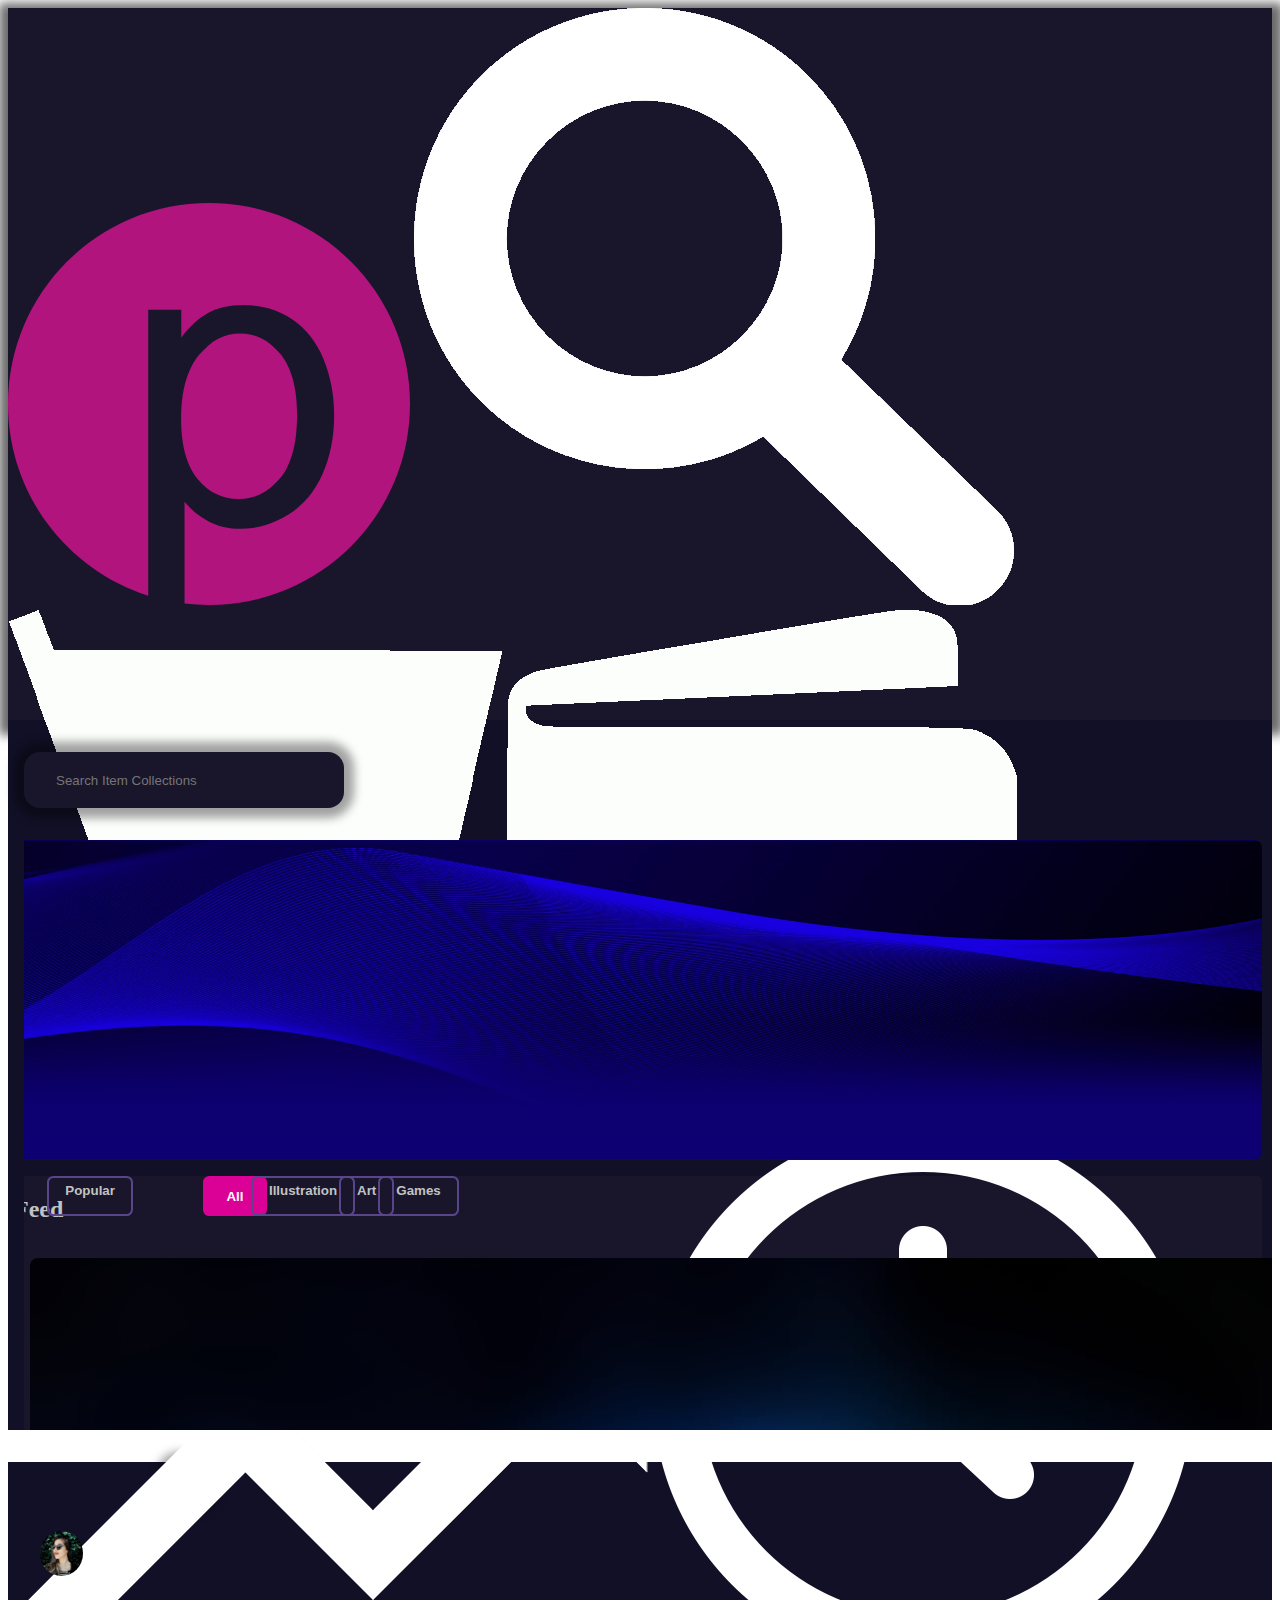
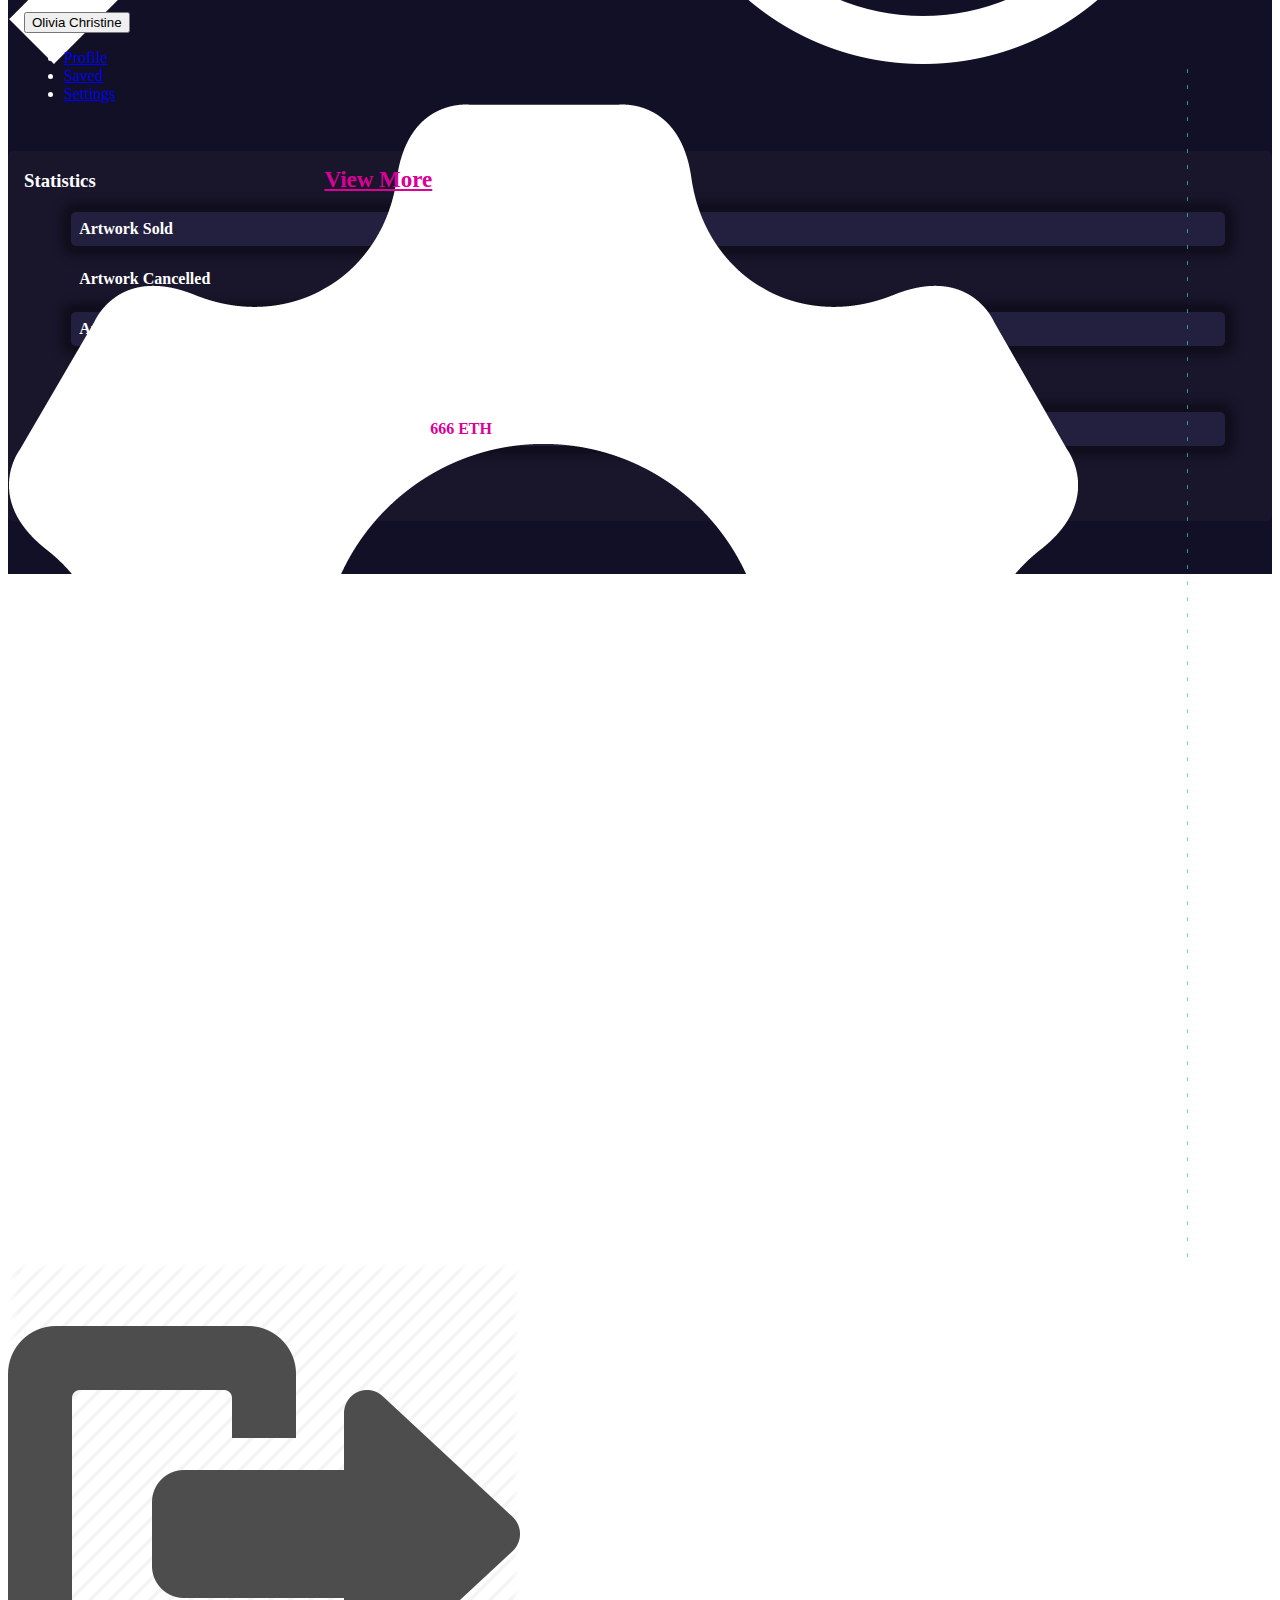
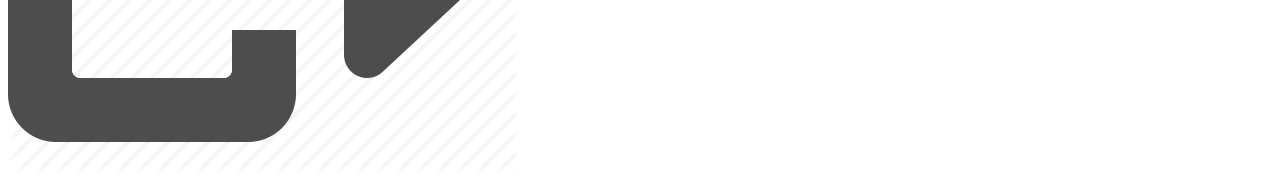
==== index.html @ 1043d075 "Card" ====
<!doctype html>
<html lang="en">
  <head>
    <meta charset="utf-8">
    <meta name="viewport" content="width=device-width, initial-scale=1">
    <title>Resopnsive Explicit</title>
    <link href="https://cdn.jsdelivr.net/npm/bootstrap@5.2.0-beta1/dist/css/bootstrap.min.css" rel="stylesheet" integrity="sha384-0evHe/X+R7YkIZDRvuzKMRqM+OrBnVFBL6DOitfPri4tjfHxaWutUpFmBp4vmVor" crossorigin="anonymous">
    <link rel="stylesheet" href="exp.css">
  </head>
  <body>
    <div class="container-fluid">

      <div class="row">

        <div class="col-lg-1 one">
          <img src="./Img/logo.png" alt="" class="logo w-75 mt-3 mx-3">

          <img src="./Img/kindpng_254250.png" alt="" class="w-25 mt-5  mx-5">

          <img src="./Img/pngaaa.com-3531843.png" alt="" class="w-25 mt-5  mx-5">

          <img src="./Img/pngaaa.com-4803532.png" alt="" class="w-25 mt-5  mx-5">

          <img src="./Img/pinpng.com-axa-logo-png-4471346.png" alt="" class="w-25 mt-5  mx-5">

          <img src="./Img/pngaaa.com-3626933.png" alt="" class="w-25 mt-5  mx-5">

          <img src="./Img/pngaaa.com-6824654.png" alt="" class="w-25 mt-5 pt-5  mx-5">

          <img src="./Img/exit-icon-9.jpg" alt="" class="w-25 mt-5  mx-5">

        </div>

        <div class="col-lg-7  two">
          <input type="search" name="" id="" class="search" placeholder="Search Item Collections">


          <section class="container-fluid sec">
            <div class="banner">
              <img src="./Img/Royal Blue Wavy Abstract Web Background Wallpaper.jpg" alt="" class="web">
            </div>

            <div class="con">

              <div class="flex">
                  <h2 class="mt-3 mx-4" style="color:rgb(194, 194, 194);">Feed</h2>

                  <button class="pop mt-4 mx-2">Popular</button>

                  <button class="all mt-4">All</button>

                  <button class="pop mt-4 mx-4">Illustration</button>

                  <button class="pop mt-4 mx-0">Art</button>

                  <button class="pop mt-4 mx-4">Games</button>
              </div>

              <div class="grid">

                <div class="red">
                  <img src="./Img/Cubic T.jpg" alt="" class="w-100 mag">

                  <h5 class="mx-3 mt-3" >Cubic Thunder <img src="./Img/Daco_2780076.png" alt="" class="ht" style="margin-left: 2.8rem;"><span style="font-size: 14px;margin-left: 0.3rem;">65</span></h5>

                  <div class="cut" style="display: flex;">
                    <p style="color: rgb(140, 138, 149);" class="mx-3">Current Bid <br><span style="color:  rgb(219, 0, 150);">1.2 ETH</span></p>

                    <p style="color: rgb(140, 138, 149);">Ending in <br> <span style="color:  rgb(219, 0, 150);">1day:12h:30mins</span></p>

                  </div>

                  <div class="btn d-flex">
                    <button class="alli">Place a bid</button>

                    <button class="popi">History</button>

                  </div>

                </div>

                <div class="red">
                  <img src="./Img/Pyramid.jpg" alt="" class="w-100 mag">

                  <h5 class="mx-3 mt-3">Pyramid God<img src="./Img/Daco_2780076.png" alt="" class="ht" style="margin-left: 2.8rem;"><span style="font-size: 14px;margin-left: 0.3rem;">25</span></h5>

                  <div class="cut" style="display: flex;">
                    <p style="color: rgb(140, 138, 149);" class="mx-3">Current Bid <br><span style="color:  rgb(219, 0, 150);">1.2 ETH</span></p>

                    <p style="color: rgb(140, 138, 149);">Ending in <br> <span style="color:  rgb(219, 0, 150);">1day:12h:30mins</span></p>

                  </div>

                  <div class="btn d-flex">
                    <button class="alli">Place a bid</button>

                    <button class="popi">History</button>

                  </div>

                </div>

                <div class="red">
                  <img src="./Img/Pokemon.jpg" alt="" class="w-100 mag">

                  <h5 class="mx-3 mt-3">Pokemon Ball <img src="./Img/Daco_2780076.png" alt="" class="ht" style="margin-left: 2.8rem;"><span style="font-size: 14px;margin-left: 0.3rem;">55</span></h5>

                  <div class="cut" style="display: flex;">
                    <p style="color: rgb(140, 138, 149);" class="mx-3">Current Bid <br><span style="color:  rgb(219, 0, 150);">1.2 ETH</span></p>

                    <p style="color: rgb(140, 138, 149);">Ending in <br> <span style="color:  rgb(219, 0, 150);">1day:12h:30mins</span></p>

                  </div>

                  <div class="btn d-flex">
                    <button class="alli">Place a bid</button>

                    <button class="popi">History</button>

                  </div>

                </div>

                <div class="red">
                  <img src="./Img/Stun.jpg" alt="" class="w-100 mag">

                  <h5 class="mx-3 mt-3" style="font-size: 17px;">Stunning Cube <img src="./Img/Daco_2780076.png" alt="" class="ht" style="margin-left: 2.8rem;"><span style="font-size: 14px;margin-left: 0.3rem;">65</span></h5>

                  <div class="cut" style="display: flex;">
                    <p style="color: rgb(140, 138, 149);" class="mx-3">Current Bid <br><span style="color:  rgb(219, 0, 150);">1.2 ETH</span></p>

                    <p style="color: rgb(140, 138, 149);">Ending in <br> <span style="color:  rgb(219, 0, 150);">1day:12h:30mins</span></p>

                  </div>

                  <div class="btn d-flex pb-5">
                    <button class="alli">Place a bid</button>

                    <button class="popi">History</button>

                  </div>

                </div>

                <div class="red">
                  <img src="./Img/Star.jpg" alt="" class="w-100 mag">

                  <h5 class="mx-3 mt-3" style="font-size: 18x;">Star Crystal <img src="./Img/Daco_2780076.png" alt="" class="ht" style="margin-left: 2.8rem;"><span style="font-size: 14px;margin-left: 0.3rem;">75</span></h5>

                  <div class="cut" style="display: flex;">
                    <p style="color: rgb(140, 138, 149);" class="mx-3">Current Bid <br><span style="color:  rgb(219, 0, 150);">1.2 ETH</span></p>

                    <p style="color: rgb(140, 138, 149);">Ending in <br> <span style="color:  rgb(219, 0, 150);">1day:12h:30mins</span></p>

                  </div>

                  <div class="btn d-flex">
                    <button class="alli">Place a bid</button>

                    <button class="popi">History</button>

                  </div>

                </div>

                <div class="red">
                  <img src="./Img/Crystal.jpg" alt="" class="w-100 mag">

                  <h5 class="mx-3 mt-3" style="font-size: 18x;">Crystal Bird<img src="./Img/Daco_2780076.png" alt="" class="ht" style="margin-left: 2.8rem;"><span style="font-size: 14px;margin-left: 0.3rem;">55</span></h5>

                  <div class="cut" style="display: flex;">
                    <p style="color: rgb(140, 138, 149);" class="mx-3">Current Bid <br><span style="color:  rgb(219, 0, 150);">1.2 ETH</span></p>

                    <p style="color: rgb(140, 138, 149);">Ending in <br> <span style="color:  rgb(219, 0, 150);">1day:12h:30mins</span></p>

                  </div>

                  <div class="btn d-flex">
                    <button class="alli">Place a bid</button>

                    <button class="popi">History</button>

                  </div>

                </div>
 
              </div>

            </div>
          </section>
        </div>

        <div class="col-lg-4 three">

          <div class="d-flex">
            <div class="bell">
              <img src="./Img/notifications-services-89415.png" alt="" style="height: 20px; margin-left: 10px;margin-top: 7px;">
            </div>
  
            <img src="./Img/Olivia.jpg" alt="" style="height: 45px; border-radius: 100%;margin-top: 1.8rem;margin-left: 2rem;">

            <div class="dropdown" style="margin-top: 2rem; margin-left: 1rem;">
              <button class="btn text-light dropdown-toggle" type="button" id="dropdownMenuButton1" data-bs-toggle="dropdown">
                Olivia Christine
              </button>
              <ul class="dropdown-menu">
                <li><a class="dropdown-item" href="#">Profile</a></li>
                <li><a class="dropdown-item" href="#">Saved</a></li>
                <li><a class="dropdown-item" href="#">Settings</a></li>
              </ul>
            </div>
            
          </div>


          <section class="stats">
              <h3 style="padding-top: 1rem;margin-left: 1rem;">Statistics <span style="margin-left:14rem;"><a href="" style="color: rgb(219, 0, 150);font-size: 23px;">View More</a></span></h3>

              <p class="art">Artwork Sold <span style="margin-left: 17rem; margin-top: 2rem;">123</span></p>

              <p class="arty">Artwork Cancelled<span style="margin-left: 15rem;">123</span></p>

              <p class="art">Artwork Pending <span style="margin-left: 15.4rem;">123</span></p>

              <p class="arty">Artwork Delivered<span style="margin-left: 15.2rem;">123</span></p>

              <p class="art">Total Earning<span style="margin-left: 16rem; margin-bottom: 13px;color: rgb(219, 0, 150);">666 ETH</span></p>

          </section>

          <section>
            
          </section>
        </div>

      </div>

    </div>
    <script src="https://cdn.jsdelivr.net/npm/bootstrap@5.2.0-beta1/dist/js/bootstrap.bundle.min.js" integrity="sha384-pprn3073KE6tl6bjs2QrFaJGz5/SUsLqktiwsUTF55Jfv3qYSDhgCecCxMW52nD2" crossorigin="anonymous"></script>
  </body>
</html>
---- exp.css ----
.one{
    background-color: rgb(25, 22, 44);
    color: white; 
    box-shadow: 1px 5px 10px 10px rgba(0, 0, 0, 0.584);
    top: 0;
    left: 0;
    height: 44.5rem;

}

.two{
    background-color: rgb(18, 16, 38);
    color: white; 
}

.three{
    background-color: rgb(18, 16, 38);
    color: white; 
    height: 44.5rem;
}

.search{
    width: 20rem;
    margin-left: 1rem;
    margin-top: 2rem;
    color: white;
    box-shadow: 0px 0px 10px 10px rgba(0, 0, 0, 0.367);
    border-radius: 1rem;
    height: 3.5rem;
    outline: none;
    border: none;
    padding-left: 2rem;
    background-color: rgb(25, 22, 44);
}

.sec{
    height: 590px;
    margin-left: 1rem;
    margin-top: 2rem;
    overflow-y: scroll;
}

.ht{
    height: 15px;
}

.banner{
    height: 20rem;
    width: 100%;
    margin-left: -10px
}

.web{
    width: 100%;
    height: 100%;
    border-radius: 0.5rem;
}

.con{
    width: 100%;
    height: auto;
    background-color: rgb(25, 22, 44);
    margin-left: -10px;
    margin-top: 1rem;
    border-radius: 0.3rem;
}

.flex{
    display: flex;
    height: 50px;
}

.pop{
    background-color: transparent;
    border: 2px solid rgb(90, 69, 139);
    padding: 1rem;
    font-weight: 600;
    height: 2.5rem;
    border-radius: 0.4rem;
    margin-left: -1rem;
    color: rgb(194, 194, 194);
    padding-top: 0.3rem;
}

.all{
    margin-left: 70px;
    color: white;
    background-color: rgb(219, 0, 150);
    height: 2.5rem;
    border-radius: 0.4rem;
    font-weight: 600;
    width: 4rem;
    border: 2px solid transparent;
}

.grid{
    display: grid;
    margin-left: 1rem;
    margin-right: 1rem;
    margin-top: 2rem;
    grid-template-columns: 1fr 1fr 1fr;
    grid-auto-rows: 320px;
    gap: 20px;
    padding-bottom: 1rem;

}

.red{
   background-color: rgb(35, 31, 62); 
   border-radius: 0.5rem;
}

.mag{
    border-top-left-radius: 0.5rem;
    border-top-right-radius: 0.5rem;
}

.popi{
    background-color: transparent;
    border: 2px solid rgb(90, 69, 139);
    padding: 0.5rem;
    font-weight: 100;
    font-size: 15px;
    width: 5rem;
    height: 2rem;
    border-radius: 0.4rem;
    margin-left: 2rem;
    color: rgb(194, 194, 194);
    padding-top: 0.2rem;
}

.alli{
    color: white;
    background-color: rgb(219, 0, 150);
    height: 2rem;
    border-radius: 0.4rem;
    font-weight: 500;
    text-transform: uppercase;
    width: 7rem;
    border: 2px solid transparent;
}

.bell{
    background-color: rgb(25, 22, 44);
    box-shadow: 0px 0px 10px 10px rgba(0, 0, 0, 0.367);
    width:40px;
    height: 40px;
    border-radius: 10px;
    margin-top: 2rem;
    margin-left: 10rem;
}

.stats{
    background-color: rgb(25, 22, 44);
    border-radius: 0.3rem;
    height: 370px;
    margin-top: 3rem;
}

.art{
    background-color: rgb(35, 31, 62);
    padding: 0.5rem;
    border-radius: 0.3rem;
    box-shadow: 0px 0px 10px 10px rgba(0, 0, 0, 0.367);
    width: 90%;
    margin-left: 5%;
    margin-top: 0.7rem;
    font-weight: 600;
}


.arty{
    padding: 0.5rem;
    border-radius: 0.3rem;
    width: 90%;
    margin-left: 5%;
    margin-top: 0.7rem;
    font-weight: 600;
}
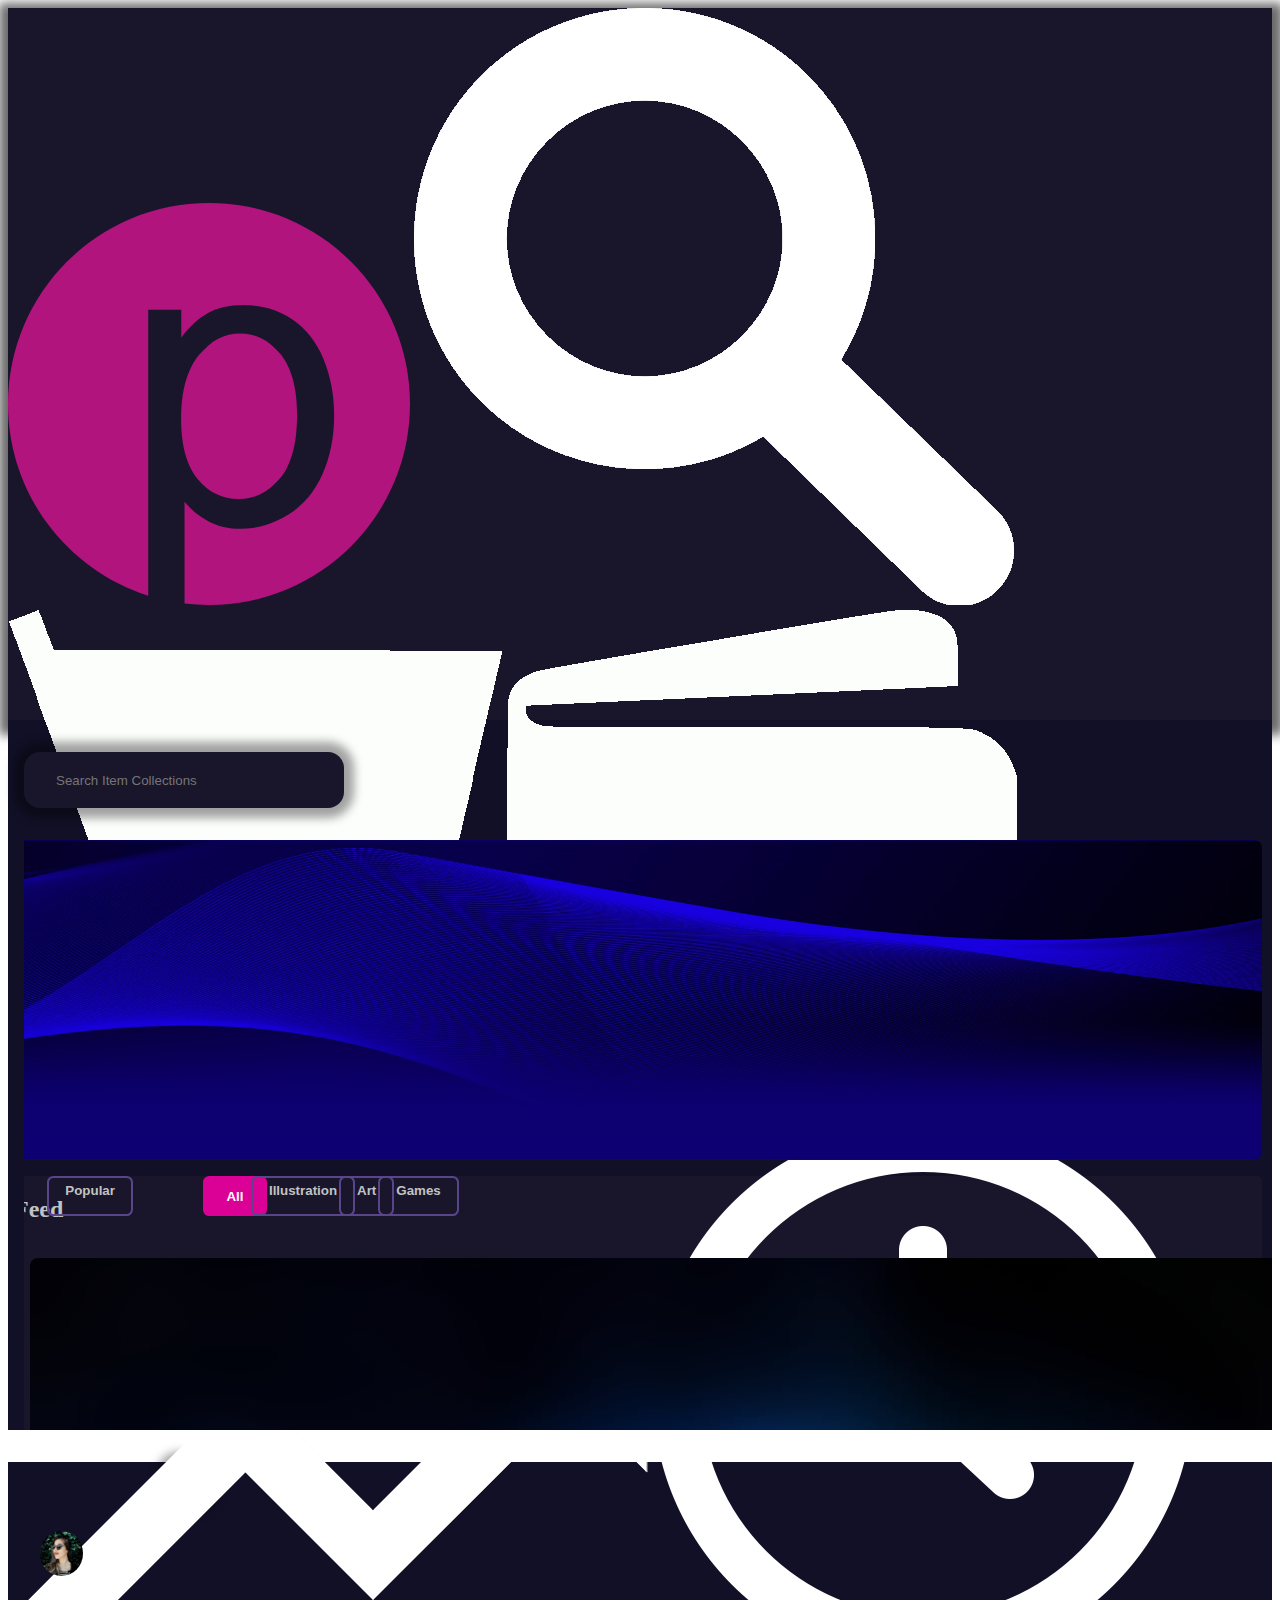
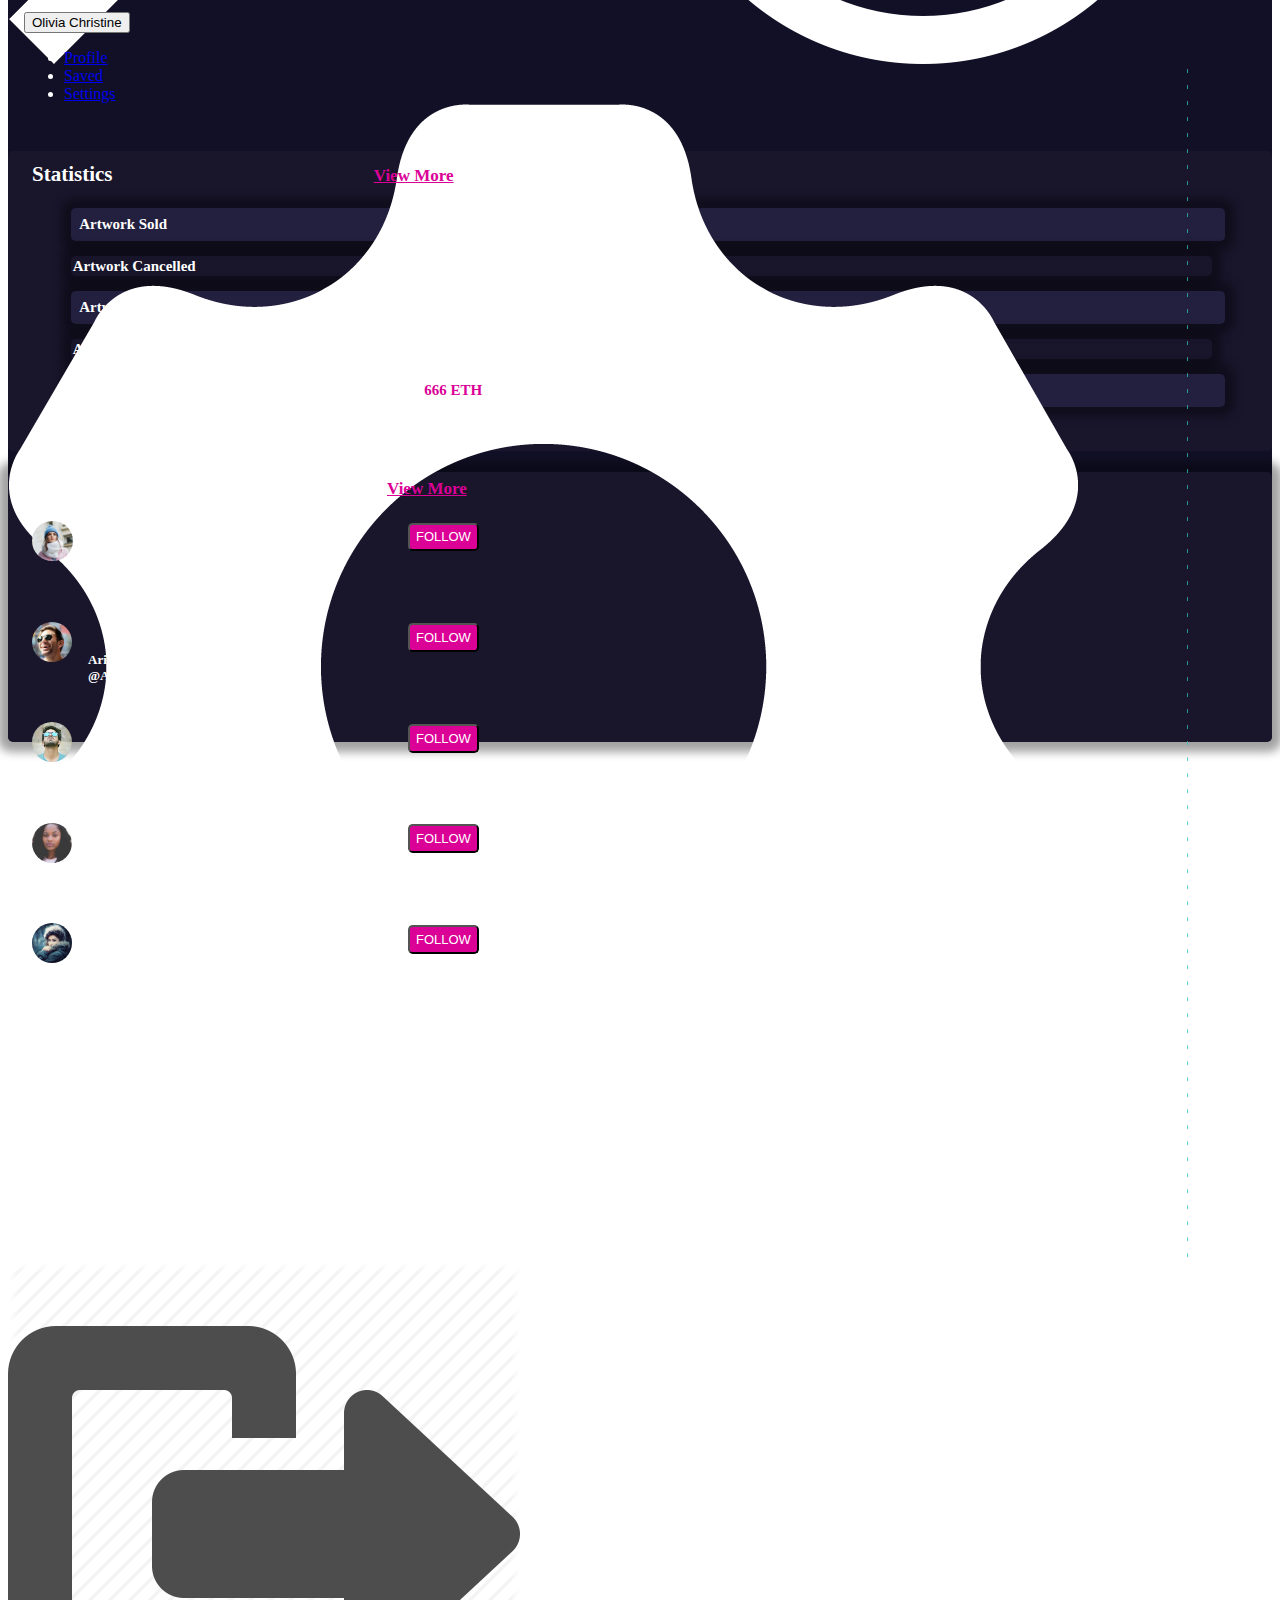
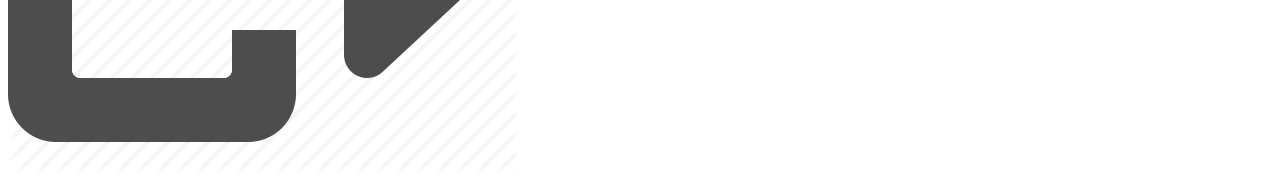
==== commit acce2c9c: "St3" ====
--- a/index.html
+++ b/index.html
@@ -12,7 +12,7 @@
 
       <div class="row">
 
-        <div class="col-lg-1 one">
+        <div class="col-1 col-lg-1 one">
           <img src="./Img/logo.png" alt="" class="logo w-75 mt-3 mx-3">
 
           <img src="./Img/kindpng_254250.png" alt="" class="w-25 mt-5  mx-5">
@@ -31,7 +31,7 @@
 
         </div>
 
-        <div class="col-lg-7  two">
+        <div class="col-11 col-lg-7  two">
           <input type="search" name="" id="" class="search" placeholder="Search Item Collections">
 
 
@@ -70,7 +70,7 @@
 
                   </div>
 
-                  <div class="btn d-flex">
+                  <div class="bt d-flex">
                     <button class="alli">Place a bid</button>
 
                     <button class="popi">History</button>
@@ -91,7 +91,7 @@
 
                   </div>
 
-                  <div class="btn d-flex">
+                  <div class="bt d-flex">
                     <button class="alli">Place a bid</button>
 
                     <button class="popi">History</button>
@@ -112,7 +112,7 @@
 
                   </div>
 
-                  <div class="btn d-flex">
+                  <div class="bt d-flex">
                     <button class="alli">Place a bid</button>
 
                     <button class="popi">History</button>
@@ -133,7 +133,7 @@
 
                   </div>
 
-                  <div class="btn d-flex pb-5">
+                  <div class="bt d-flex pb-5">
                     <button class="alli">Place a bid</button>
 
                     <button class="popi">History</button>
@@ -154,7 +154,7 @@
 
                   </div>
 
-                  <div class="btn d-flex">
+                  <div class="bt d-flex">
                     <button class="alli">Place a bid</button>
 
                     <button class="popi">History</button>
@@ -175,7 +175,7 @@
 
                   </div>
 
-                  <div class="btn d-flex">
+                  <div class="bt0 d-flex">
                     <button class="alli">Place a bid</button>
 
                     <button class="popi">History</button>
@@ -190,7 +190,7 @@
           </section>
         </div>
 
-        <div class="col-lg-4 three">
+        <div class="col-11 col-lg-4 three">
 
           <div class="d-flex">
             <div class="bell">
@@ -214,22 +214,63 @@
 
 
           <section class="stats">
-              <h3 style="padding-top: 1rem;margin-left: 1rem;">Statistics <span style="margin-left:14rem;"><a href="" style="color: rgb(219, 0, 150);font-size: 23px;">View More</a></span></h3>
+              <h3 style="padding-top: 0.7rem;margin-left: 1.5rem; font-size: 21px;">Statistics <span style="margin-left:16rem;"><a href="" style="color: rgb(219, 0, 150);font-size: 17px;">View More</a></span></h3>
 
               <p class="art">Artwork Sold <span style="margin-left: 17rem; margin-top: 2rem;">123</span></p>
 
-              <p class="arty">Artwork Cancelled<span style="margin-left: 15rem;">123</span></p>
+              <p class="arty">Artwork Cancelled<span style="margin-left: 15.5rem;">123</span></p>
 
               <p class="art">Artwork Pending <span style="margin-left: 15.4rem;">123</span></p>
 
-              <p class="arty">Artwork Delivered<span style="margin-left: 15.2rem;">123</span></p>
+              <p class="arty">Artwork Delivered<span style="margin-left: 15.5rem;">123</span></p>
 
               <p class="art">Total Earning<span style="margin-left: 16rem; margin-bottom: 13px;color: rgb(219, 0, 150);">666 ETH</span></p>
 
           </section>
 
-          <section>
-            
+          <section class="stat" style="margin-top: 10px;">
+            <h3 style="padding-top: 0.2rem;margin-left: 1.5rem; font-size: 21px;">Top Sellers<span style="margin-left:16rem;"><a href="" style="color: rgb(219, 0, 150);font-size: 17px;">View More</a></span></h3>
+
+              <div class="flow">
+                <img src="./Img/Jane.jpg" alt="" class="jane">
+
+                <h6 style="margin-left: 1rem; font-size: 13px;">Jane Cooper <br>@Jane</h6>
+
+                <button class="btnn">FOLLOW</button>
+              </div>
+
+              <div class="flow">
+                <img src="./Img/Ariane.jpg" alt="" class="jane">
+
+                <h6 style="margin-left: 1rem; font-size: 13px;">Ariane Maccoy <br>@Ariane</h6>
+
+                <button class="btnn">FOLLOW</button>
+              </div>
+
+              <div class="flow">
+                <img src="./Img/Edward.jpg" alt="" class="jane">
+
+                <h6 style="margin-left: 1rem; font-size: 13px;">Edward Fins <br>@Edward</h6>
+
+                <button class="btnn">FOLLOW</button>
+              </div>
+
+              <div class="flow">
+                <img src="./Img/Shaldon.jpg" alt="" class="jane">
+
+                <h6 style="margin-left: 1rem; font-size: 13px;">Shaldon Cooper <br>@Shaldon</h6>
+
+                <button class="btnn">FOLLOW</button>
+              </div>
+
+              <div class="flow">
+                <img src="./Img/Mikeway.jpg" alt="" class="jane">
+
+                <h6 style="margin-left: 1rem; font-size: 13px;">Jane Mikeway <br>@Mikeway</h6>
+
+                <button class="btnn">FOLLOW</button>
+              </div>
+
           </section>
         </div>
 
--- a/exp.css
+++ b/exp.css
@@ -91,6 +91,10 @@
     font-weight: 600;
     width: 4rem;
     border: 2px solid transparent;
+}
+
+.bt{
+    margin-left: 1rem00;
 }
 
 .grid{
@@ -153,7 +157,7 @@
 .stats{
     background-color: rgb(25, 22, 44);
     border-radius: 0.3rem;
-    height: 370px;
+    height: 300px;
     margin-top: 3rem;
 }
 
@@ -164,16 +168,51 @@
     box-shadow: 0px 0px 10px 10px rgba(0, 0, 0, 0.367);
     width: 90%;
     margin-left: 5%;
-    margin-top: 0.7rem;
+    margin-top: 0.5rem;
+    font-size: 15px;
     font-weight: 600;
 }
 
 
 .arty{
-    padding: 0.5rem;
-    border-radius: 0.3rem;
+    padding: 0.1rem;
+    border-radius: 0.3rem;
+    font-size: 15px;
     width: 90%;
     margin-left: 5%;
-    margin-top: 0.7rem;
-    font-weight: 600;
-}+    margin-top: 0.5rem;
+    box-shadow: 0px 0px 10px 10px rgba(0, 0, 0, 0.367);
+    font-weight: 600;
+}
+
+.stat{
+    background-color: rgb(25, 22, 44);
+    border-radius: 0.3rem;
+    height: 270px;
+    margin-top: 3rem;
+    box-shadow: 0px 0px 10px 10px rgba(0, 0, 0, 0.367);
+}
+
+.jane{
+    height: 40px;
+    border-radius: 100%;
+    margin-left: 1.5rem;
+}
+
+.flow{
+    display: flex;
+    margin-top: 0.5rem;
+}
+
+.btnn{
+    background-color: rgb(219, 0, 150);
+    color: white;
+    margin-left: 25rem;
+    height: 1.8rem;
+    position: absolute;
+    margin-top: 0.1rem;
+    font-size: 13px;
+    font-weight: 500;
+    border-radius: 0.3rem;
+}
+
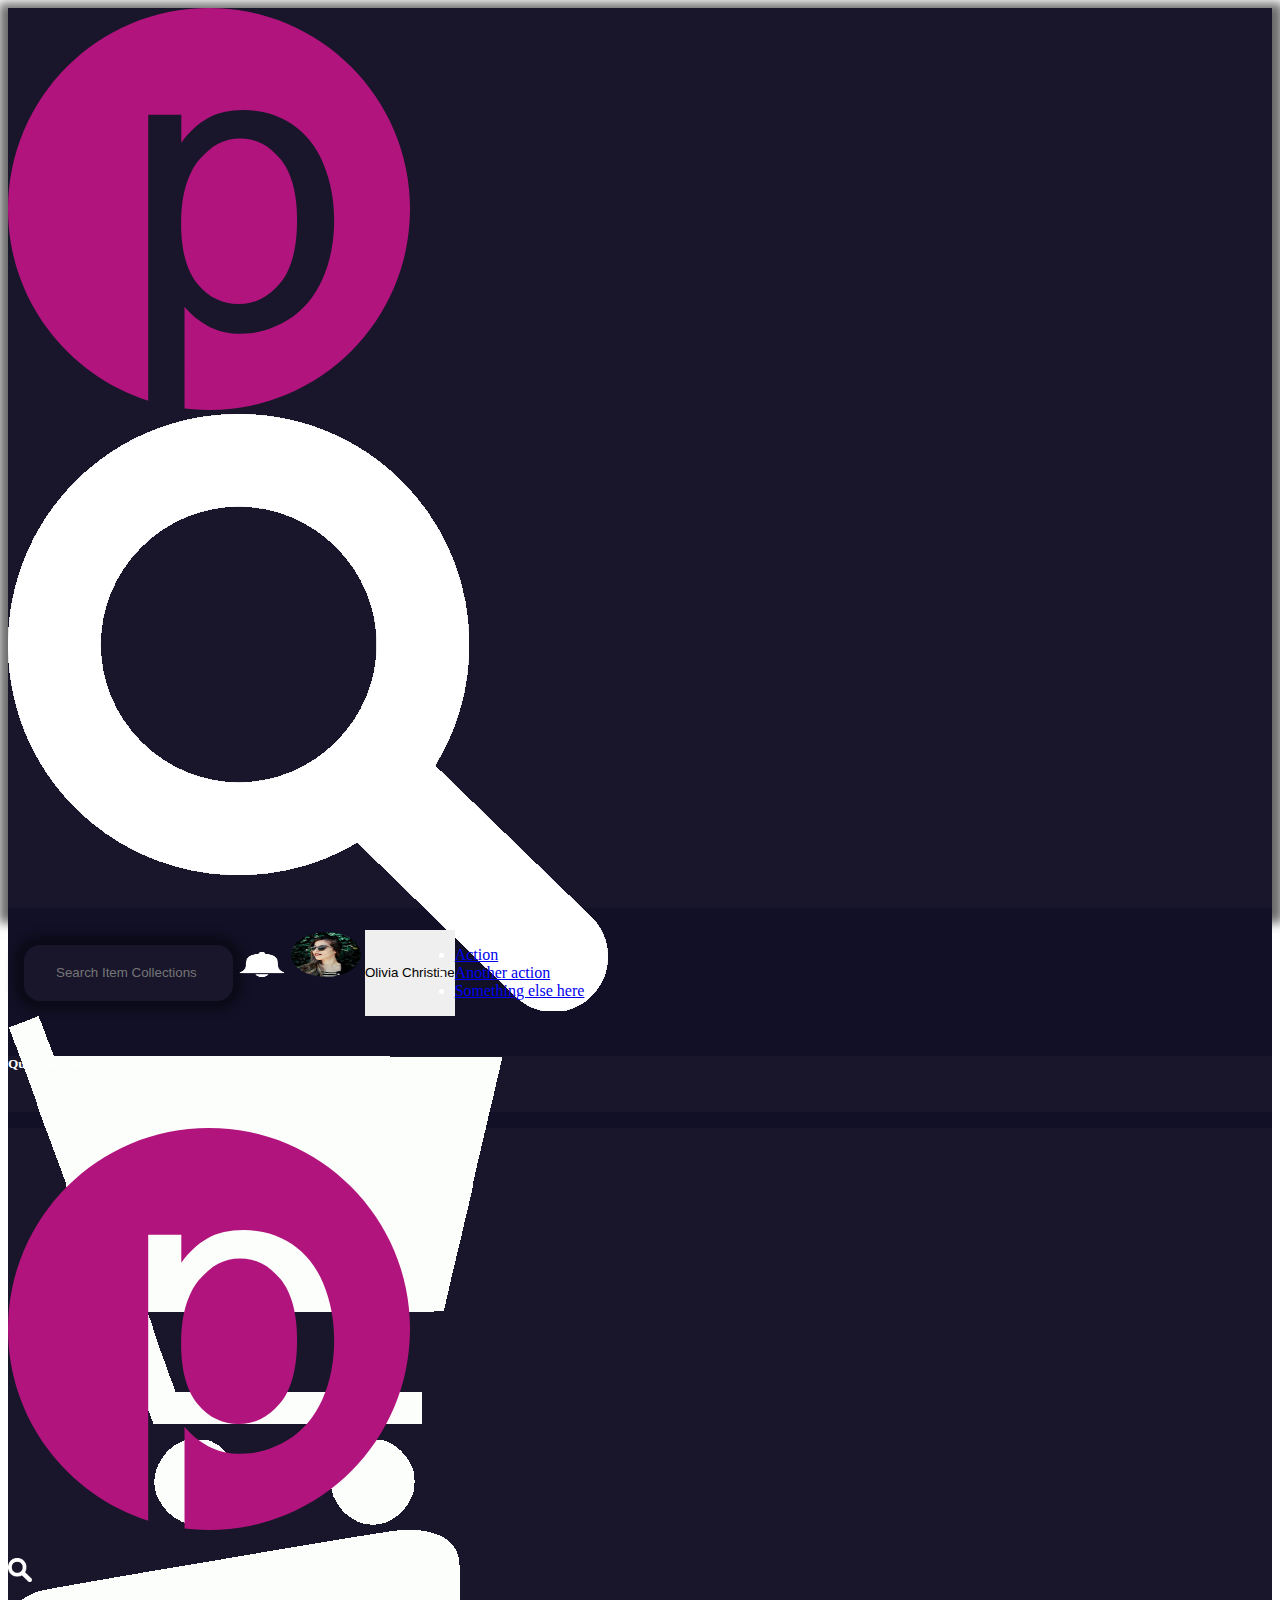
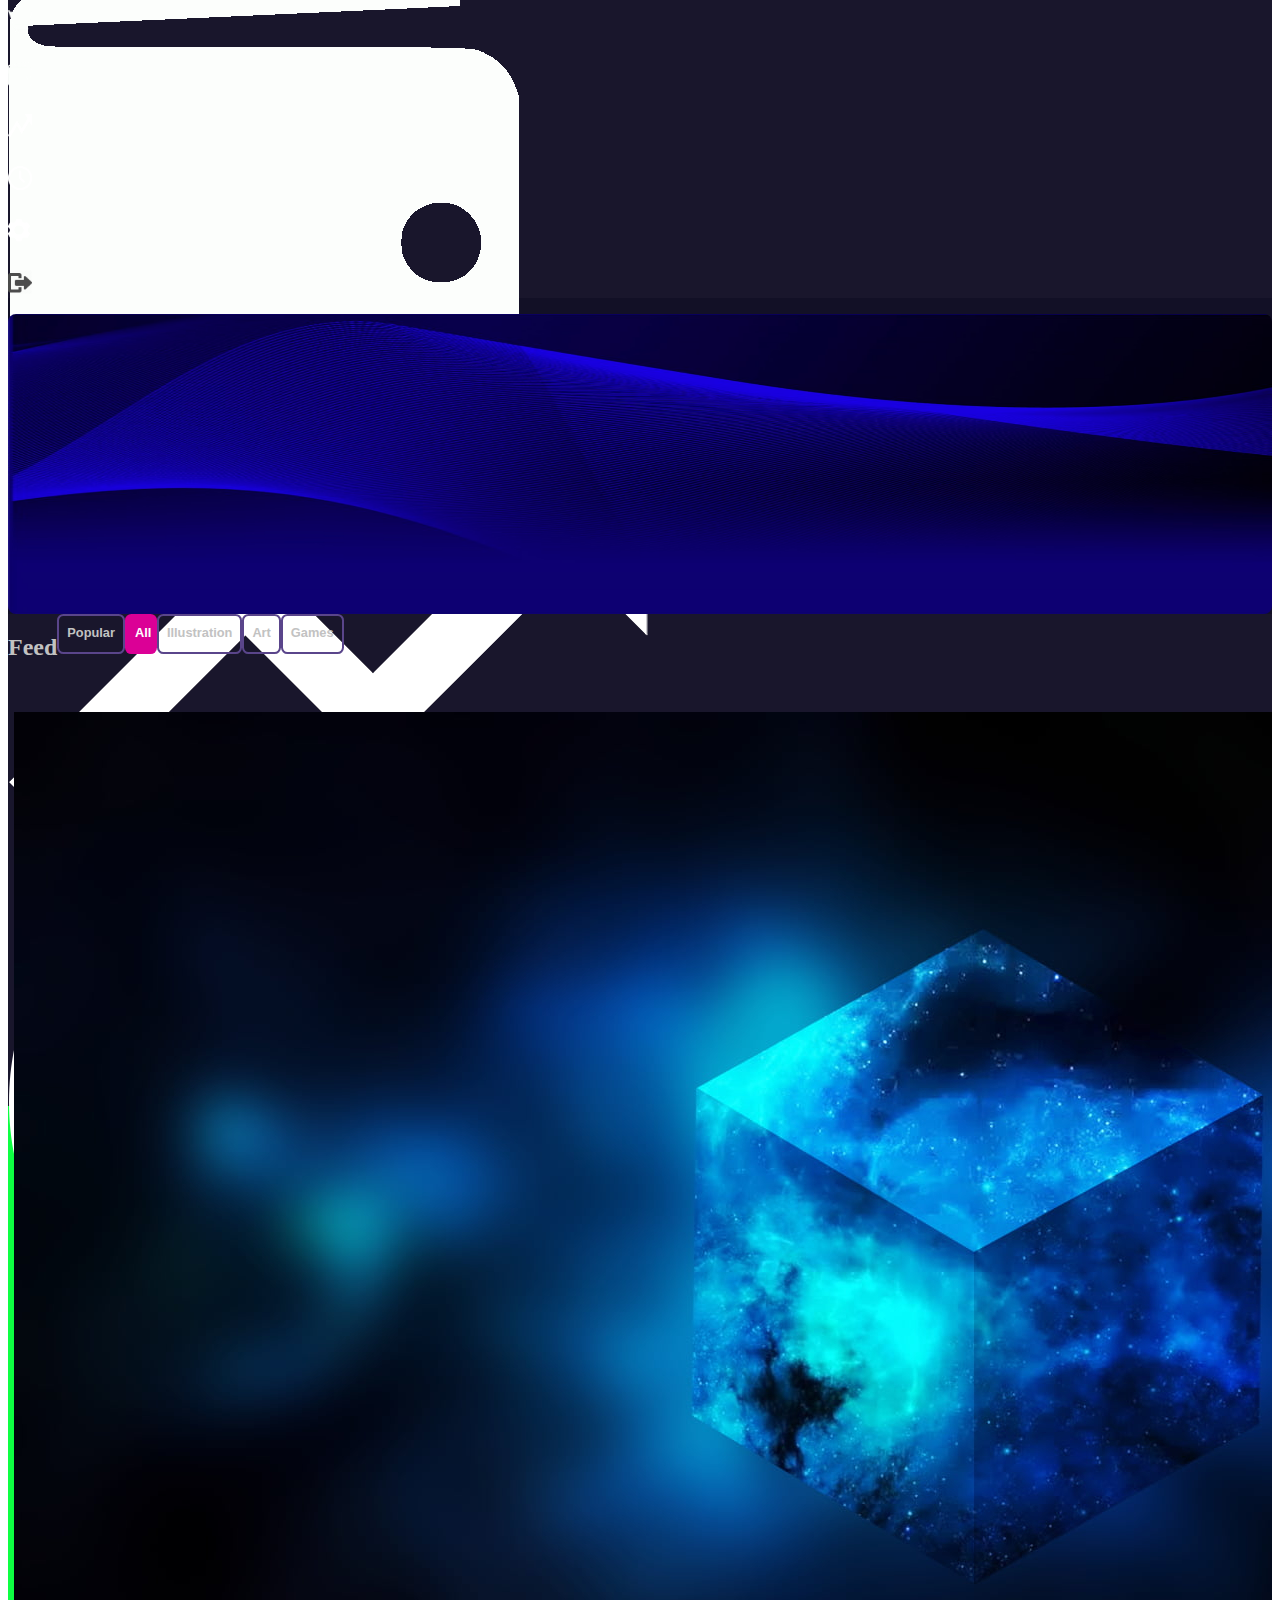
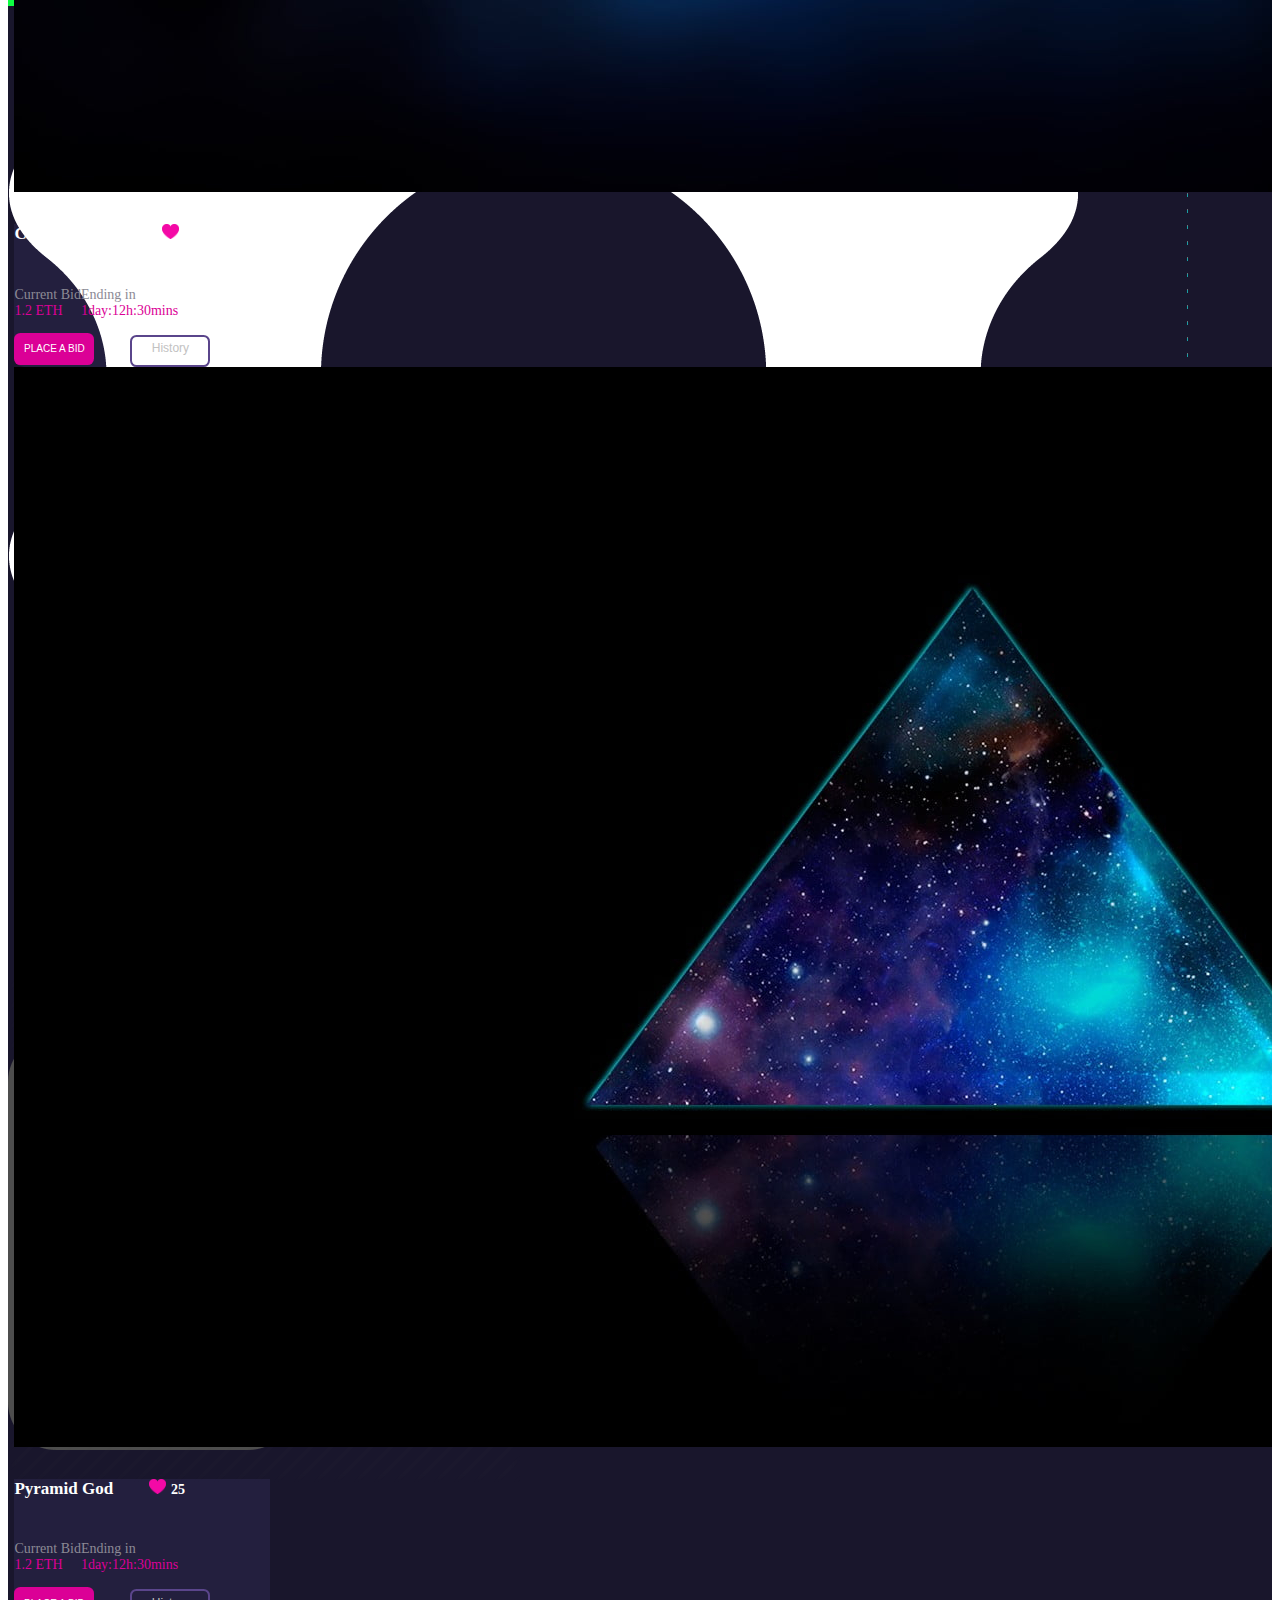
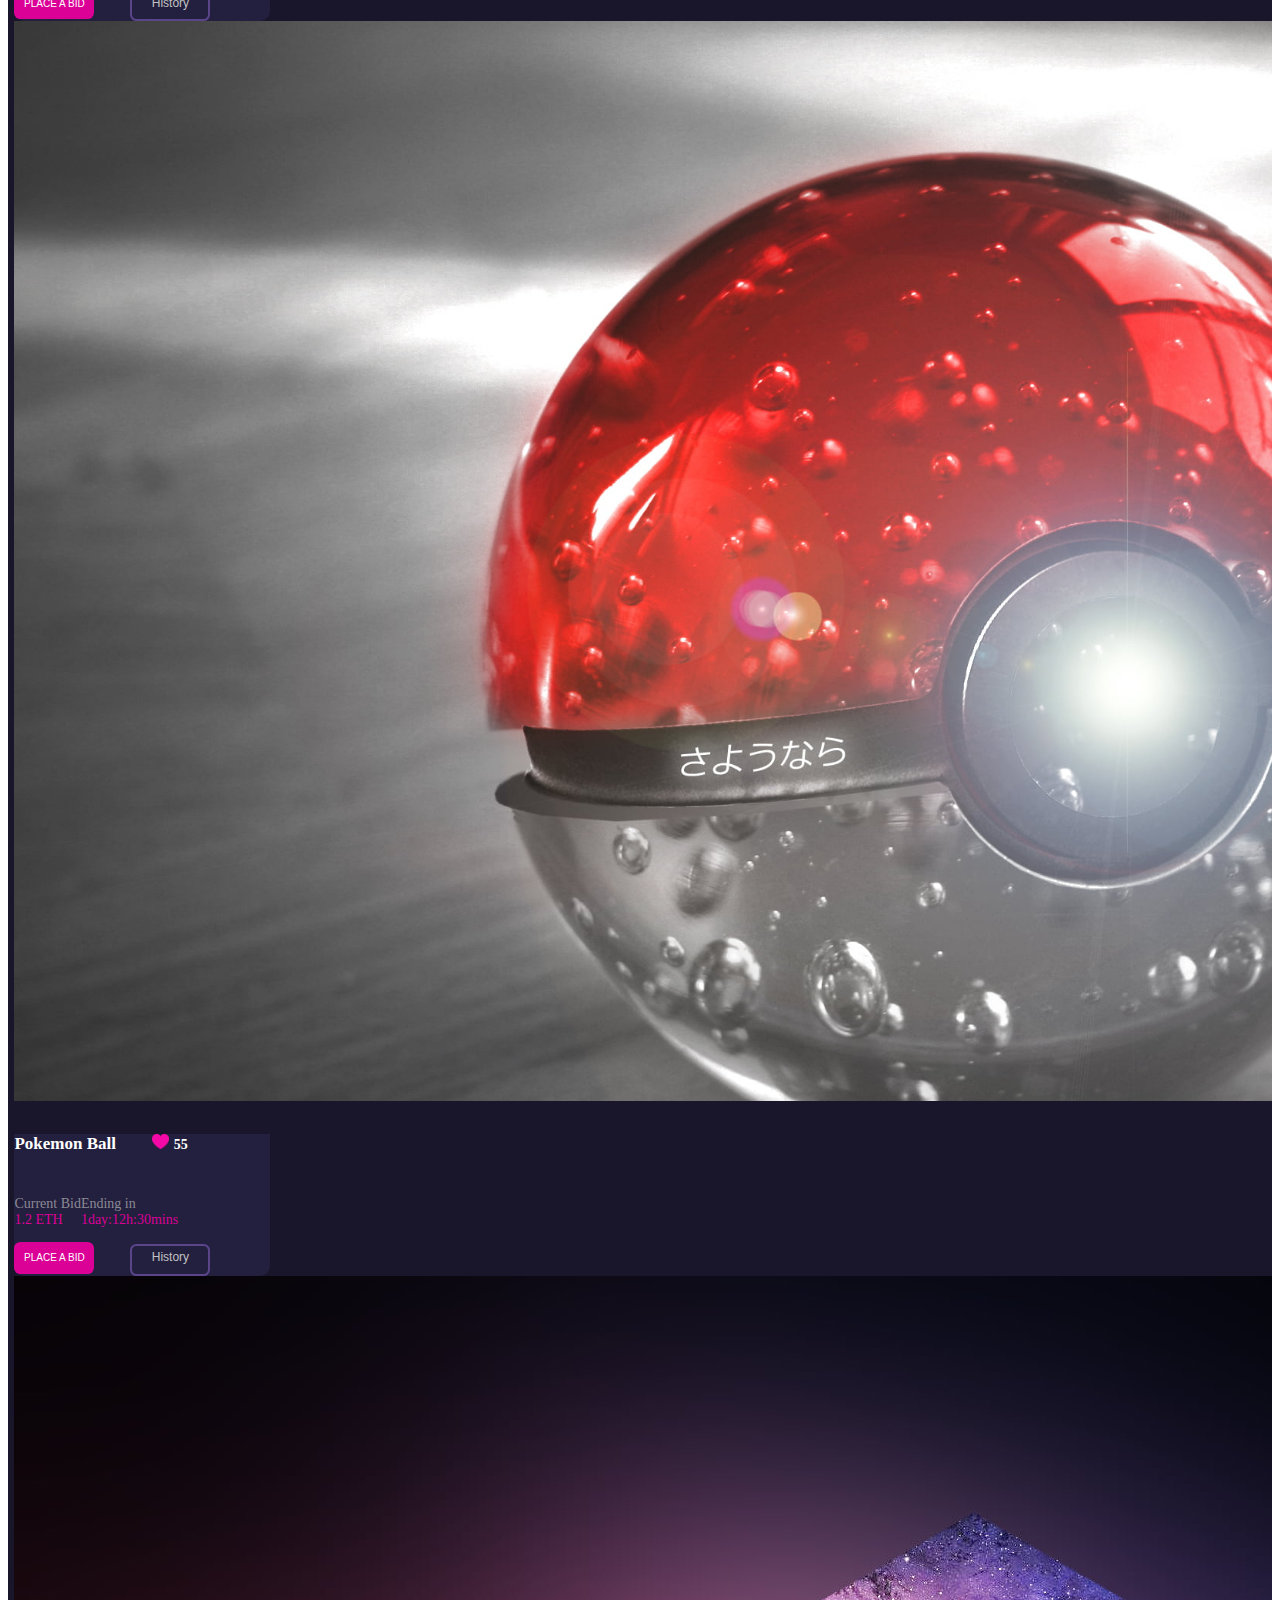
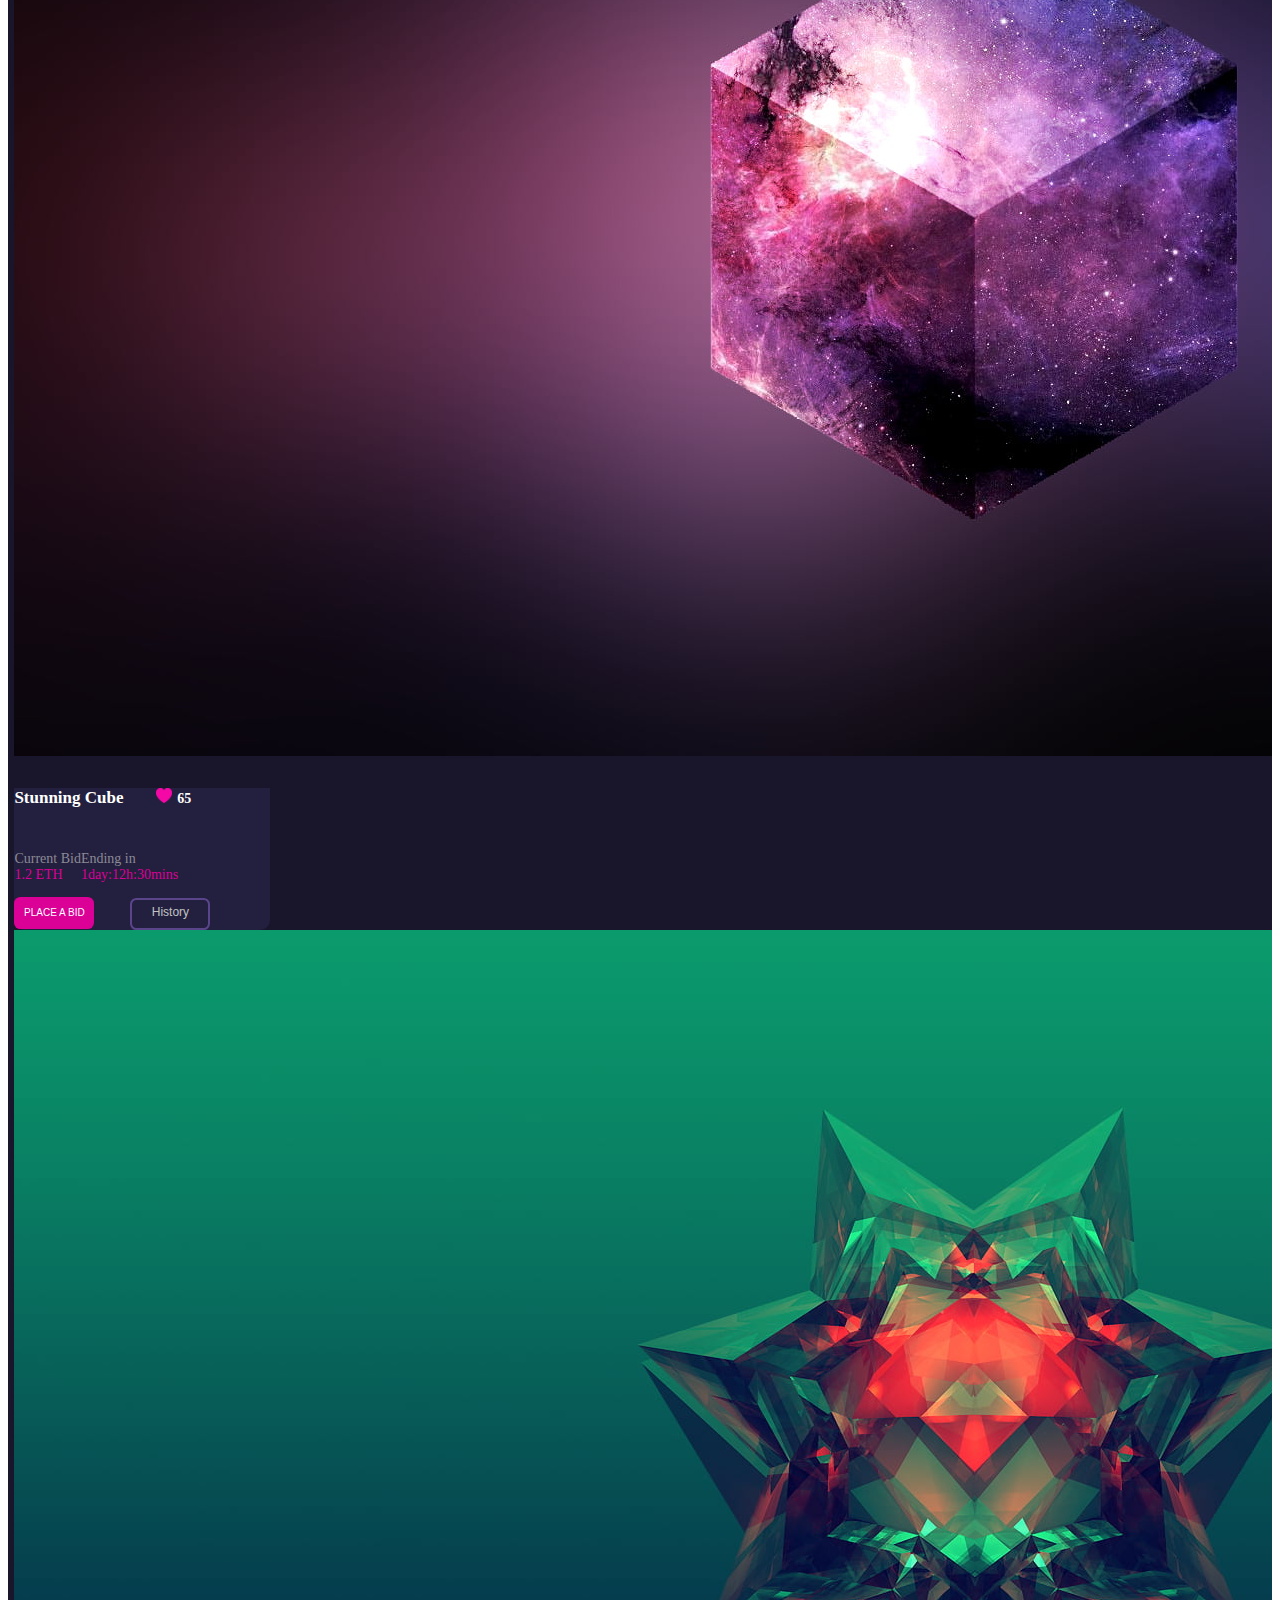
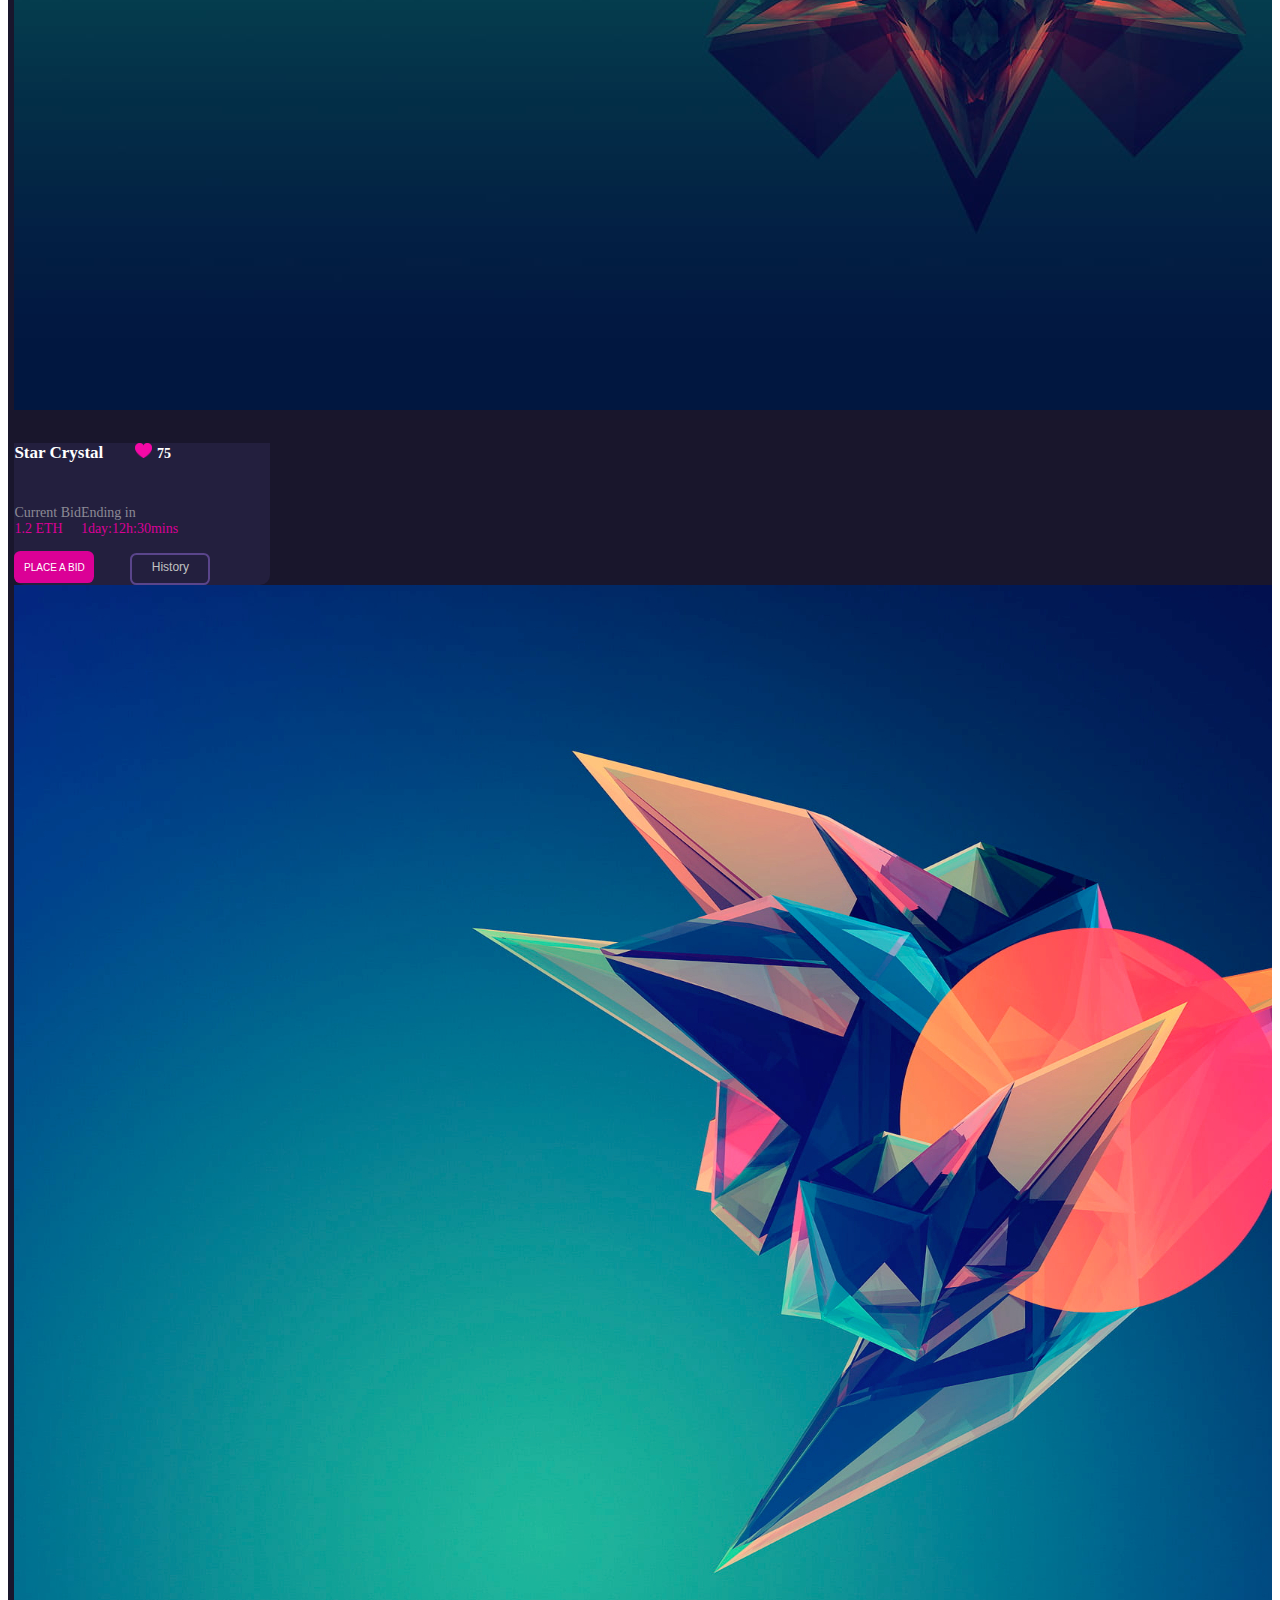
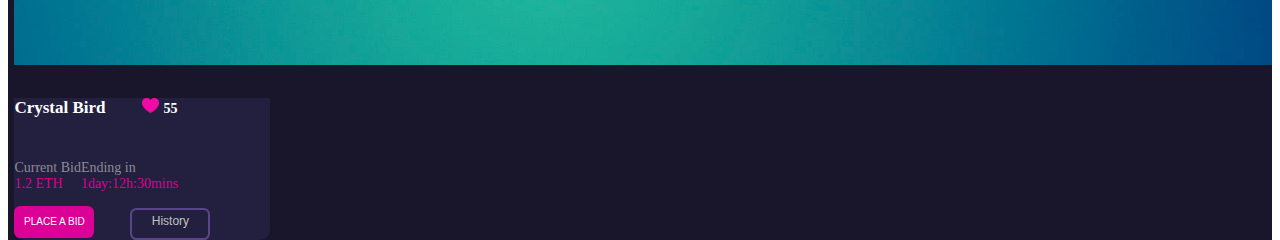
==== commit b3e9b3c9: "New" ====
--- a/index.html
+++ b/index.html
@@ -1,282 +1,316 @@
-<!doctype html>
+<!DOCTYPE html>
 <html lang="en">
-  <head>
-    <meta charset="utf-8">
-    <meta name="viewport" content="width=device-width, initial-scale=1">
-    <title>Resopnsive Explicit</title>
+<head>
+    <meta charset="UTF-8">
+    <meta http-equiv="X-UA-Compatible" content="IE=edge">
+    <meta name="viewport" content="width=device-width, initial-scale=1.0">
+    <title>Explicit : Dimension</title>
+    <link href="https://cdn.jsdelivr.net/npm/bootstrap@5.0.2/dist/css/bootstrap.min.css" rel="stylesheet" integrity="sha384-EVSTQN3/azprG1Anm3QDgpJLIm9Nao0Yz1ztcQTwFspd3yD65VohhpuuCOmLASjC" crossorigin="anonymous">
     <link href="https://cdn.jsdelivr.net/npm/bootstrap@5.2.0-beta1/dist/css/bootstrap.min.css" rel="stylesheet" integrity="sha384-0evHe/X+R7YkIZDRvuzKMRqM+OrBnVFBL6DOitfPri4tjfHxaWutUpFmBp4vmVor" crossorigin="anonymous">
-    <link rel="stylesheet" href="exp.css">
+    <link rel="stylesheet" href="style.css">
   </head>
-  <body>
+<body>
     <div class="container-fluid">
 
-      <div class="row">
-
-        <div class="col-1 col-lg-1 one">
-          <img src="./Img/logo.png" alt="" class="logo w-75 mt-3 mx-3">
-
-          <img src="./Img/kindpng_254250.png" alt="" class="w-25 mt-5  mx-5">
-
-          <img src="./Img/pngaaa.com-3531843.png" alt="" class="w-25 mt-5  mx-5">
-
-          <img src="./Img/pngaaa.com-4803532.png" alt="" class="w-25 mt-5  mx-5">
-
-          <img src="./Img/pinpng.com-axa-logo-png-4471346.png" alt="" class="w-25 mt-5  mx-5">
-
-          <img src="./Img/pngaaa.com-3626933.png" alt="" class="w-25 mt-5  mx-5">
-
-          <img src="./Img/pngaaa.com-6824654.png" alt="" class="w-25 mt-5 pt-5  mx-5">
-
-          <img src="./Img/exit-icon-9.jpg" alt="" class="w-25 mt-5  mx-5">
+        <div class="row">
+
+          <div class="col-lg-1 col-1 d-none d-lg-block logo">
+
+            <div class="text-center mt-4">
+                <img src="./Img/logo.png" class="rounded w-75" alt="...">
+            </div>
+
+            <div class="text-center mt-5">
+                <img src="./Img/kindpng_254250.png" class="rounded w-25" alt="...">
+            </div>
+
+            <div class="text-center mt-5">
+                <img src="./Img/pngaaa.com-3531843.png" class="rounded w-25" alt="...">
+            </div>
+
+            
+            <div class="text-center mt-5">
+                <img src="./Img/pngaaa.com-4803532.png" class="w-25" alt="...">
+            </div>
+
+            <div class="text-center mt-5">
+                <img src="./Img/pinpng.com-axa-logo-png-4471346.png" class=" w-25" alt="...">
+            </div>
+
+            <div class="text-center mt-5">
+              <img src="./Img/pngaaa.com-3626933.png" class="rounded w-25" alt="...">
+          </div>
+
+          <div class="text-center mt-5 pt-5">
+            <img src="./Img/pngaaa.com-6824654.png" class="rounded w-25" alt="...">
+          </div>
+
+          <div class="text-center mt-5">
+            <img src="./Img/exit-icon-9.jpg" class="rounded w-25" alt="...">
+          </div>
+
+          </div>
+
+
+          <div class="col-lg-7 col-12 two">
+
+            <div class="row">
+                <input type="search" name="" id="" class="search" placeholder="Search Item Collections">
+
+                <img src="./Img/notifications-services-89415.png" alt="" class="bell ml-lg-5">
+
+                <img src="./Img/Olivia.jpg" alt="" class="olly">
+
+                <div class="dropdown" style="display: inline-flex; width: auto;">
+                    <button class="btn text-light dropdown-toggle" type="button" id="dropdownMenuButton1" data-bs-toggle="dropdown" aria-expanded="false">
+                      Olivia Christine
+                    </button>
+                    <ul class="dropdown-menu" aria-labelledby="dropdownMenuButton1">
+                      <li><a class="dropdown-item" href="#">Action</a></li>
+                      <li><a class="dropdown-item" href="#">Another action</a></li>
+                      <li><a class="dropdown-item" href="#">Something else here</a></li>
+                    </ul>
+                </div>
+
+                <nav class="navbar bg-light w-25" >
+                  <div class="container" style="background-color: rgb(18, 16, 38);">
+                    <a class="navbar-brand" href="#"></a>
+                    <button class="navbar-toggler" type="button" data-bs-toggle="offcanvas" data-bs-target="#offcanvasNavbar" aria-controls="offcanvasNavbar" >
+                      <span class="navbar-toggler-icon bg-light" ></span>
+                    </button>
+                    <div class="offcanvas offcanvas-end" tabindex="-1" id="offcanvasNavbar" aria-labelledby="offcanvasNavbarLabel" >
+                      <div class="offcanvas-header" style="background-color: rgb(25, 22, 44)">
+                        <h5 class="offcanvas-title " id="offcanvasNavbarLabel">Quick Access</h5>
+                        <button type="button" class="btn-close" data-bs-dismiss="offcanvas" aria-label="Close"></button>
+                      </div>
+                      <div class="offcanvas-body" style="background-color: rgb(25, 22, 44)">
+                        <ul class="navbar-nav justify-content-end flex-grow-1 pe-3" style="background-color: rgb(25, 22, 44)">
+
+                          <li class="nav-item text-center">
+                            <a class="nav-link active" aria-current="page" href="#"><img src="./Img/logo.png" class="w-25" alt=""></a>
+                          </li>
+
+                          <li class="nav-item text-center">
+                            <a class="nav-link" href="#"><img src="./Img/kindpng_254250.png" alt="" class="wee"></a>
+                          </li>
+
+                          <li class="nav-item text-center">
+                            <a class="nav-link" href="#"><img src="./Img/pngaaa.com-3531843.png" alt="" class="wee"></a>
+                          </li>
+
+                          <li class="nav-item text-center">
+                            <a class="nav-link" href="#"><img src="./Img/pngaaa.com-4803532.png" alt="" class="wee"></a>
+                          </li>
+
+                          <li class="nav-item text-center">
+                            <a class="nav-link" href="#"><img src="./Img/pinpng.com-axa-logo-png-4471346.png" alt="" class="wee"></a>
+                          </li>
+
+                          <li class="nav-item text-center">
+                            <a class="nav-link" href="#"><img src="./Img/pngaaa.com-3626933.png" alt="" class="wee"></a>
+                          </li>
+
+                          <li class="nav-item text-center">
+                            <a class="nav-link" href="#"><img src="./Img/pngaaa.com-6824654.png" alt="" class="wee"></a>
+                          </li>
+
+                          <li class="nav-item text-center">
+                            <a class="nav-link" href="#"><img src="./Img/exit-icon-9.jpg" alt="" class="wee"></a>
+                          </li>
+
+                        </ul>
+                       
+                      </div>
+                    </div>
+                  </div>
+                </nav>
+
+            </div>
+
+            <div class="main d-flex container-fluid mt-5 mx-0 px-0" style="height: 80vh; width: 100%;">
+                            
+                <section class="col-12 col-lg-12 px-0" style="overflow-y: scroll;">
+
+                  <div class="row px-0 mx-0" style="height: 300px; width:100% ;">
+                      <img src="./Img/Royal Blue Wavy Abstract Web Background Wallpaper.jpg" class="web px-0" alt="">
+                  </div>
+
+                  <div class="row mt-3 px-0 feed-card" style=" height: auto; width:100%">
+          
+                        <div class="flex">
+                          <h2 class="mt-4 mx-lg-4 px-lg-1" style="color:rgb(194, 194, 194);font-size: 1.5rem;">Feed</h2>
+        
+                          <button class="pop mt-4 mx-lg-4 px-lg-4 mx-1">Popular</button>
+        
+                          <button class="all mt-4 mx-lg-4 px-lg-5">All</button>
+        
+                          <button class="pop mt-4 mx-lg-4 px-lg-3 mx-1">Illustration</button>
+        
+                          <button class="pop mt-4 mx-lg-4 px-lg-5">Art</button>
+        
+                          <button class="pop mt-4 mx-lg-4 px-lg-4 mx-1">Games</button>
+                      </div>
+
+
+                      <section class="row bod">
+
+                       <div class="col-12 col-sm-4 mx-0 my-3 mad">
+                        <div class="card border-0" style="width: 16rem;background-color: transparent;">
+                          <img src="./Img/Cubic T.jpg" class="card-img-top" alt="...">
+                          <div class="card-body" style="background-color: rgb(35, 31, 62); border-bottom-left-radius: 10px; border-bottom-right-radius: 10px;">                          
+                            <h5 class="mx-1 mt-2" style="font-size: 17px;">Cubic Thunder <img src="./Img/Daco_2780076.png" alt="" class="ht" style="margin-left: 2rem;"><span style="font-size: 14px;margin-left: 0.3rem;">65</span></h5>
+
+                            <div class="cut" style="display: flex;">
+                              <p style="color: rgb(140, 138, 149);font-size: 14px;" class="mx-1">Current Bid <br><span style="color:  rgb(219, 0, 150);">1.2 ETH</span></p>
+          
+                              <p style="color: rgb(140, 138, 149);font-size: 14px;"  class="mx-3">Ending in <br> <span style="color:  rgb(219, 0, 150);">1day:12h:30mins</span></p>
+                            </div>
+
+                            <div class="bt d-flex">
+                              <button class="alli">Place a bid</button>
+        
+                              <button class="popi">History</button>
+                            </div>
+                        </div>                    
+                       </div>
+                       </div>
+
+
+
+                       <div class="col-12 col-sm-4 mx-0 my-3 mad">
+                        <div class="card border-0" style="width: 16rem;background-color: transparent;">
+                          <img src="./Img/Pyramid.jpg" class="card-img-top" alt="...">
+                          <div class="card-body" style="background-color: rgb(35, 31, 62); border-bottom-left-radius: 10px; border-bottom-right-radius: 10px;">                          
+                            <h5 class="mx-1 mt-2" style="font-size: 17px;">Pyramid God <img src="./Img/Daco_2780076.png" alt="" class="ht" style="margin-left: 2rem;"><span style="font-size: 14px;margin-left: 0.3rem;">25</span></h5>
+
+                            <div class="cut" style="display: flex;">
+                              <p style="color: rgb(140, 138, 149);font-size: 14px;" class="mx-1">Current Bid <br><span style="color:  rgb(219, 0, 150);">1.2 ETH</span></p>
+          
+                              <p style="color: rgb(140, 138, 149);font-size: 14px;"  class="mx-3">Ending in <br> <span style="color:  rgb(219, 0, 150);">1day:12h:30mins</span></p>
+                            </div>
+
+                            <div class="bt d-flex">
+                              <button class="alli">Place a bid</button>
+        
+                              <button class="popi">History</button>
+                            </div>
+                        </div>                    
+                       </div>
+                       </div>
+
+                       <div class="col-12 col-sm-4 mx-0 my-3 mad">
+                        <div class="card border-0" style="width: 16rem;background-color: transparent;">
+                          <img src="./Img/Pokemon.jpg" class="card-img-top" alt="...">
+                          <div class="card-body" style="background-color: rgb(35, 31, 62); border-bottom-left-radius: 10px; border-bottom-right-radius: 10px;">                          
+                            <h5 class="mx-1 mt-2" style="font-size: 17px;">Pokemon Ball <img src="./Img/Daco_2780076.png" alt="" class="ht" style="margin-left: 2rem;"><span style="font-size: 14px;margin-left: 0.3rem;">55</span></h5>
+
+                            <div class="cut" style="display: flex;">
+                              <p style="color: rgb(140, 138, 149);font-size: 14px;" class="mx-1">Current Bid <br><span style="color:  rgb(219, 0, 150);">1.2 ETH</span></p>
+          
+                              <p style="color: rgb(140, 138, 149);font-size: 14px;"  class="mx-3">Ending in <br> <span style="color:  rgb(219, 0, 150);">1day:12h:30mins</span></p>
+                            </div>
+
+                            <div class="bt d-flex">
+                              <button class="alli">Place a bid</button>
+        
+                              <button class="popi">History</button>
+                            </div>
+                        </div>                    
+                       </div>
+                       </div>
+
+
+                       <div class="col-12 col-sm-4 mx-0 my-0 mad mb-3">
+                        <div class="card border-0" style="width: 16rem;background-color: transparent;">
+                          <img src="./Img/Stun.jpg" class="card-img-top" alt="...">
+                          <div class="card-body" style="background-color: rgb(35, 31, 62); border-bottom-left-radius: 10px; border-bottom-right-radius: 10px;">                          
+                            <h5 class="mx-1 mt-2" style="font-size: 17px;">Stunning Cube<img src="./Img/Daco_2780076.png" alt="" class="ht" style="margin-left: 2rem;"><span style="font-size: 14px;margin-left: 0.3rem;">65</span></h5>
+
+                            <div class="cut" style="display: flex;">
+                              <p style="color: rgb(140, 138, 149);font-size: 14px;" class="mx-1">Current Bid <br><span style="color:  rgb(219, 0, 150);">1.2 ETH</span></p>
+          
+                              <p style="color: rgb(140, 138, 149);font-size: 14px;"  class="mx-3">Ending in <br> <span style="color:  rgb(219, 0, 150);">1day:12h:30mins</span></p>
+                            </div>
+
+                            <div class="bt d-flex">
+                              <button class="alli">Place a bid</button>
+        
+                              <button class="popi">History</button>
+                            </div>
+                        </div>                    
+                       </div>
+                       </div>
+
+                       <div class="col-12 col-sm-4 mx-0 my-0 mad mb-3">
+                        <div class="card border-0" style="width: 16rem;background-color: transparent;">
+                          <img src="./Img/Star.jpg" class="card-img-top" alt="...">
+                          <div class="card-body" style="background-color: rgb(35, 31, 62); border-bottom-left-radius: 10px; border-bottom-right-radius: 10px;">                          
+                            <h5 class="mx-1 mt-2" style="font-size: 17px;">Star Crystal<img src="./Img/Daco_2780076.png" alt="" class="ht" style="margin-left: 2rem;"><span style="font-size: 14px;margin-left: 0.3rem;">75</span></h5>
+
+                            <div class="cut" style="display: flex;">
+                              <p style="color: rgb(140, 138, 149);font-size: 14px;" class="mx-1">Current Bid <br><span style="color:  rgb(219, 0, 150);">1.2 ETH</span></p>
+          
+                              <p style="color: rgb(140, 138, 149);font-size: 14px;"  class="mx-3">Ending in <br> <span style="color:  rgb(219, 0, 150);">1day:12h:30mins</span></p>
+                            </div>
+
+                            <div class="bt d-flex">
+                              <button class="alli">Place a bid</button>
+        
+                              <button class="popi">History</button>
+                            </div>
+                        </div>                    
+                       </div>
+                       </div>
+
+                       <div class="col-12 col-sm-4 mx-0 my-0 mad mb-3">
+                        <div class="card border-0" style="width: 16rem;background-color: transparent;">
+                          <img src="./Img/Crystal.jpg" class="card-img-top" alt="...">
+                          <div class="card-body" style="background-color: rgb(35, 31, 62); border-bottom-left-radius: 10px; border-bottom-right-radius: 10px;">                          
+                            <h5 class="mx-1 mt-2" style="font-size: 17px;">Crystal Bird <img src="./Img/Daco_2780076.png" alt="" class="ht" style="margin-left: 2rem;"><span style="font-size: 14px;margin-left: 0.3rem;">55</span></h5>
+
+                            <div class="cut" style="display: flex;">
+                              <p style="color: rgb(140, 138, 149);font-size: 14px;" class="mx-1">Current Bid <br><span style="color:  rgb(219, 0, 150);">1.2 ETH</span></p>
+          
+                              <p style="color: rgb(140, 138, 149);font-size: 14px;"  class="mx-3">Ending in <br> <span style="color:  rgb(219, 0, 150);">1day:12h:30mins</span></p>
+                            </div>
+
+                            <div class="bt d-flex">
+                              <button class="alli">Place a bid</button>
+        
+                              <button class="popi">History</button>
+                            </div>
+                        </div>                    
+                       </div>
+                       </div>
+
+                        
+
+                      </section>
+
+                      
+
+                  </div>
+                </section>
+
+                
+            </div>
+            
+          </div>
+
+          <div class="three col-lg-4 pt-lg-5">
+            <section class="col-12 col-lg-4"  style="background-color: rgb(14, 255, 66);height: 500px; width: 100%; margin-top: 4.5rem;">
+
+              
+                 
+            </section>
+          </div>
 
         </div>
 
-        <div class="col-11 col-lg-7  two">
-          <input type="search" name="" id="" class="search" placeholder="Search Item Collections">
-
-
-          <section class="container-fluid sec">
-            <div class="banner">
-              <img src="./Img/Royal Blue Wavy Abstract Web Background Wallpaper.jpg" alt="" class="web">
-            </div>
-
-            <div class="con">
-
-              <div class="flex">
-                  <h2 class="mt-3 mx-4" style="color:rgb(194, 194, 194);">Feed</h2>
-
-                  <button class="pop mt-4 mx-2">Popular</button>
-
-                  <button class="all mt-4">All</button>
-
-                  <button class="pop mt-4 mx-4">Illustration</button>
-
-                  <button class="pop mt-4 mx-0">Art</button>
-
-                  <button class="pop mt-4 mx-4">Games</button>
-              </div>
-
-              <div class="grid">
-
-                <div class="red">
-                  <img src="./Img/Cubic T.jpg" alt="" class="w-100 mag">
-
-                  <h5 class="mx-3 mt-3" >Cubic Thunder <img src="./Img/Daco_2780076.png" alt="" class="ht" style="margin-left: 2.8rem;"><span style="font-size: 14px;margin-left: 0.3rem;">65</span></h5>
-
-                  <div class="cut" style="display: flex;">
-                    <p style="color: rgb(140, 138, 149);" class="mx-3">Current Bid <br><span style="color:  rgb(219, 0, 150);">1.2 ETH</span></p>
-
-                    <p style="color: rgb(140, 138, 149);">Ending in <br> <span style="color:  rgb(219, 0, 150);">1day:12h:30mins</span></p>
-
-                  </div>
-
-                  <div class="bt d-flex">
-                    <button class="alli">Place a bid</button>
-
-                    <button class="popi">History</button>
-
-                  </div>
-
-                </div>
-
-                <div class="red">
-                  <img src="./Img/Pyramid.jpg" alt="" class="w-100 mag">
-
-                  <h5 class="mx-3 mt-3">Pyramid God<img src="./Img/Daco_2780076.png" alt="" class="ht" style="margin-left: 2.8rem;"><span style="font-size: 14px;margin-left: 0.3rem;">25</span></h5>
-
-                  <div class="cut" style="display: flex;">
-                    <p style="color: rgb(140, 138, 149);" class="mx-3">Current Bid <br><span style="color:  rgb(219, 0, 150);">1.2 ETH</span></p>
-
-                    <p style="color: rgb(140, 138, 149);">Ending in <br> <span style="color:  rgb(219, 0, 150);">1day:12h:30mins</span></p>
-
-                  </div>
-
-                  <div class="bt d-flex">
-                    <button class="alli">Place a bid</button>
-
-                    <button class="popi">History</button>
-
-                  </div>
-
-                </div>
-
-                <div class="red">
-                  <img src="./Img/Pokemon.jpg" alt="" class="w-100 mag">
-
-                  <h5 class="mx-3 mt-3">Pokemon Ball <img src="./Img/Daco_2780076.png" alt="" class="ht" style="margin-left: 2.8rem;"><span style="font-size: 14px;margin-left: 0.3rem;">55</span></h5>
-
-                  <div class="cut" style="display: flex;">
-                    <p style="color: rgb(140, 138, 149);" class="mx-3">Current Bid <br><span style="color:  rgb(219, 0, 150);">1.2 ETH</span></p>
-
-                    <p style="color: rgb(140, 138, 149);">Ending in <br> <span style="color:  rgb(219, 0, 150);">1day:12h:30mins</span></p>
-
-                  </div>
-
-                  <div class="bt d-flex">
-                    <button class="alli">Place a bid</button>
-
-                    <button class="popi">History</button>
-
-                  </div>
-
-                </div>
-
-                <div class="red">
-                  <img src="./Img/Stun.jpg" alt="" class="w-100 mag">
-
-                  <h5 class="mx-3 mt-3" style="font-size: 17px;">Stunning Cube <img src="./Img/Daco_2780076.png" alt="" class="ht" style="margin-left: 2.8rem;"><span style="font-size: 14px;margin-left: 0.3rem;">65</span></h5>
-
-                  <div class="cut" style="display: flex;">
-                    <p style="color: rgb(140, 138, 149);" class="mx-3">Current Bid <br><span style="color:  rgb(219, 0, 150);">1.2 ETH</span></p>
-
-                    <p style="color: rgb(140, 138, 149);">Ending in <br> <span style="color:  rgb(219, 0, 150);">1day:12h:30mins</span></p>
-
-                  </div>
-
-                  <div class="bt d-flex pb-5">
-                    <button class="alli">Place a bid</button>
-
-                    <button class="popi">History</button>
-
-                  </div>
-
-                </div>
-
-                <div class="red">
-                  <img src="./Img/Star.jpg" alt="" class="w-100 mag">
-
-                  <h5 class="mx-3 mt-3" style="font-size: 18x;">Star Crystal <img src="./Img/Daco_2780076.png" alt="" class="ht" style="margin-left: 2.8rem;"><span style="font-size: 14px;margin-left: 0.3rem;">75</span></h5>
-
-                  <div class="cut" style="display: flex;">
-                    <p style="color: rgb(140, 138, 149);" class="mx-3">Current Bid <br><span style="color:  rgb(219, 0, 150);">1.2 ETH</span></p>
-
-                    <p style="color: rgb(140, 138, 149);">Ending in <br> <span style="color:  rgb(219, 0, 150);">1day:12h:30mins</span></p>
-
-                  </div>
-
-                  <div class="bt d-flex">
-                    <button class="alli">Place a bid</button>
-
-                    <button class="popi">History</button>
-
-                  </div>
-
-                </div>
-
-                <div class="red">
-                  <img src="./Img/Crystal.jpg" alt="" class="w-100 mag">
-
-                  <h5 class="mx-3 mt-3" style="font-size: 18x;">Crystal Bird<img src="./Img/Daco_2780076.png" alt="" class="ht" style="margin-left: 2.8rem;"><span style="font-size: 14px;margin-left: 0.3rem;">55</span></h5>
-
-                  <div class="cut" style="display: flex;">
-                    <p style="color: rgb(140, 138, 149);" class="mx-3">Current Bid <br><span style="color:  rgb(219, 0, 150);">1.2 ETH</span></p>
-
-                    <p style="color: rgb(140, 138, 149);">Ending in <br> <span style="color:  rgb(219, 0, 150);">1day:12h:30mins</span></p>
-
-                  </div>
-
-                  <div class="bt0 d-flex">
-                    <button class="alli">Place a bid</button>
-
-                    <button class="popi">History</button>
-
-                  </div>
-
-                </div>
- 
-              </div>
-
-            </div>
-          </section>
-        </div>
-
-        <div class="col-11 col-lg-4 three">
-
-          <div class="d-flex">
-            <div class="bell">
-              <img src="./Img/notifications-services-89415.png" alt="" style="height: 20px; margin-left: 10px;margin-top: 7px;">
-            </div>
-  
-            <img src="./Img/Olivia.jpg" alt="" style="height: 45px; border-radius: 100%;margin-top: 1.8rem;margin-left: 2rem;">
-
-            <div class="dropdown" style="margin-top: 2rem; margin-left: 1rem;">
-              <button class="btn text-light dropdown-toggle" type="button" id="dropdownMenuButton1" data-bs-toggle="dropdown">
-                Olivia Christine
-              </button>
-              <ul class="dropdown-menu">
-                <li><a class="dropdown-item" href="#">Profile</a></li>
-                <li><a class="dropdown-item" href="#">Saved</a></li>
-                <li><a class="dropdown-item" href="#">Settings</a></li>
-              </ul>
-            </div>
-            
-          </div>
-
-
-          <section class="stats">
-              <h3 style="padding-top: 0.7rem;margin-left: 1.5rem; font-size: 21px;">Statistics <span style="margin-left:16rem;"><a href="" style="color: rgb(219, 0, 150);font-size: 17px;">View More</a></span></h3>
-
-              <p class="art">Artwork Sold <span style="margin-left: 17rem; margin-top: 2rem;">123</span></p>
-
-              <p class="arty">Artwork Cancelled<span style="margin-left: 15.5rem;">123</span></p>
-
-              <p class="art">Artwork Pending <span style="margin-left: 15.4rem;">123</span></p>
-
-              <p class="arty">Artwork Delivered<span style="margin-left: 15.5rem;">123</span></p>
-
-              <p class="art">Total Earning<span style="margin-left: 16rem; margin-bottom: 13px;color: rgb(219, 0, 150);">666 ETH</span></p>
-
-          </section>
-
-          <section class="stat" style="margin-top: 10px;">
-            <h3 style="padding-top: 0.2rem;margin-left: 1.5rem; font-size: 21px;">Top Sellers<span style="margin-left:16rem;"><a href="" style="color: rgb(219, 0, 150);font-size: 17px;">View More</a></span></h3>
-
-              <div class="flow">
-                <img src="./Img/Jane.jpg" alt="" class="jane">
-
-                <h6 style="margin-left: 1rem; font-size: 13px;">Jane Cooper <br>@Jane</h6>
-
-                <button class="btnn">FOLLOW</button>
-              </div>
-
-              <div class="flow">
-                <img src="./Img/Ariane.jpg" alt="" class="jane">
-
-                <h6 style="margin-left: 1rem; font-size: 13px;">Ariane Maccoy <br>@Ariane</h6>
-
-                <button class="btnn">FOLLOW</button>
-              </div>
-
-              <div class="flow">
-                <img src="./Img/Edward.jpg" alt="" class="jane">
-
-                <h6 style="margin-left: 1rem; font-size: 13px;">Edward Fins <br>@Edward</h6>
-
-                <button class="btnn">FOLLOW</button>
-              </div>
-
-              <div class="flow">
-                <img src="./Img/Shaldon.jpg" alt="" class="jane">
-
-                <h6 style="margin-left: 1rem; font-size: 13px;">Shaldon Cooper <br>@Shaldon</h6>
-
-                <button class="btnn">FOLLOW</button>
-              </div>
-
-              <div class="flow">
-                <img src="./Img/Mikeway.jpg" alt="" class="jane">
-
-                <h6 style="margin-left: 1rem; font-size: 13px;">Jane Mikeway <br>@Mikeway</h6>
-
-                <button class="btnn">FOLLOW</button>
-              </div>
-
-          </section>
-        </div>
-
       </div>
-
-    </div>
+    
+    
     <script src="https://cdn.jsdelivr.net/npm/bootstrap@5.2.0-beta1/dist/js/bootstrap.bundle.min.js" integrity="sha384-pprn3073KE6tl6bjs2QrFaJGz5/SUsLqktiwsUTF55Jfv3qYSDhgCecCxMW52nD2" crossorigin="anonymous"></script>
   </body>
+</body>
 </html>--- a/style.css
+++ b/style.css
@@ -0,0 +1,136 @@
+*{
+    border: 0;
+    padding: 0;
+    box-sizing: border-box;
+}
+
+.logo{
+    background-color: rgb(25, 22, 44);
+    color: white; 
+    box-shadow: 1px 5px 10px 10px rgba(0, 0, 0, 0.584);
+    height: 100vh;
+}
+
+.two{
+    background-color: rgb(18, 16, 38);
+    color: white; 
+}
+
+.search{
+    width: auto;
+    margin-left: 1rem;
+    margin-top: 1rem;
+    color: white;
+    box-shadow: 0px 0px 10px 10px rgba(0, 0, 0, 0.367);
+    border-radius: 1rem;
+    height: 3.5rem;
+    outline: none;
+    border: none;
+    padding-left: 2rem;
+    background-color: rgb(25, 22, 44);
+}
+
+.bell{
+    height: 25px;
+    width: 50px;
+    margin-top: 2rem;
+}
+
+.olly{
+    height: 45px;
+    width: 70px;
+    margin-top: 1.5rem;
+    border-radius: 100%;
+}
+
+.wee{
+    height: 1.5rem;
+    width: 1.5rem;
+    margin-top: 1.5rem;
+}
+
+.three{
+    background-color: rgb(18, 16, 38);
+}
+
+.web{
+    width:100%;
+    height: 100%;
+    border-radius: 0.5rem;
+}
+
+.feed-card{
+    background-color: rgb(25, 22, 44);
+}
+
+.flex{
+    display: flex;
+    height: 50px;
+}
+
+.pop{
+    background-color: transparent;
+    border: 2px solid rgb(90, 69, 139);
+    padding: 0.5rem;
+    font-weight: 600;
+    height: 2.5rem;
+    border-radius: 0.4rem;
+    font-size: .8rem;
+    color: rgb(194, 194, 194);
+    padding: auto;
+    width: auto;
+    padding-top: 0.3rem;
+}
+
+.all{
+    color: white;
+    background-color: rgb(219, 0, 150);
+    height: 2.5rem;
+    padding: 0.5rem;
+    border-radius: 0.4rem;
+    font-size: .8rem;
+    font-weight: 600;
+    width: 2rem;
+    padding-top: 0.3rem;
+    border: 2px solid transparent;
+}
+
+.ht{
+    height: 15px;
+}
+
+
+.popi{
+    background-color: transparent;
+    border: 2px solid rgb(90, 69, 139);
+    padding: 0.5rem;
+    font-weight: 100;
+    font-size: 12px;
+    width: 5rem;
+    height: 2rem;
+    border-radius: 0.4rem;
+    margin-left: 2rem;
+    color: rgb(194, 194, 194);
+    padding-top: 0.2rem;
+}
+
+.alli{
+    color: white;
+    background-color: rgb(219, 0, 150);
+    height: 2rem;
+    border-radius: 0.4rem;
+    font-weight: 500;
+    text-transform: uppercase;
+    width: 5rem;
+    font-size: 10px;
+    border: 2px solid transparent;
+}
+
+.mad{
+    margin-right: 2rem;
+}
+
+.bod{
+    margin-top: 3rem;
+    margin-left: .4rem;
+}
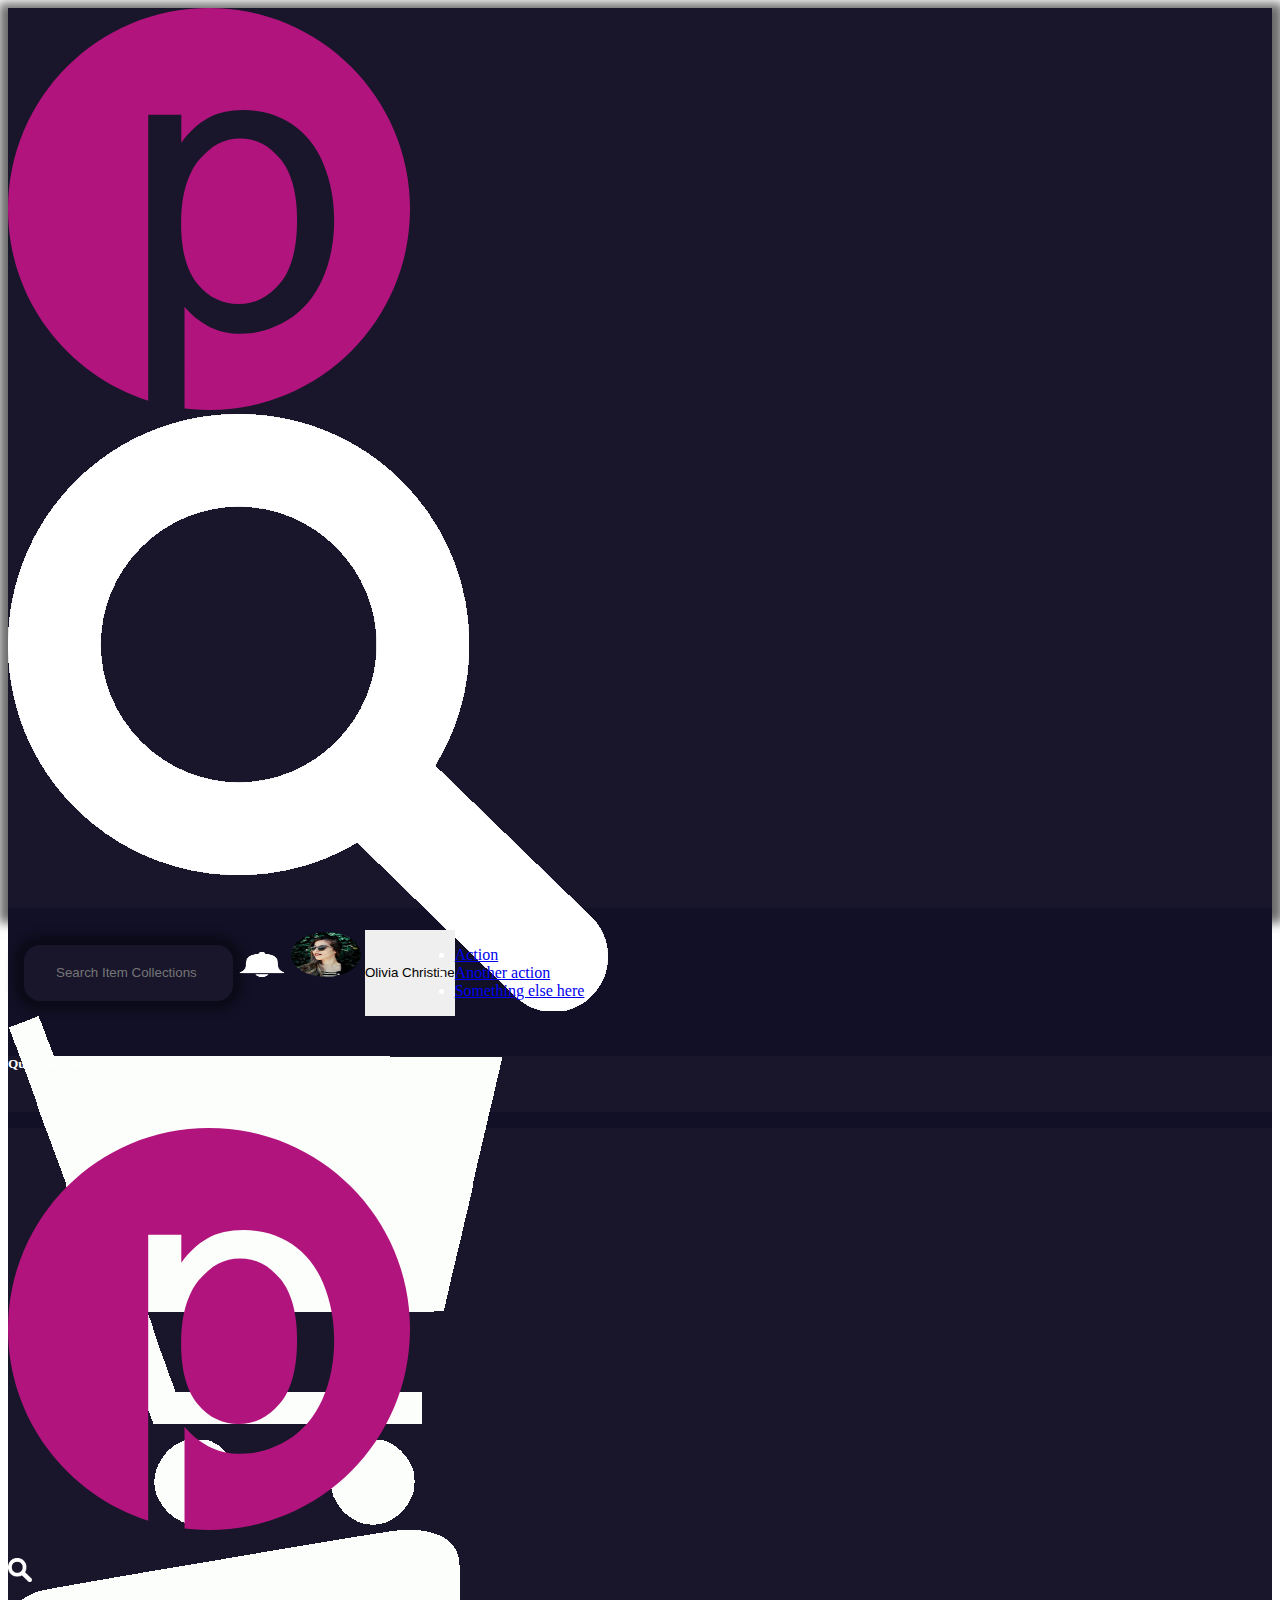
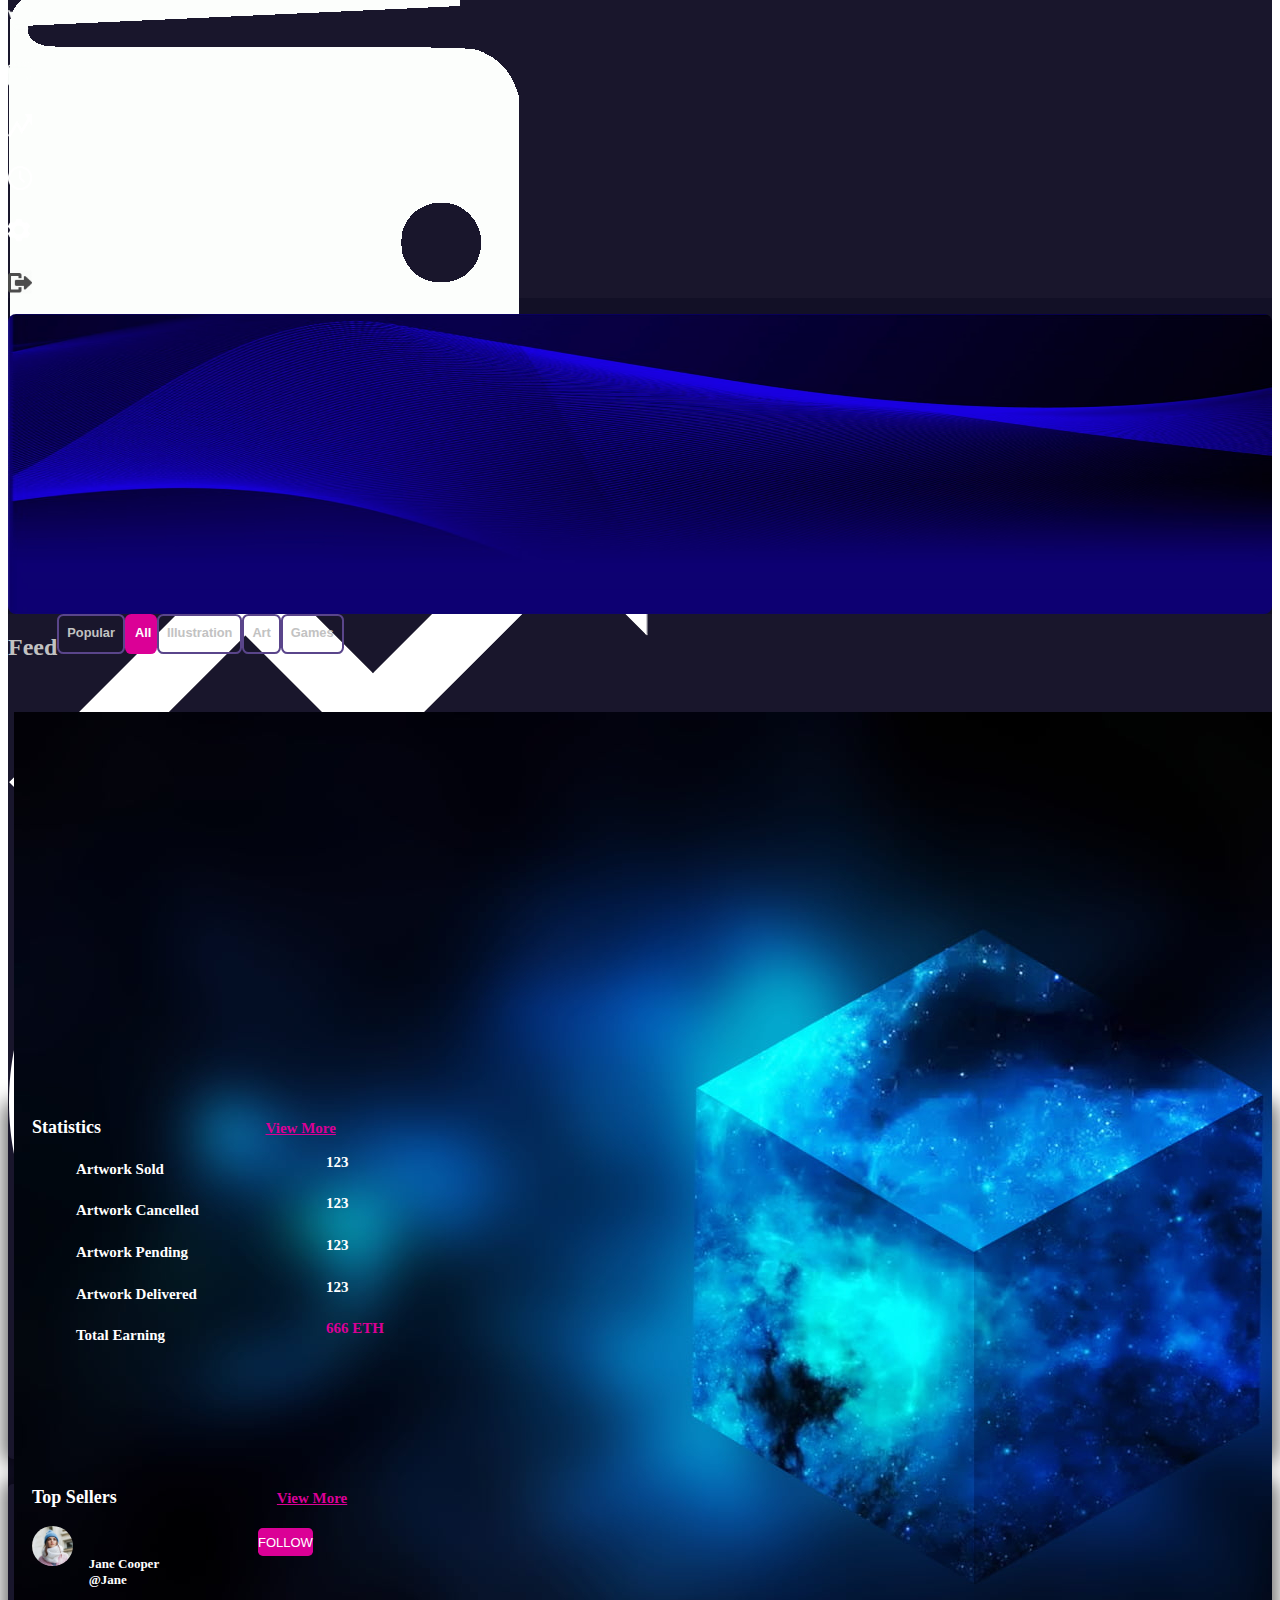
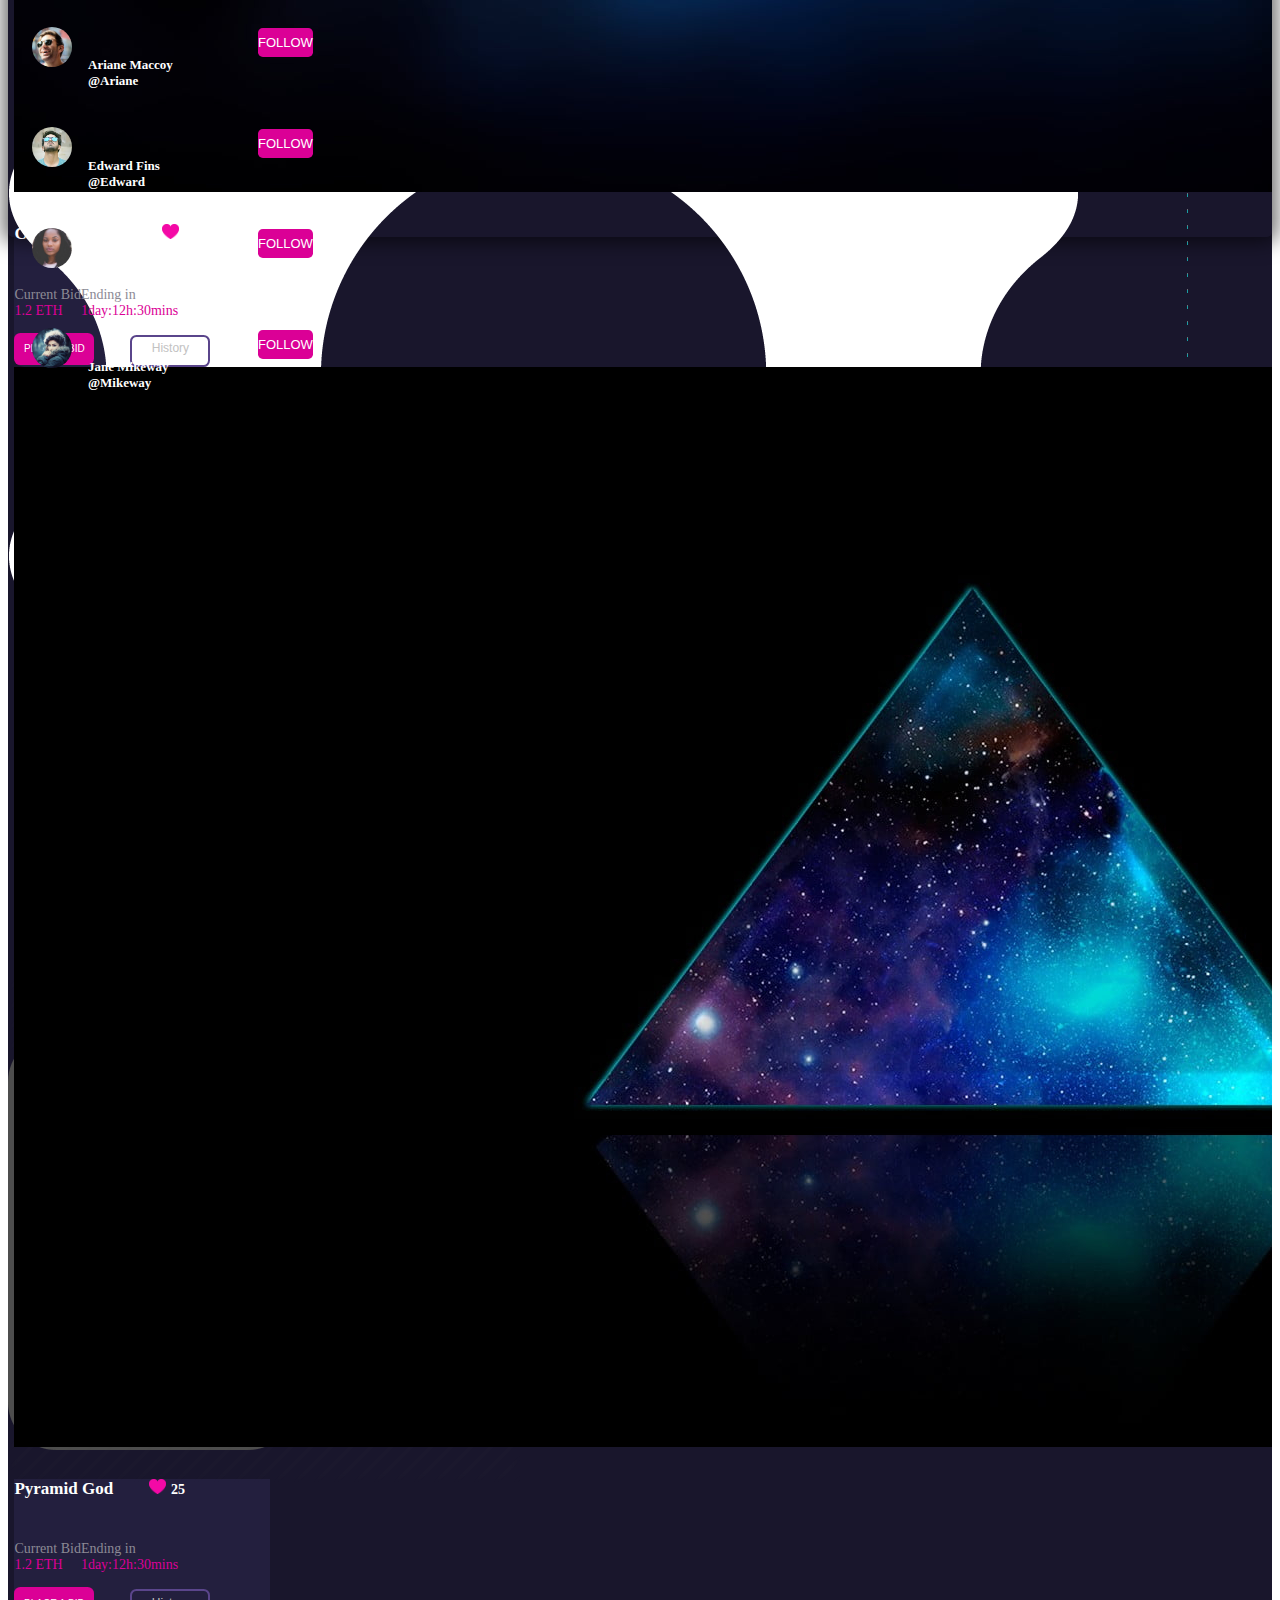
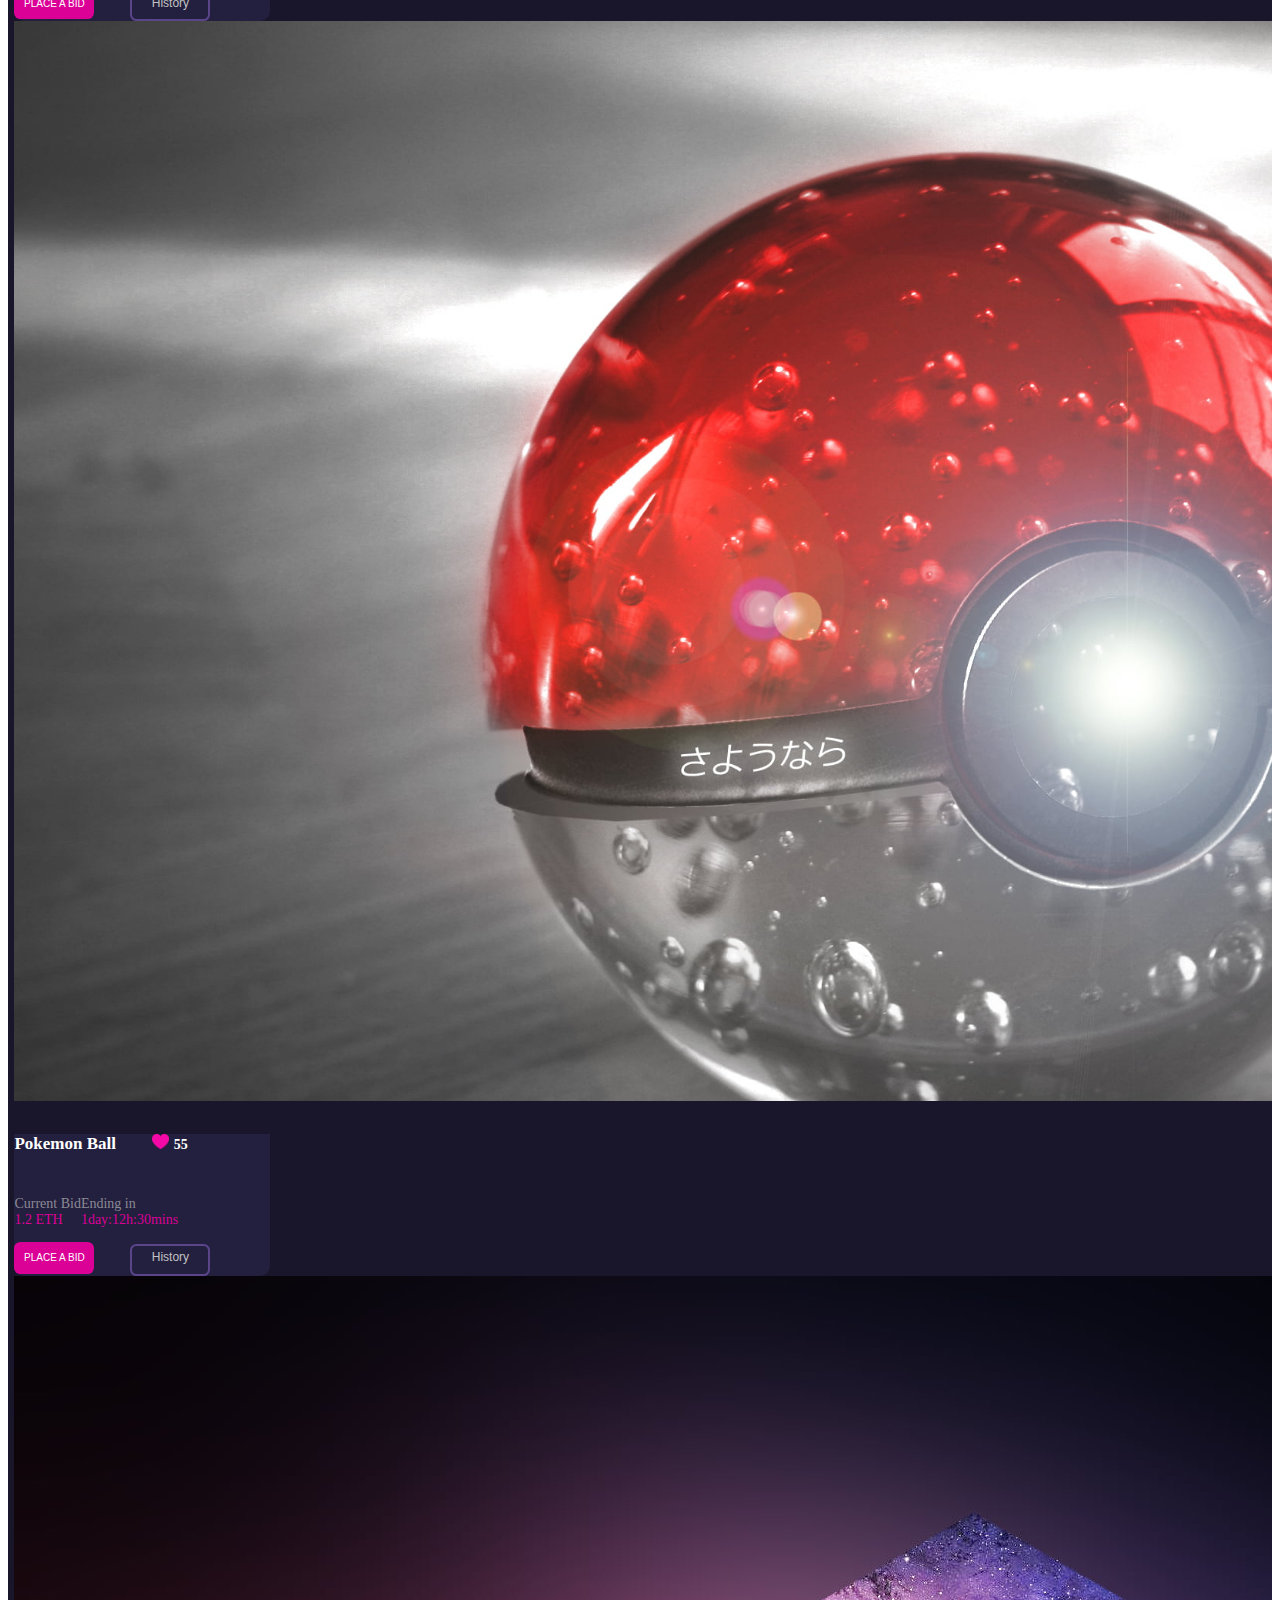
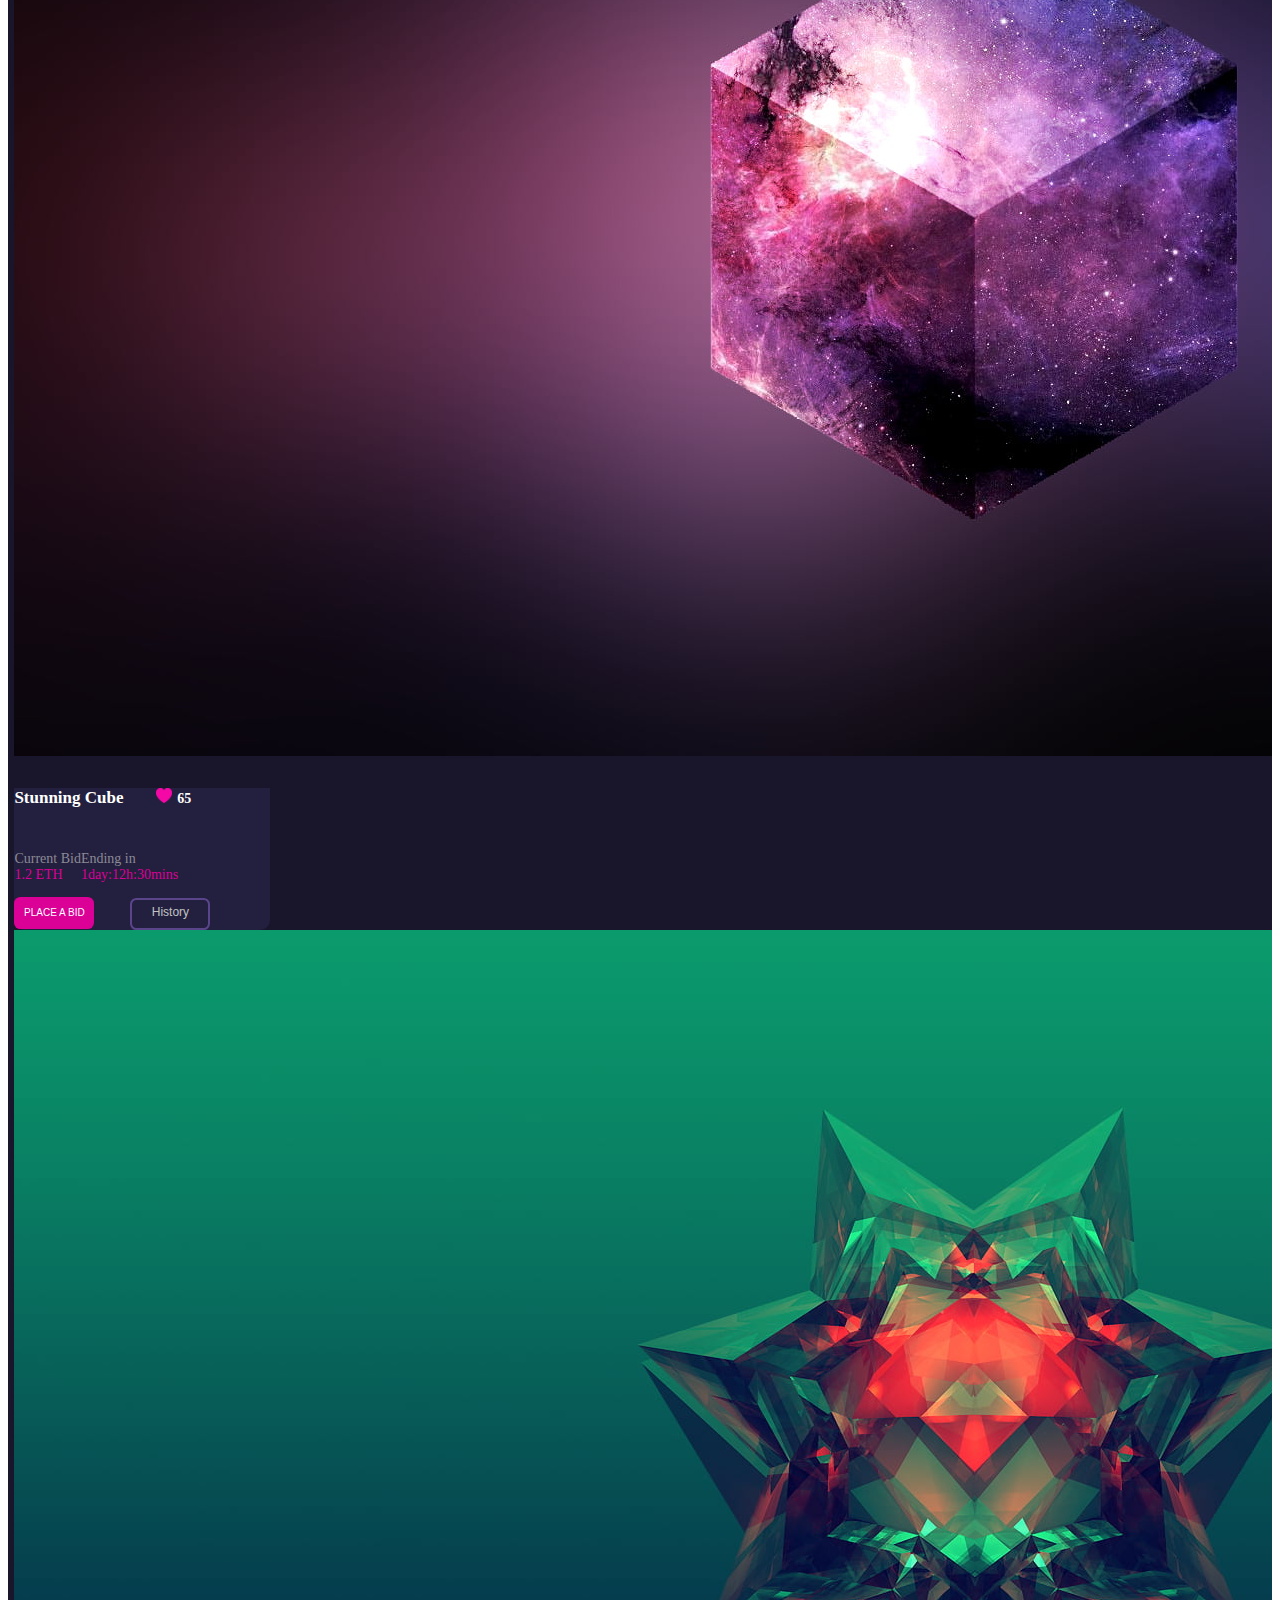
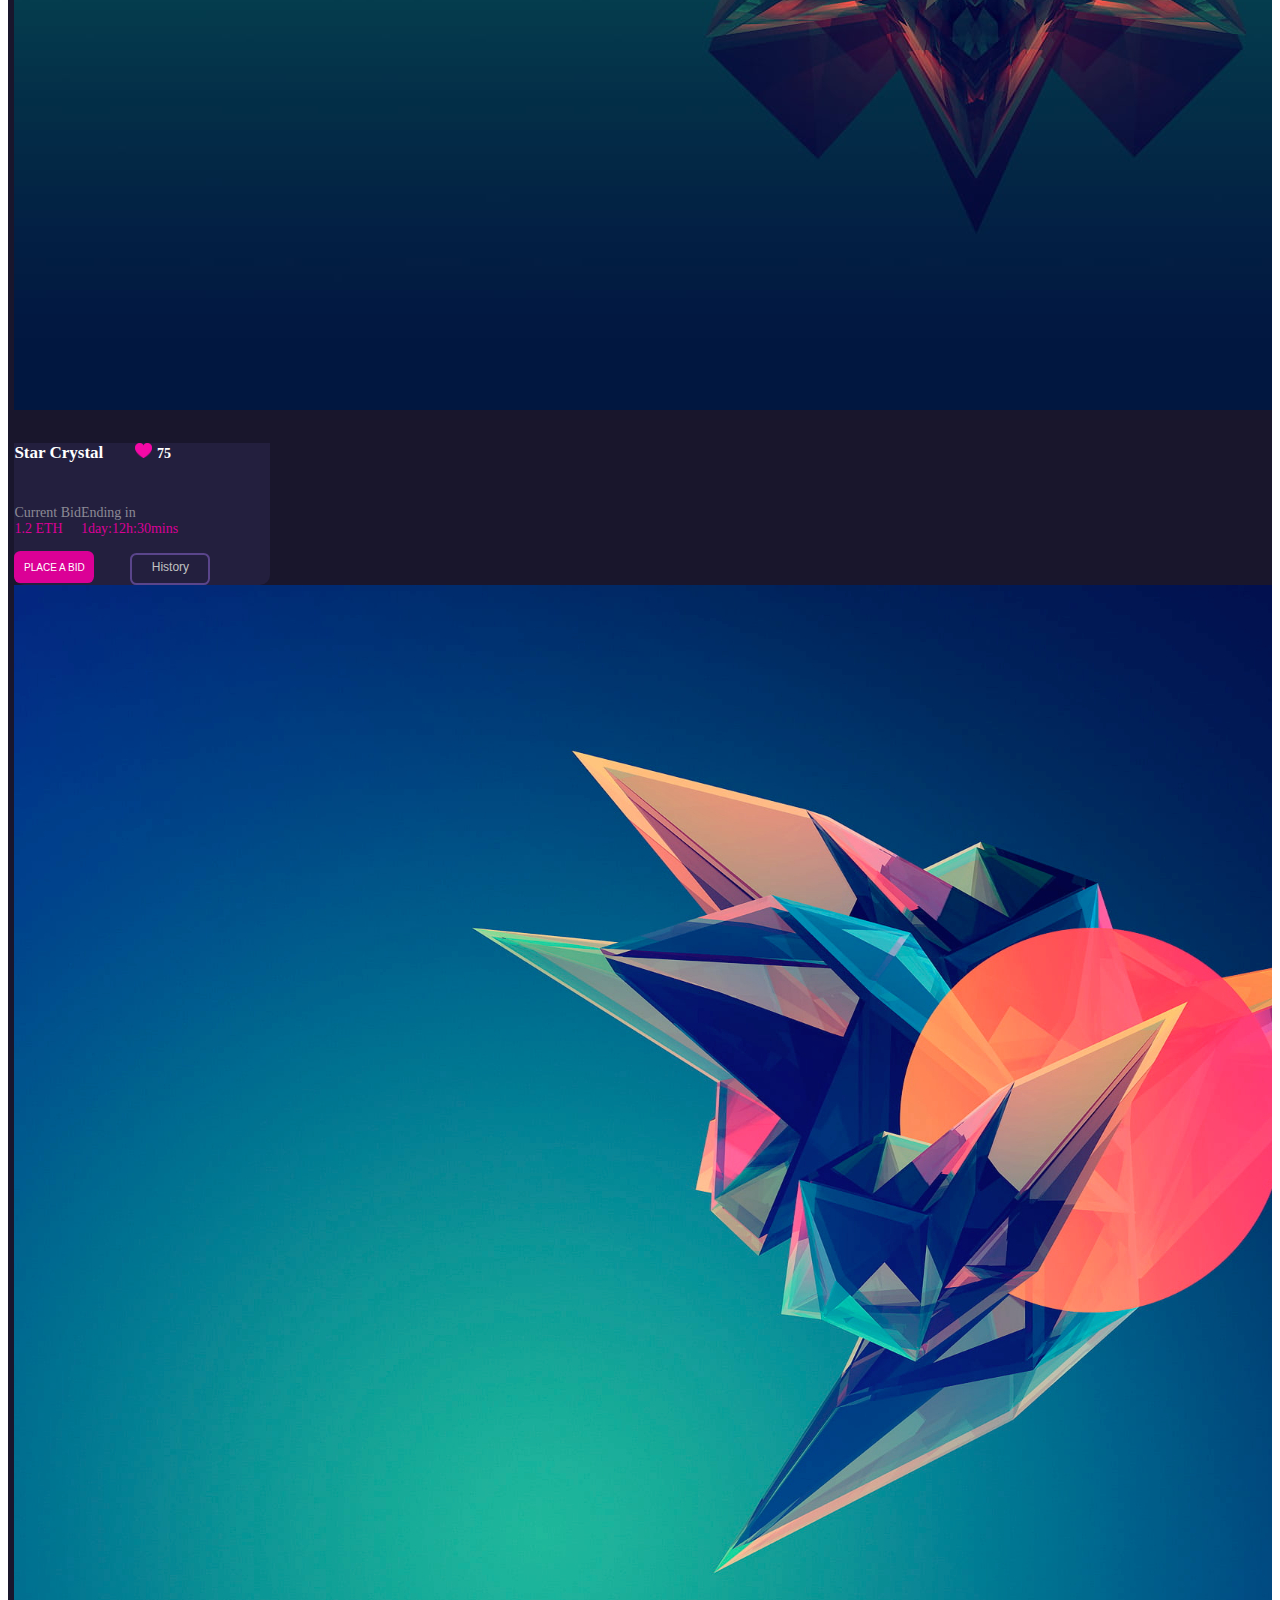
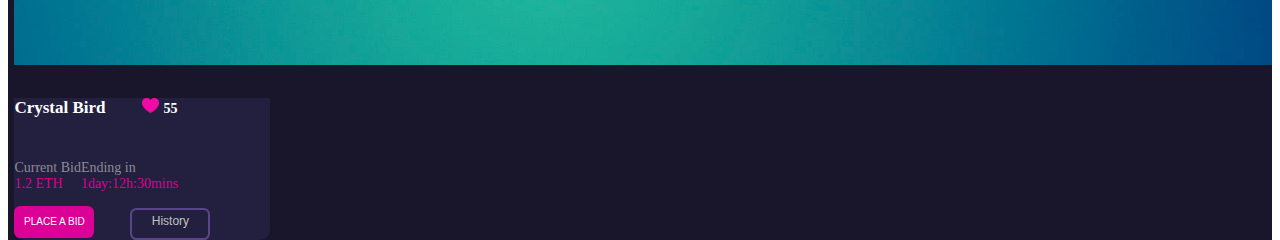
==== commit 012cee67: "F2" ====
--- a/index.html
+++ b/index.html
@@ -72,10 +72,10 @@
                     </ul>
                 </div>
 
-                <nav class="navbar bg-light w-25" >
-                  <div class="container" style="background-color: rgb(18, 16, 38);">
+                <nav class="navbar bg-light w-25 bg-transparent d-block d-lg-none" >
+                  <div class="container d-block d-lg-none" style="background-color: rgb(18, 16, 38);">
                     <a class="navbar-brand" href="#"></a>
-                    <button class="navbar-toggler" type="button" data-bs-toggle="offcanvas" data-bs-target="#offcanvasNavbar" aria-controls="offcanvasNavbar" >
+                    <button class="navbar-toggler " type="button" data-bs-toggle="offcanvas" data-bs-target="#offcanvasNavbar" aria-controls="offcanvasNavbar" >
                       <span class="navbar-toggler-icon bg-light" ></span>
                     </button>
                     <div class="offcanvas offcanvas-end" tabindex="-1" id="offcanvasNavbar" aria-labelledby="offcanvasNavbarLabel" >
@@ -154,7 +154,7 @@
 
                       <section class="row bod">
 
-                       <div class="col-12 col-sm-4 mx-0 my-3 mad">
+                       <div class="col-12 col-sm-4 mx-lg-0 my-3 mad mx-4">
                         <div class="card border-0" style="width: 16rem;background-color: transparent;">
                           <img src="./Img/Cubic T.jpg" class="card-img-top" alt="...">
                           <div class="card-body" style="background-color: rgb(35, 31, 62); border-bottom-left-radius: 10px; border-bottom-right-radius: 10px;">                          
@@ -177,7 +177,7 @@
 
 
 
-                       <div class="col-12 col-sm-4 mx-0 my-3 mad">
+                       <div class="col-12 col-sm-4 mx-lg-0 my-3 mad mx-4">
                         <div class="card border-0" style="width: 16rem;background-color: transparent;">
                           <img src="./Img/Pyramid.jpg" class="card-img-top" alt="...">
                           <div class="card-body" style="background-color: rgb(35, 31, 62); border-bottom-left-radius: 10px; border-bottom-right-radius: 10px;">                          
@@ -198,7 +198,7 @@
                        </div>
                        </div>
 
-                       <div class="col-12 col-sm-4 mx-0 my-3 mad">
+                       <div class="col-12 col-sm-4 mx-lg-0 my-3 mad mx-4">
                         <div class="card border-0" style="width: 16rem;background-color: transparent;">
                           <img src="./Img/Pokemon.jpg" class="card-img-top" alt="...">
                           <div class="card-body" style="background-color: rgb(35, 31, 62); border-bottom-left-radius: 10px; border-bottom-right-radius: 10px;">                          
@@ -220,7 +220,7 @@
                        </div>
 
 
-                       <div class="col-12 col-sm-4 mx-0 my-0 mad mb-3">
+                       <div class="col-12 col-sm-4 mx-lg-0 my-0 mad mb-3 mx-4">
                         <div class="card border-0" style="width: 16rem;background-color: transparent;">
                           <img src="./Img/Stun.jpg" class="card-img-top" alt="...">
                           <div class="card-body" style="background-color: rgb(35, 31, 62); border-bottom-left-radius: 10px; border-bottom-right-radius: 10px;">                          
@@ -241,7 +241,7 @@
                        </div>
                        </div>
 
-                       <div class="col-12 col-sm-4 mx-0 my-0 mad mb-3">
+                       <div class="col-12 col-sm-4 mx-lg-0 my-0 mad mb-3 mx-4">
                         <div class="card border-0" style="width: 16rem;background-color: transparent;">
                           <img src="./Img/Star.jpg" class="card-img-top" alt="...">
                           <div class="card-body" style="background-color: rgb(35, 31, 62); border-bottom-left-radius: 10px; border-bottom-right-radius: 10px;">                          
@@ -262,7 +262,7 @@
                        </div>
                        </div>
 
-                       <div class="col-12 col-sm-4 mx-0 my-0 mad mb-3">
+                       <div class="col-12 col-sm-4 mx-lg-0 my-0 mad mb-3 mx-4">
                         <div class="card border-0" style="width: 16rem;background-color: transparent;">
                           <img src="./Img/Crystal.jpg" class="card-img-top" alt="...">
                           <div class="card-body" style="background-color: rgb(35, 31, 62); border-bottom-left-radius: 10px; border-bottom-right-radius: 10px;">                          
@@ -298,10 +298,68 @@
           </div>
 
           <div class="three col-lg-4 pt-lg-5">
-            <section class="col-12 col-lg-4"  style="background-color: rgb(14, 255, 66);height: 500px; width: 100%; margin-top: 4.5rem;">
-
+            <section class="col-12 col-lg-4"  style="height: 80vh; width: 100%; margin-top: 4.5rem;">
+                <div class="num" style="height: 49%;">
+                  <h3 style="padding-top: 0.7rem;margin-left: 1.5rem; font-size: 18px;">Statistics <span style="margin-left:10rem;"><a href="" style="color: rgb(219, 0, 150);font-size: 15px;">View More</a></span></h3>
+
+                  <p class="art">Artwork Sold <span class="spa">123</span></p>
+    
+                  <p class="arty">Artwork Cancelled<span class="spa">123</span></p>
+    
+                  <p class="art">Artwork Pending <span class="spa">123</span></p>
+    
+                  <p class="arty">Artwork Delivered<span class="spa">123</span></p>
+    
+                  <p class="art">Total Earning<span style="margin-bottom: 13px;color: rgb(219, 0, 150);" class="spa">666 ETH</span></p>
+    
+                </div>
+
+                <div class="num" style="height: 49%;margin-top: 2%;">
+
+                  <h3 style="padding-top: 0.2rem;margin-left: 1.5rem; font-size: 18px;">Top Sellers<span style="margin-left:10rem;"><a href="" style="color: rgb(219, 0, 150);font-size: 15px;">View More</a></span></h3>
+
+                  <div class="flow">
+                    <img src="./Img/Jane.jpg" alt="" class="jane">
+    
+                    <h6 style="margin-left: 1rem; font-size: 13px;">Jane Cooper <br>@Jane</h6>
+    
+                    <button class="btnn px-lg-5" >FOLLOW</button>
+                  </div>
+    
+                  <div class="flow">
+                    <img src="./Img/Ariane.jpg" alt="" class="jane">
+    
+                    <h6 style="margin-left: 1rem; font-size: 13px;">Ariane Maccoy <br>@Ariane</h6>
+    
+                    <button class="btnn px-lg-5">FOLLOW</button>
+                  </div>
+    
+                  <div class="flow">
+                    <img src="./Img/Edward.jpg" alt="" class="jane">
+    
+                    <h6 style="margin-left: 1rem; font-size: 13px;">Edward Fins <br>@Edward</h6>
+    
+                    <button class="btnn px-lg-5">FOLLOW</button>
+                  </div>
+    
+                  <div class="flow">
+                    <img src="./Img/Shaldon.jpg" alt="" class="jane">
+    
+                    <h6 style="margin-left: 1rem; font-size: 13px;">Shaldon Cooper <br>@Shaldon</h6>
+    
+                    <button class="btnn px-lg-5">FOLLOW</button>
+                  </div>
+    
+                  <div class="flow">
+                    <img src="./Img/Mikeway.jpg" alt="" class="jane">
+    
+                    <h6 style="margin-left: 1rem; font-size: 13px;">Jane Mikeway <br>@Mikeway</h6>
+    
+                    <button class="btnn px-lg-5">FOLLOW</button>
+                  </div>
+    
+                </div>
               
-                 
             </section>
           </div>
 
--- a/style.css
+++ b/style.css
@@ -134,3 +134,65 @@
     margin-top: 3rem;
     margin-left: .4rem;
 }
+
+.num{
+    border-radius: 0.3rem;
+    background-color: rgb(25, 22, 44);
+    box-shadow: 0px 0px 20px 5px rgba(0, 0, 0, 0.584);
+    color: rgb(255, 255, 255);
+}
+
+.art{
+    background-color: rgb(35, 31, 62);
+    padding: 0.3rem;
+    border-radius: 0.3rem;
+    box-shadow: 0px 0px 10px 10px rgba(0, 0, 0, 0.367);
+    width: 90%;
+    margin-left: 5%;
+    margin-top: 0.3rem;
+    font-size: 15px;
+    font-weight: 600;
+}
+
+.arty{
+    padding: 0.3rem;
+    border-radius: 0.3rem;
+    font-size: 15px;
+    width: 90%;
+    margin-left: 5%;
+    margin-top: 0.3rem;
+    font-weight: 600;
+}
+
+.spa{
+    position: absolute;
+    margin-left: 250px;
+    display: block;
+    margin-top: -1.5rem;
+}
+
+
+.jane{
+    height: 40px;
+    border-radius: 100%;
+    margin-left: 1.5rem;
+}
+
+.flow{
+    display: flex;
+    margin-top: 0.5rem;
+}
+
+.btnn{
+    background-color: rgb(219, 0, 150);
+    color: white;
+    margin-left: 250px;
+    display: block;
+    height: 1.8rem;
+    position: absolute;
+    margin-top: 0.1rem;
+    font-size: 13px;
+    font-weight: 500;
+    border-radius: 0.3rem;
+}
+
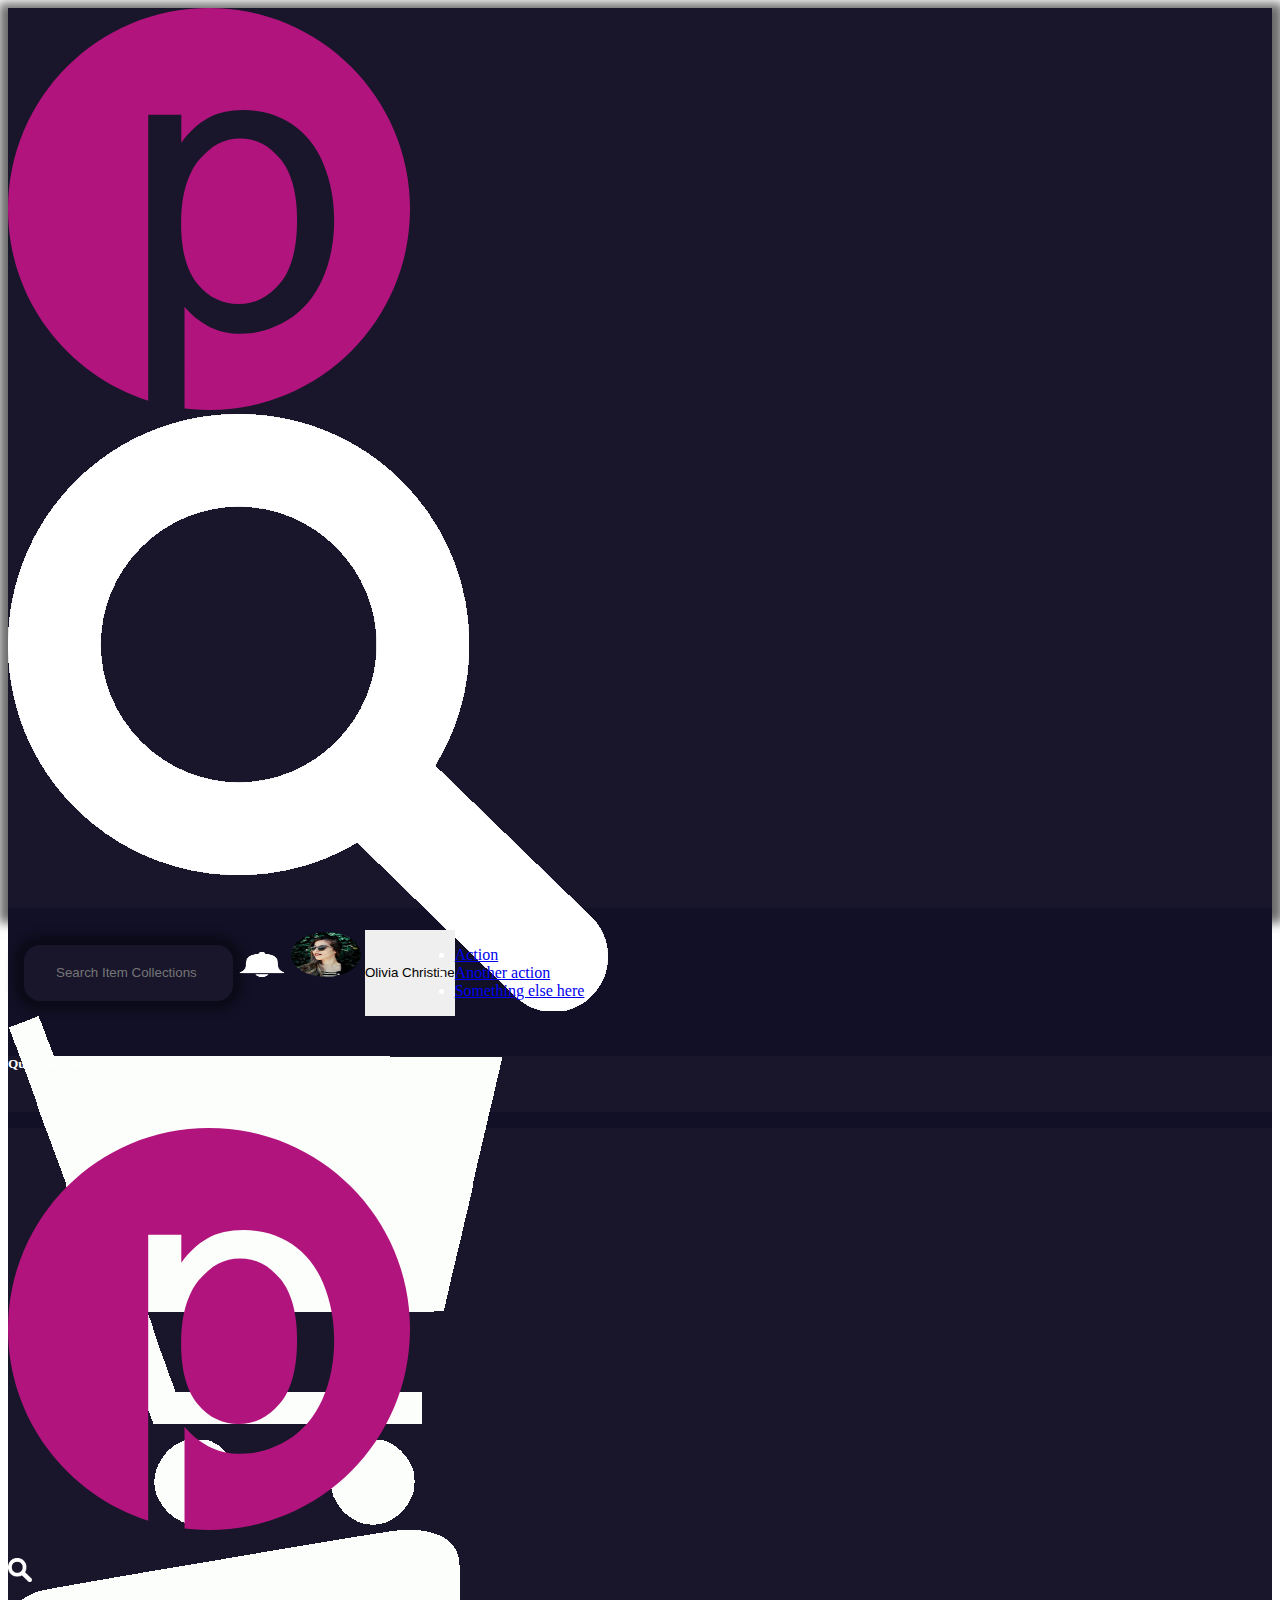
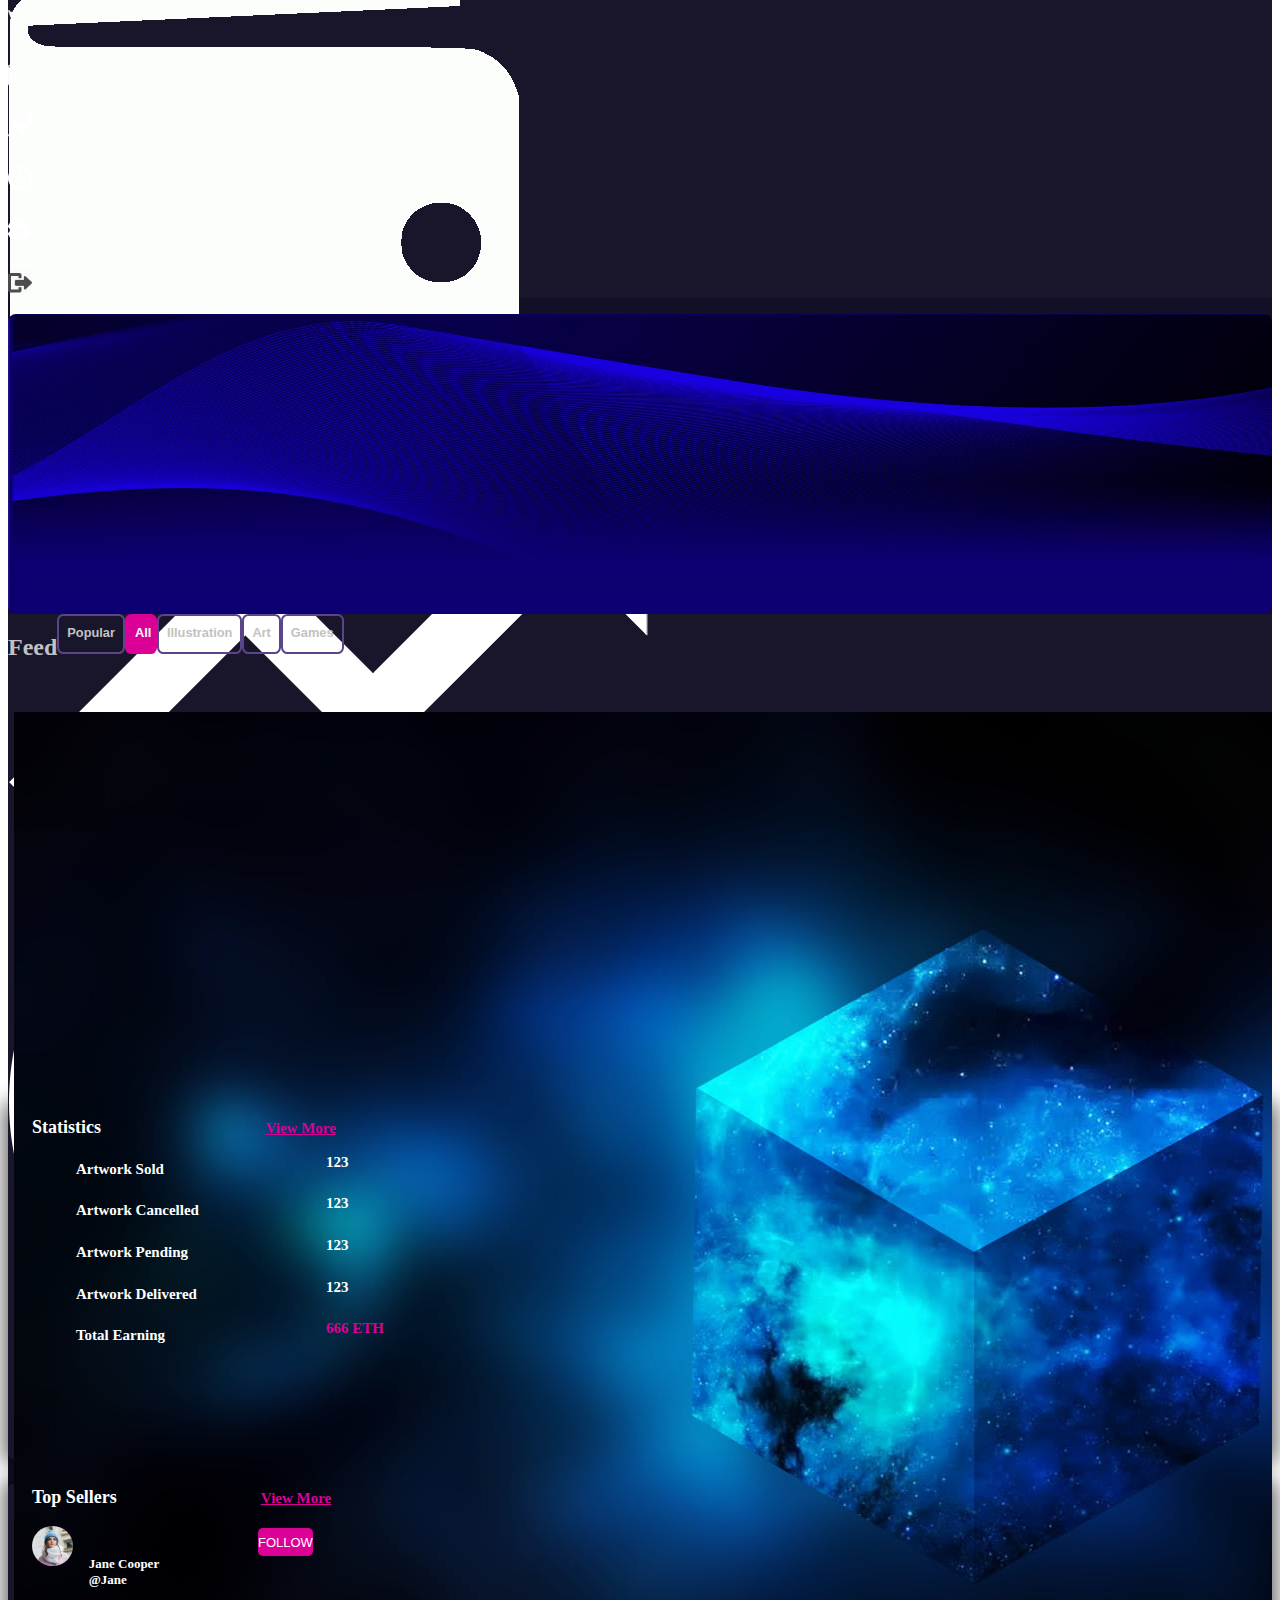
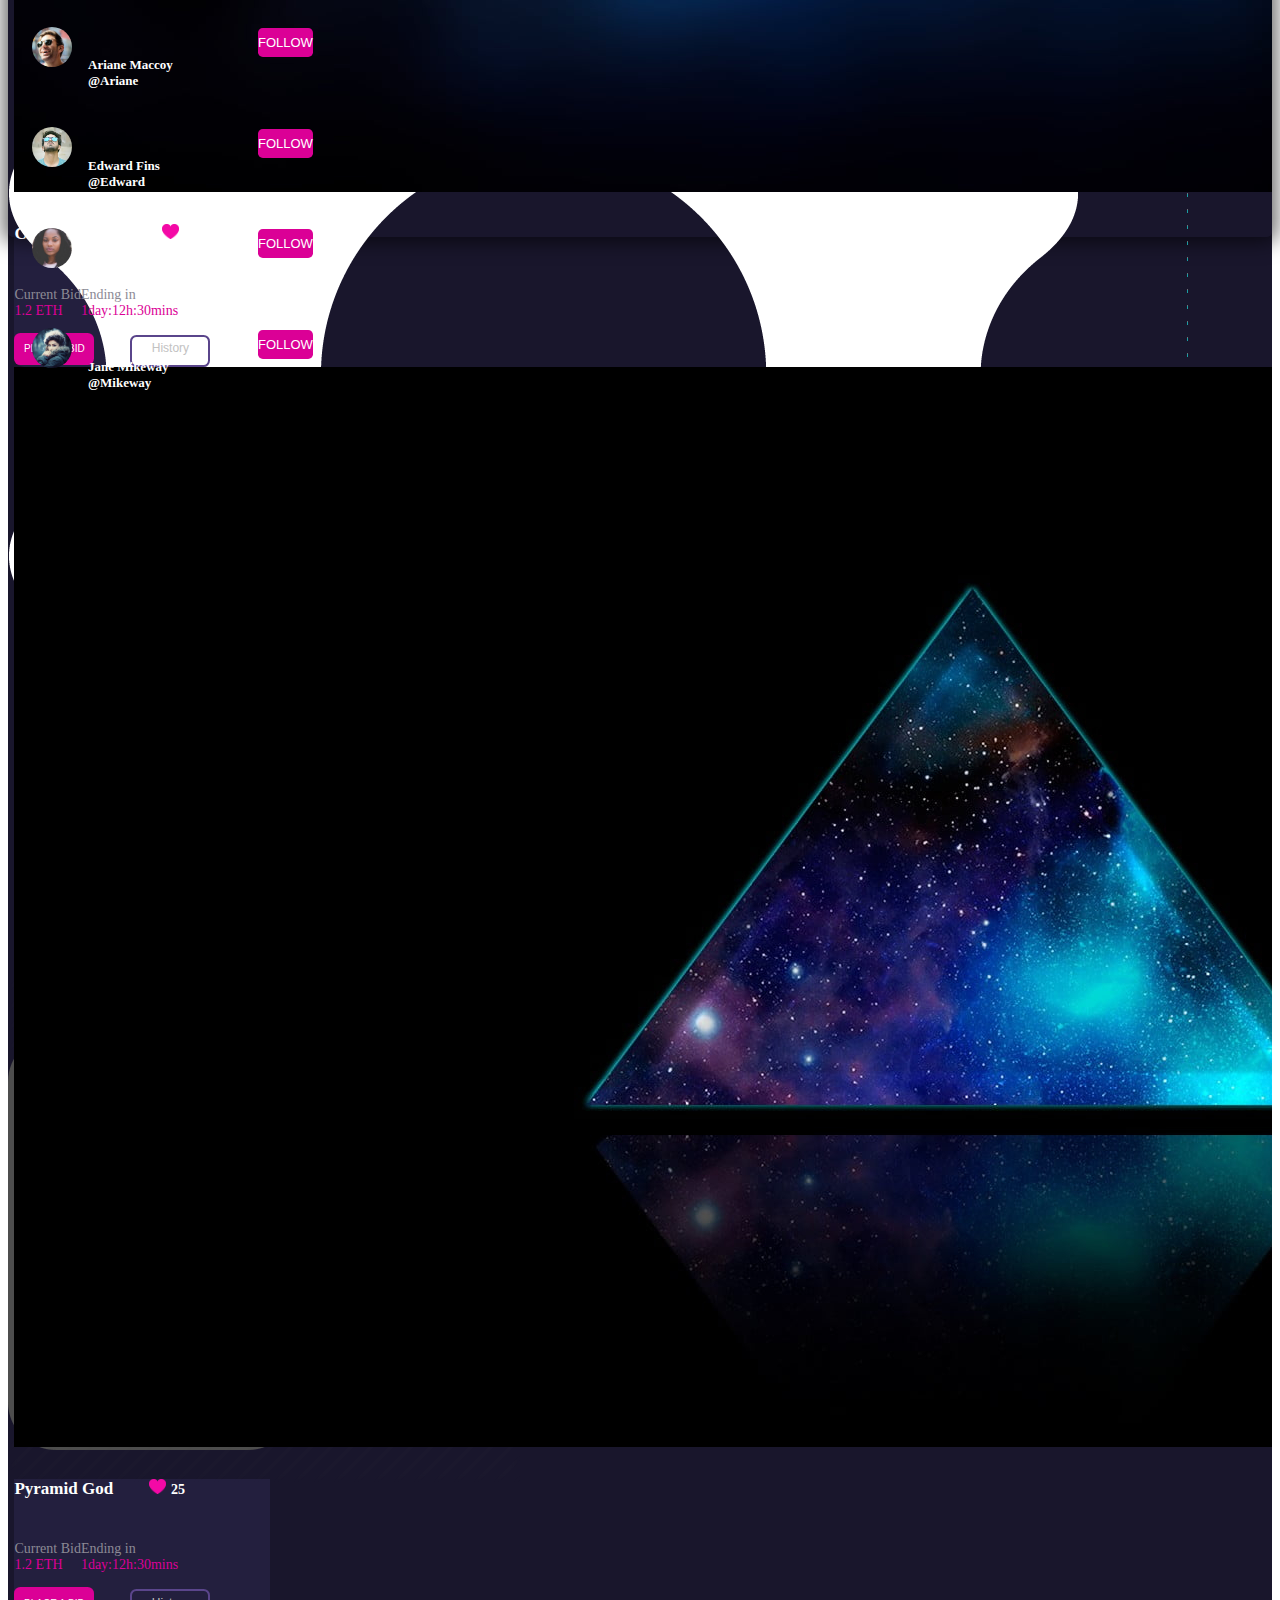
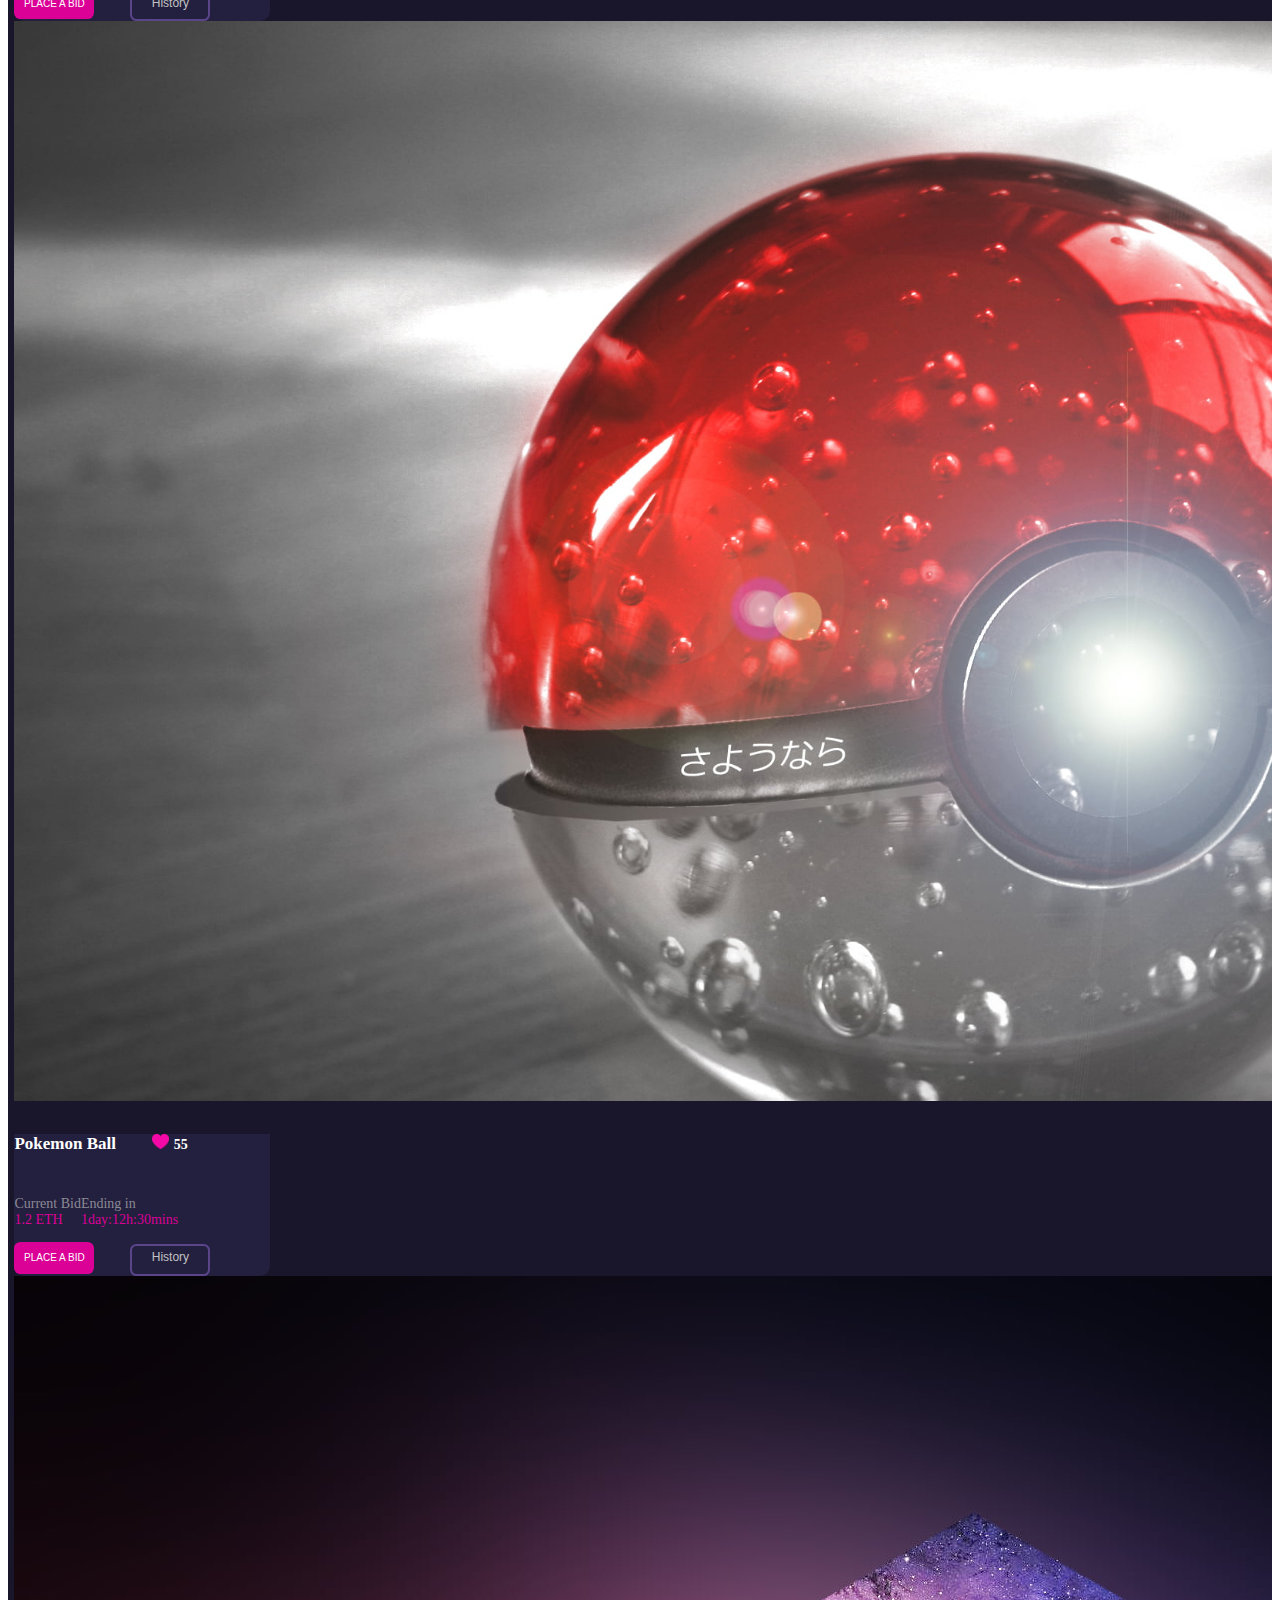
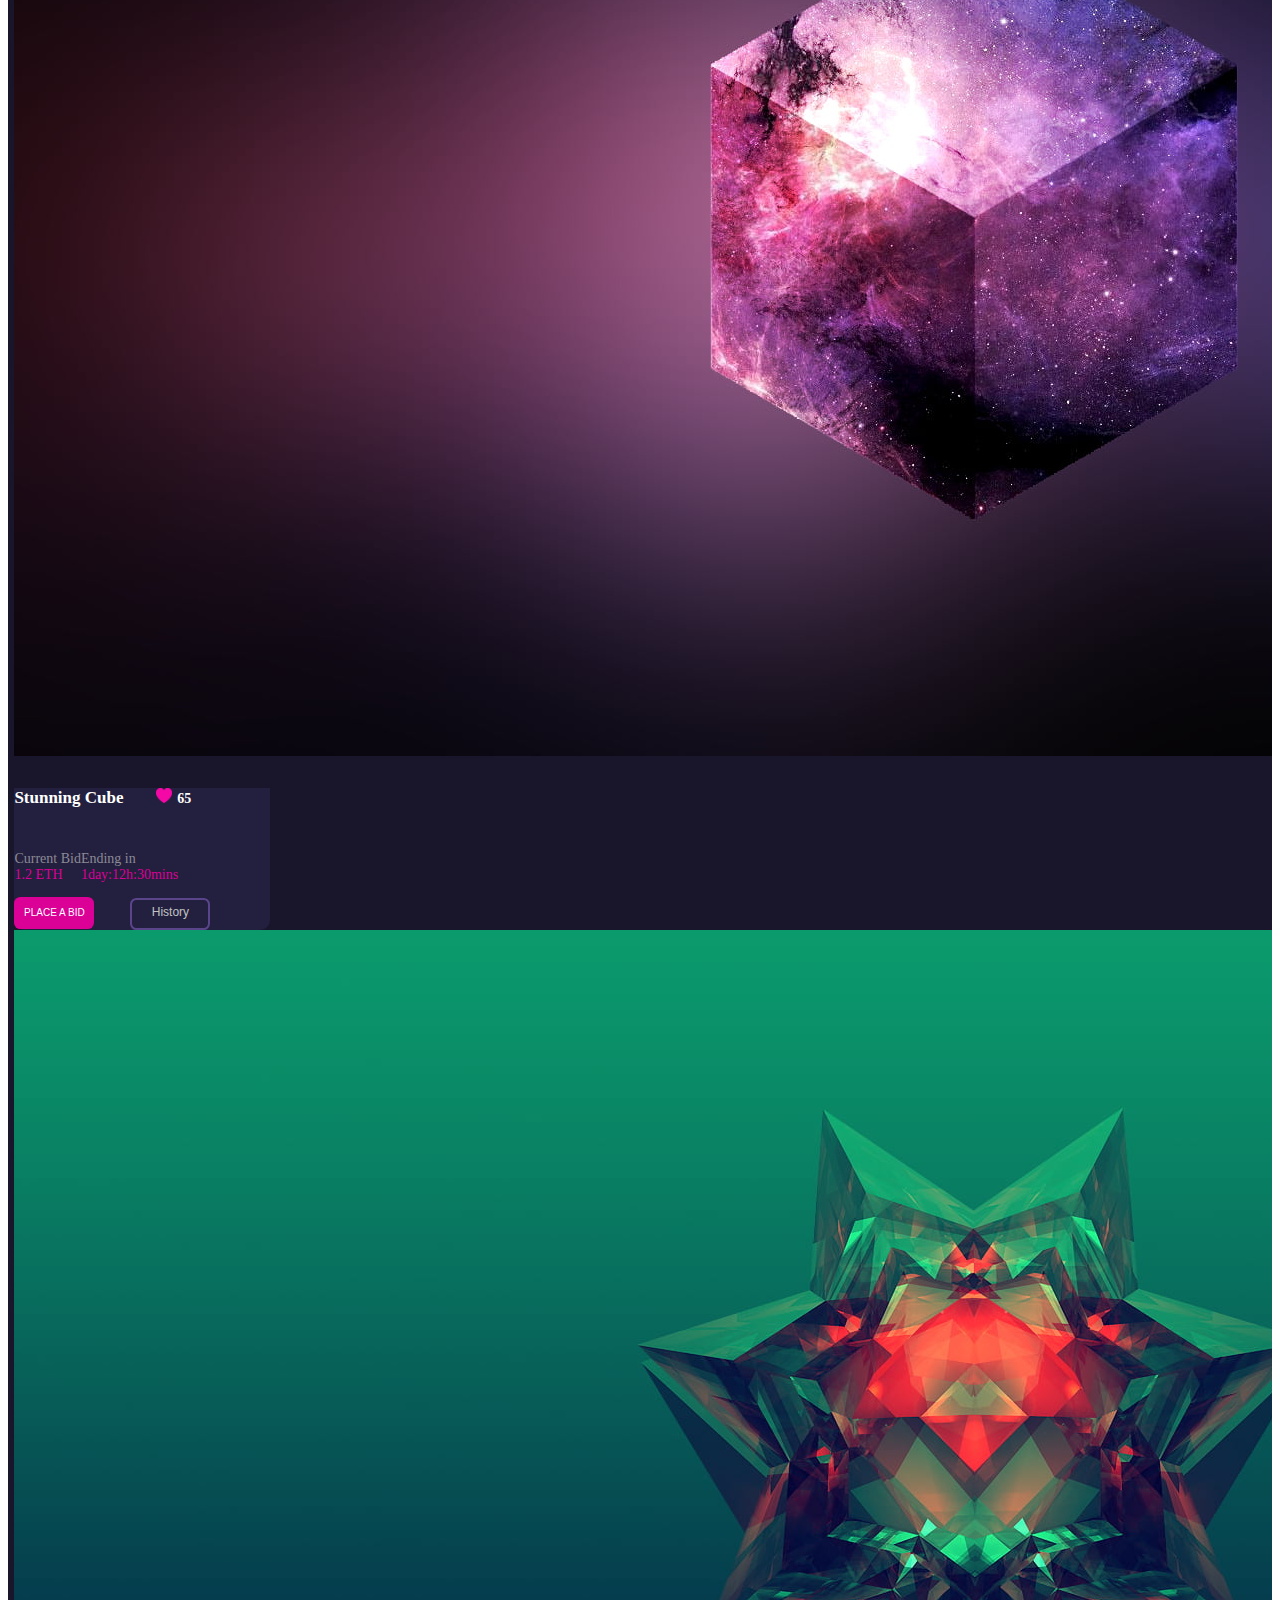
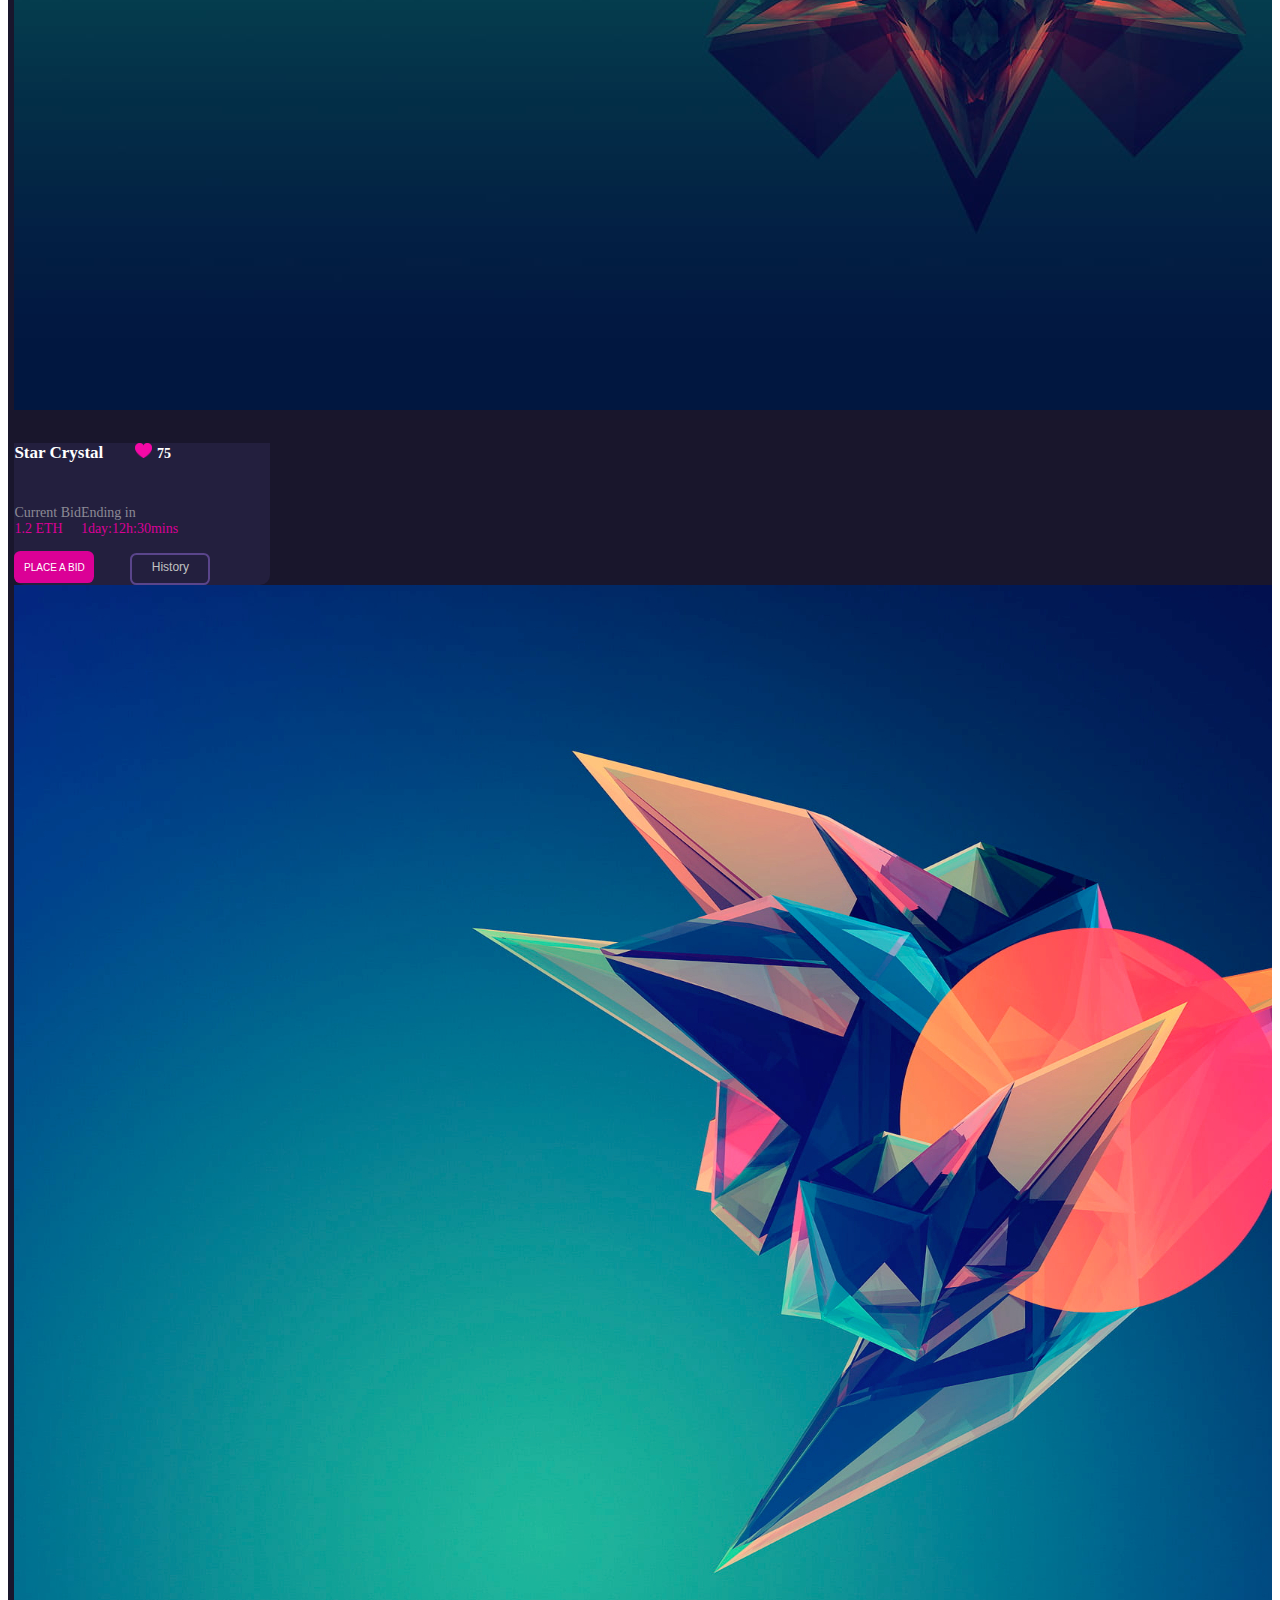
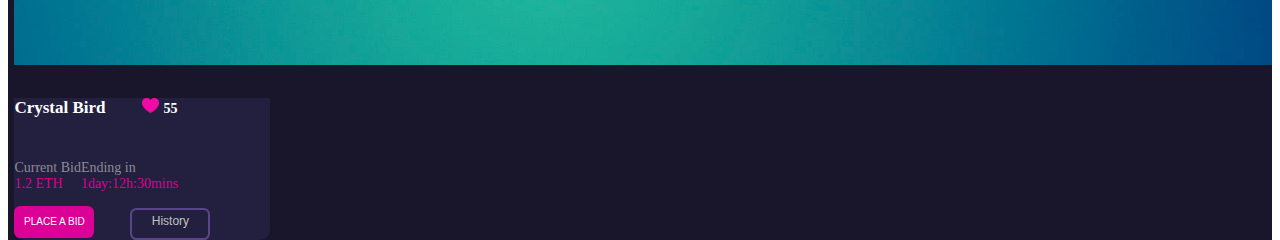
==== commit b5573885: "C2" ====
--- a/index.html
+++ b/index.html
@@ -316,14 +316,14 @@
 
                 <div class="num" style="height: 49%;margin-top: 2%;">
 
-                  <h3 style="padding-top: 0.2rem;margin-left: 1.5rem; font-size: 18px;">Top Sellers<span style="margin-left:10rem;"><a href="" style="color: rgb(219, 0, 150);font-size: 15px;">View More</a></span></h3>
+                  <h3 style="padding-top: 0.2rem;margin-left: 1.5rem; font-size: 18px;">Top Sellers<span style="margin-left:9rem;"><a href="" style="color: rgb(219, 0, 150);font-size: 15px;">View More</a></span></h3>
 
                   <div class="flow">
                     <img src="./Img/Jane.jpg" alt="" class="jane">
     
                     <h6 style="margin-left: 1rem; font-size: 13px;">Jane Cooper <br>@Jane</h6>
     
-                    <button class="btnn px-lg-5" >FOLLOW</button>
+                    <button class="btnn px-lg-5 px-3" >FOLLOW</button>
                   </div>
     
                   <div class="flow">
@@ -331,7 +331,7 @@
     
                     <h6 style="margin-left: 1rem; font-size: 13px;">Ariane Maccoy <br>@Ariane</h6>
     
-                    <button class="btnn px-lg-5">FOLLOW</button>
+                    <button class="btnn px-lg-5 px-3">FOLLOW</button>
                   </div>
     
                   <div class="flow">
@@ -339,7 +339,7 @@
     
                     <h6 style="margin-left: 1rem; font-size: 13px;">Edward Fins <br>@Edward</h6>
     
-                    <button class="btnn px-lg-5">FOLLOW</button>
+                    <button class="btnn px-lg-5 px-3">FOLLOW</button>
                   </div>
     
                   <div class="flow">
@@ -347,7 +347,7 @@
     
                     <h6 style="margin-left: 1rem; font-size: 13px;">Shaldon Cooper <br>@Shaldon</h6>
     
-                    <button class="btnn px-lg-5">FOLLOW</button>
+                    <button class="btnn px-lg-5 px-3">FOLLOW</button>
                   </div>
     
                   <div class="flow">
@@ -355,7 +355,7 @@
     
                     <h6 style="margin-left: 1rem; font-size: 13px;">Jane Mikeway <br>@Mikeway</h6>
     
-                    <button class="btnn px-lg-5">FOLLOW</button>
+                    <button class="btnn px-lg-5 px-3">FOLLOW</button>
                   </div>
     
                 </div>
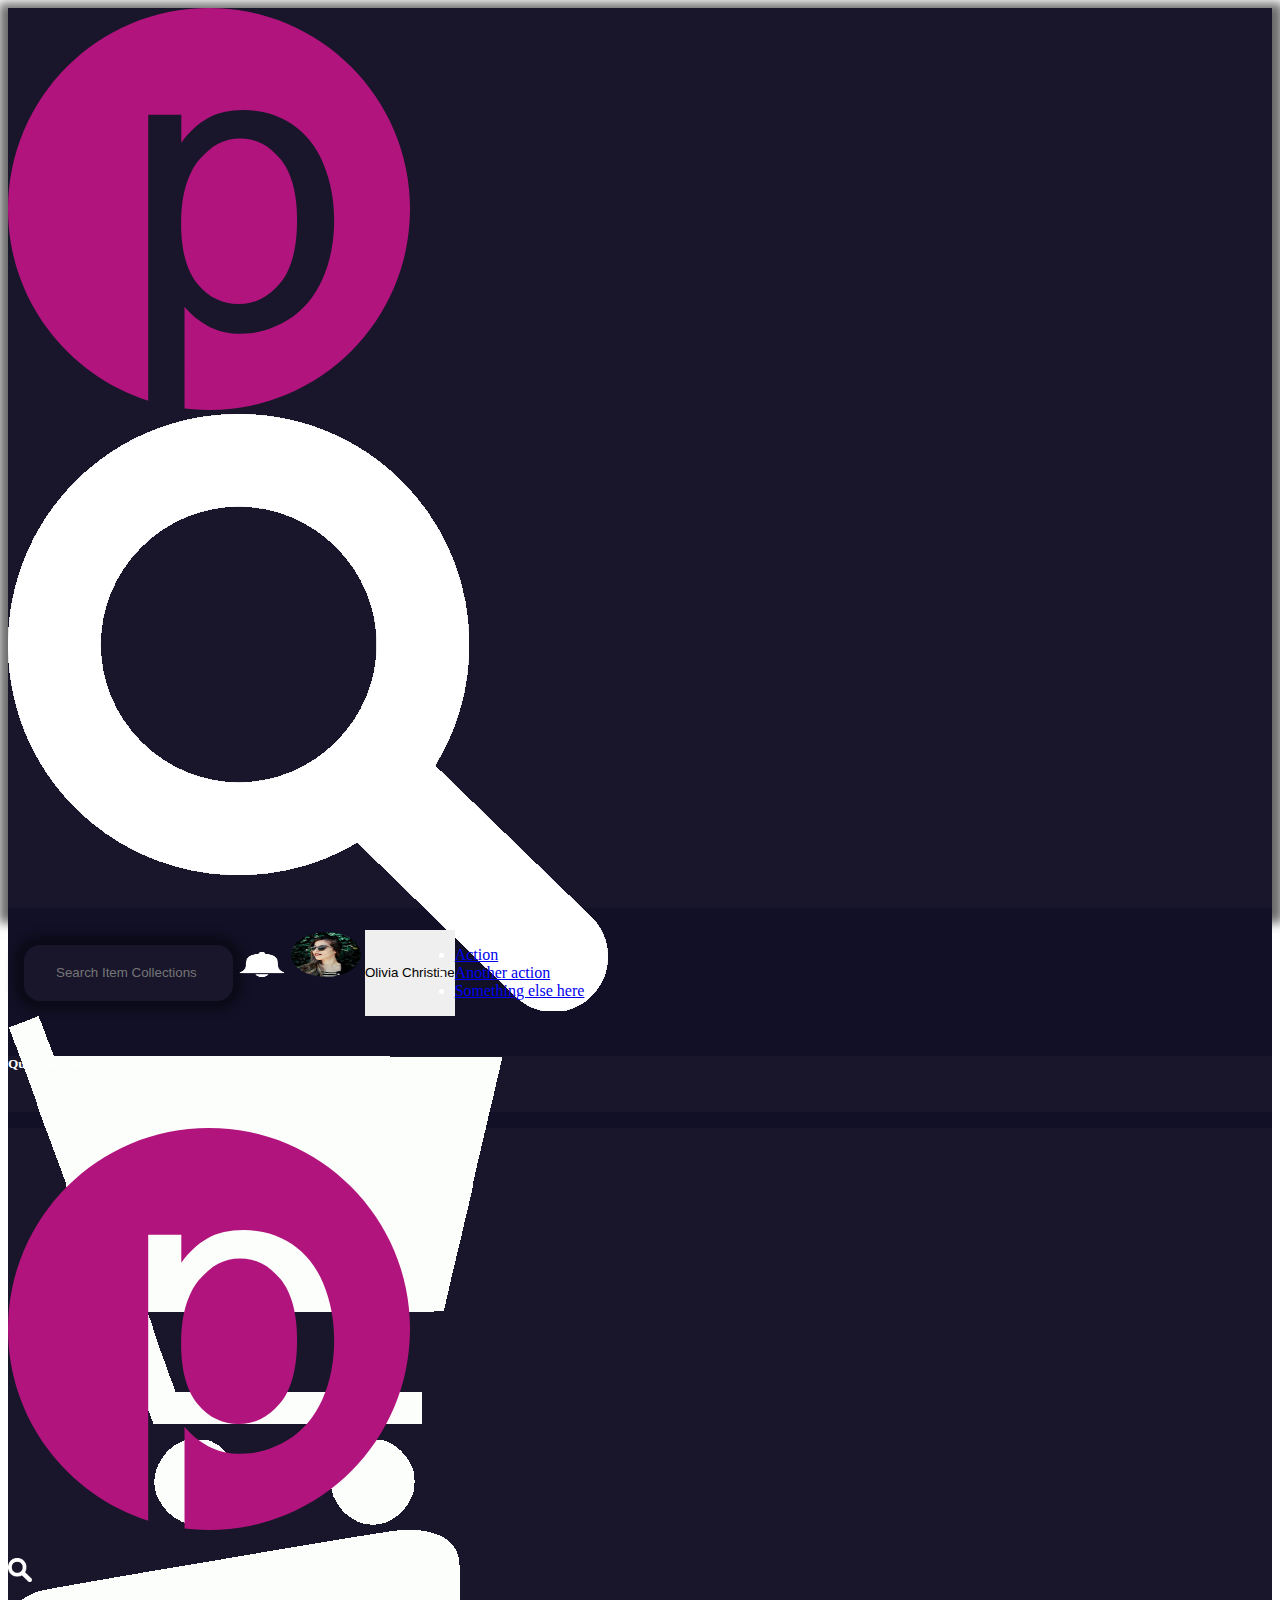
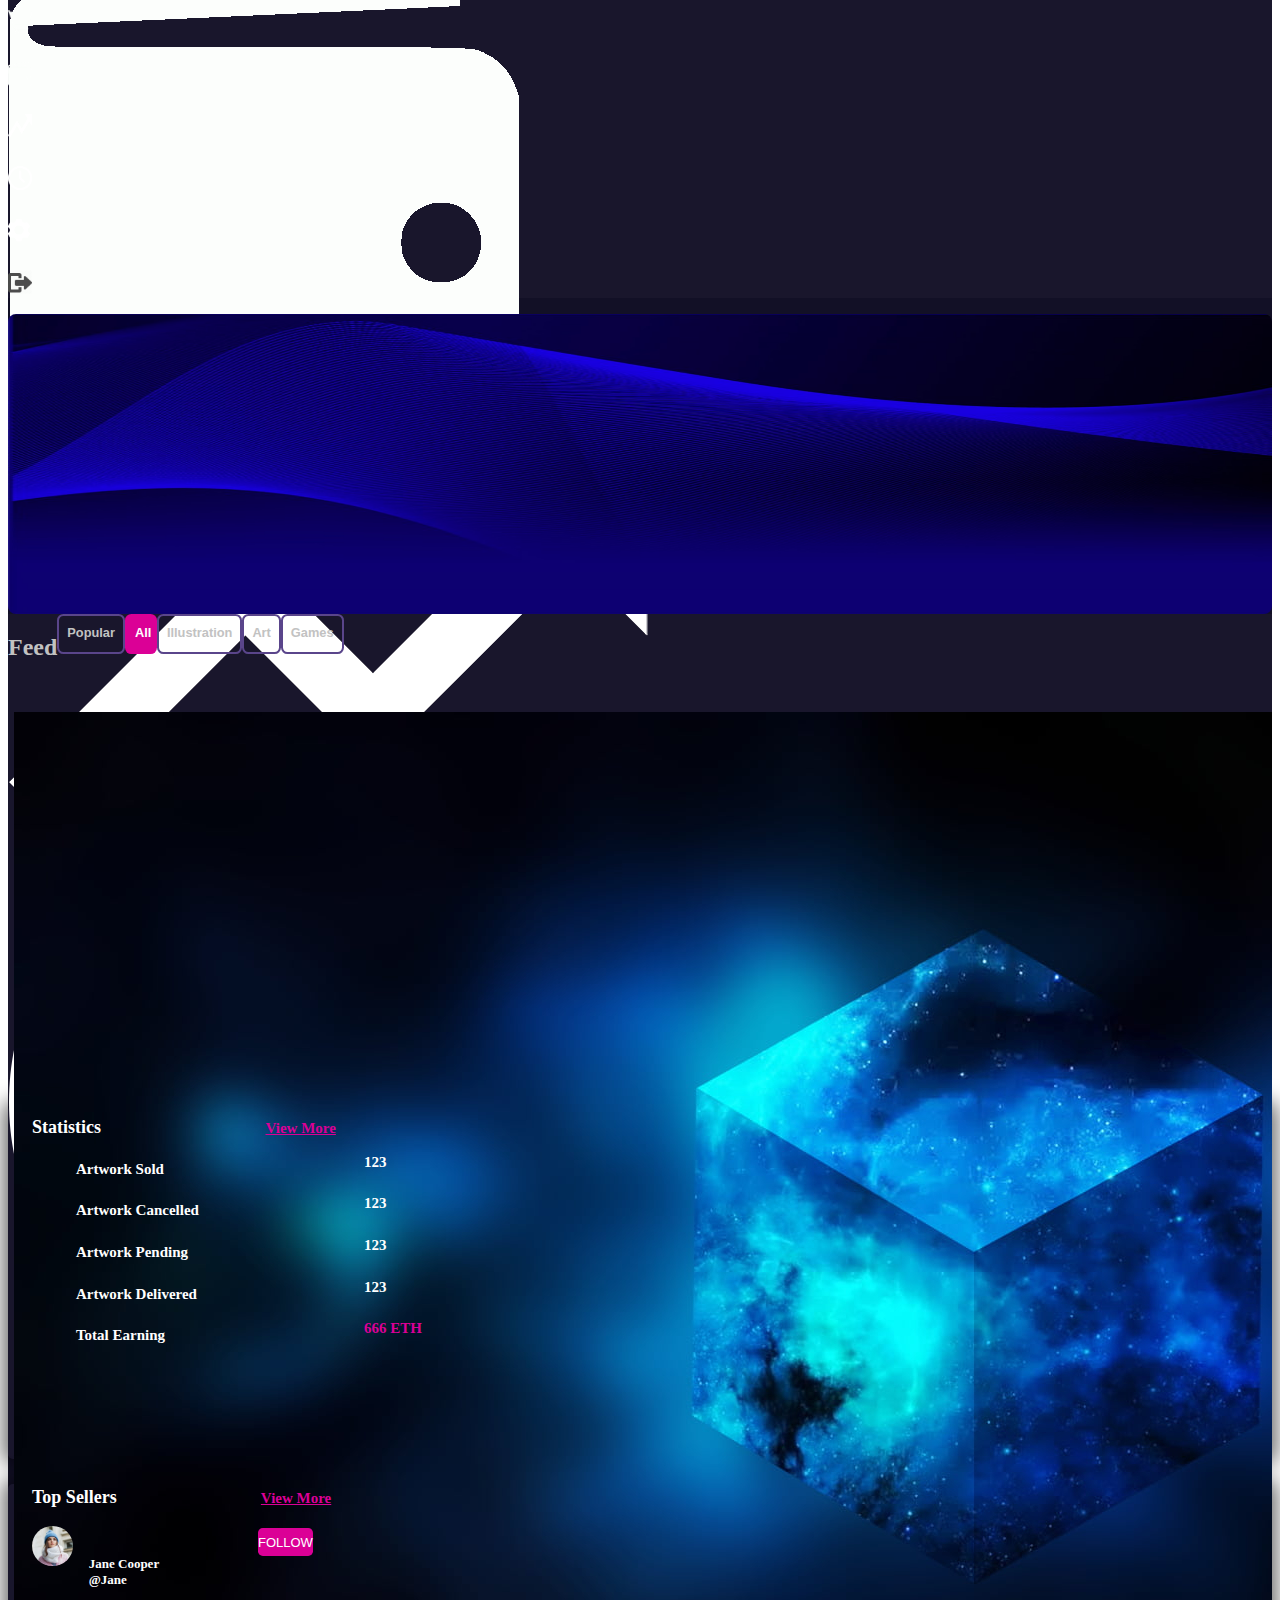
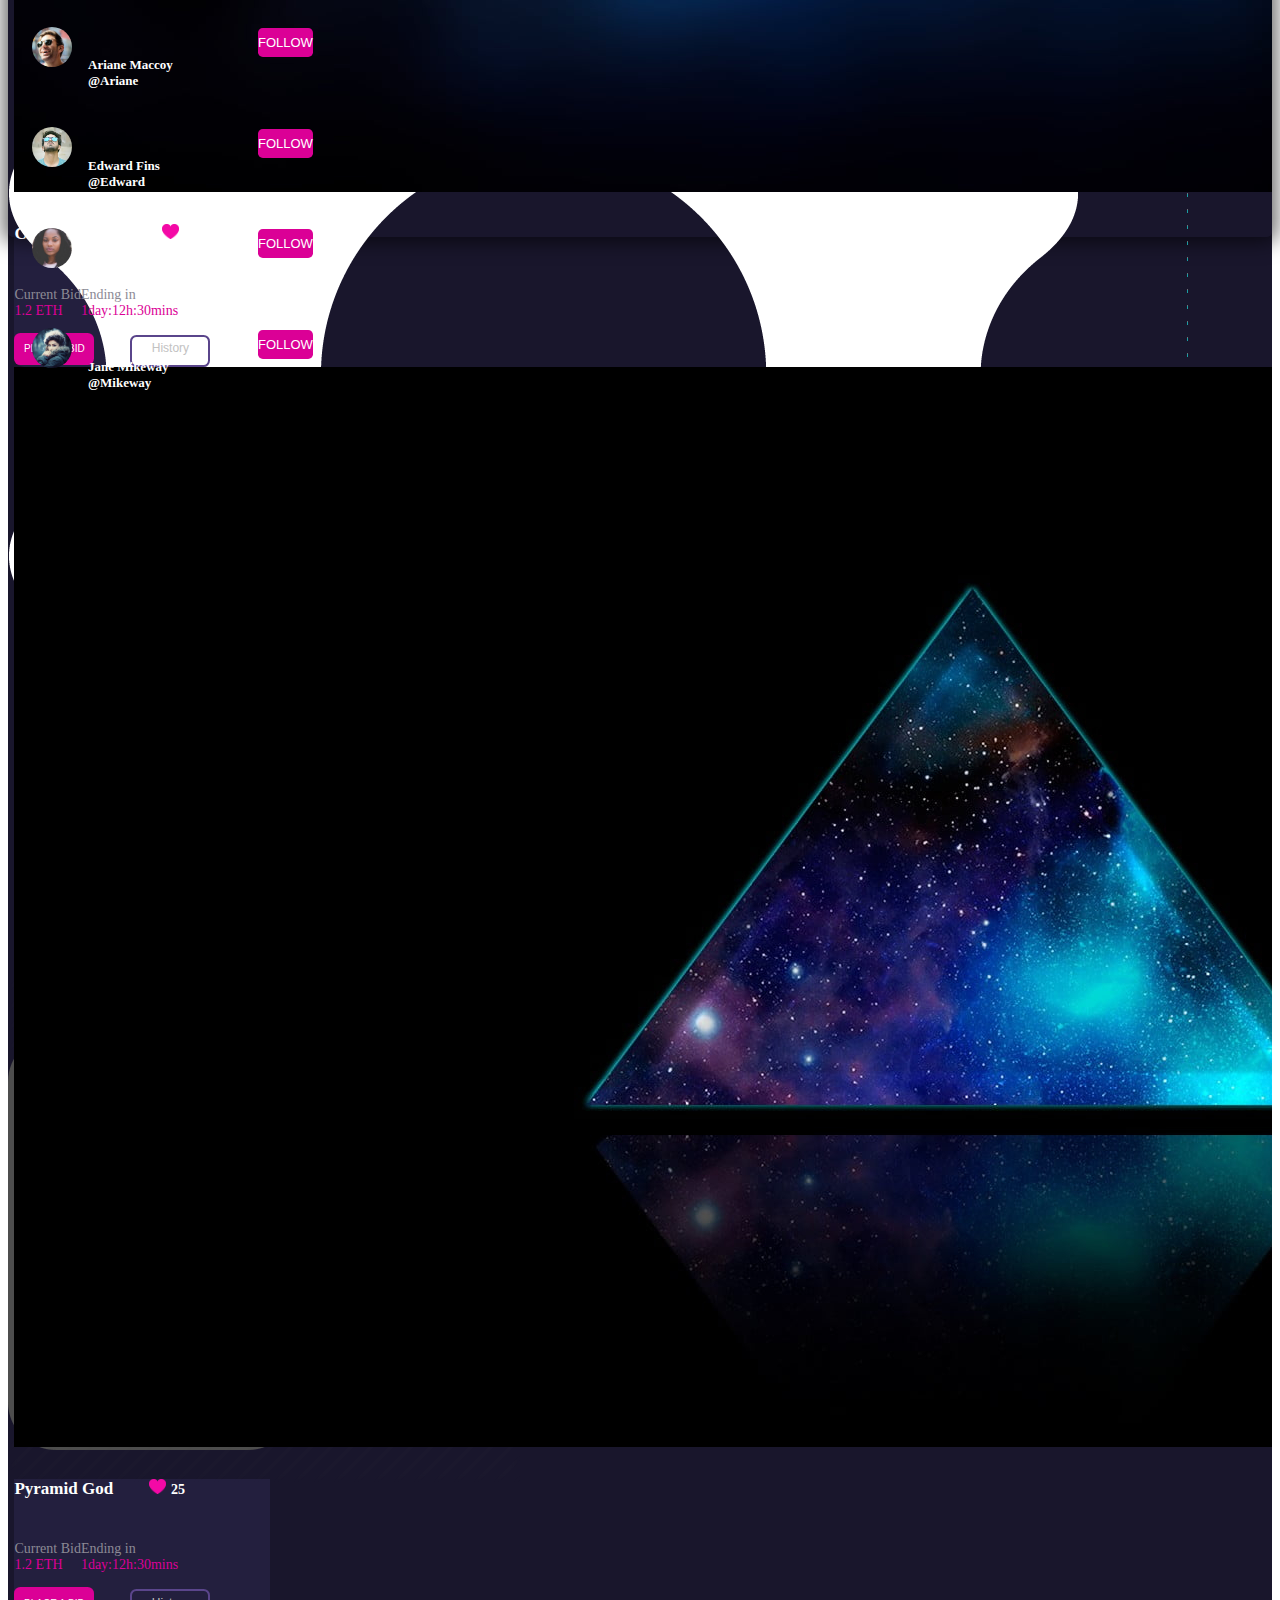
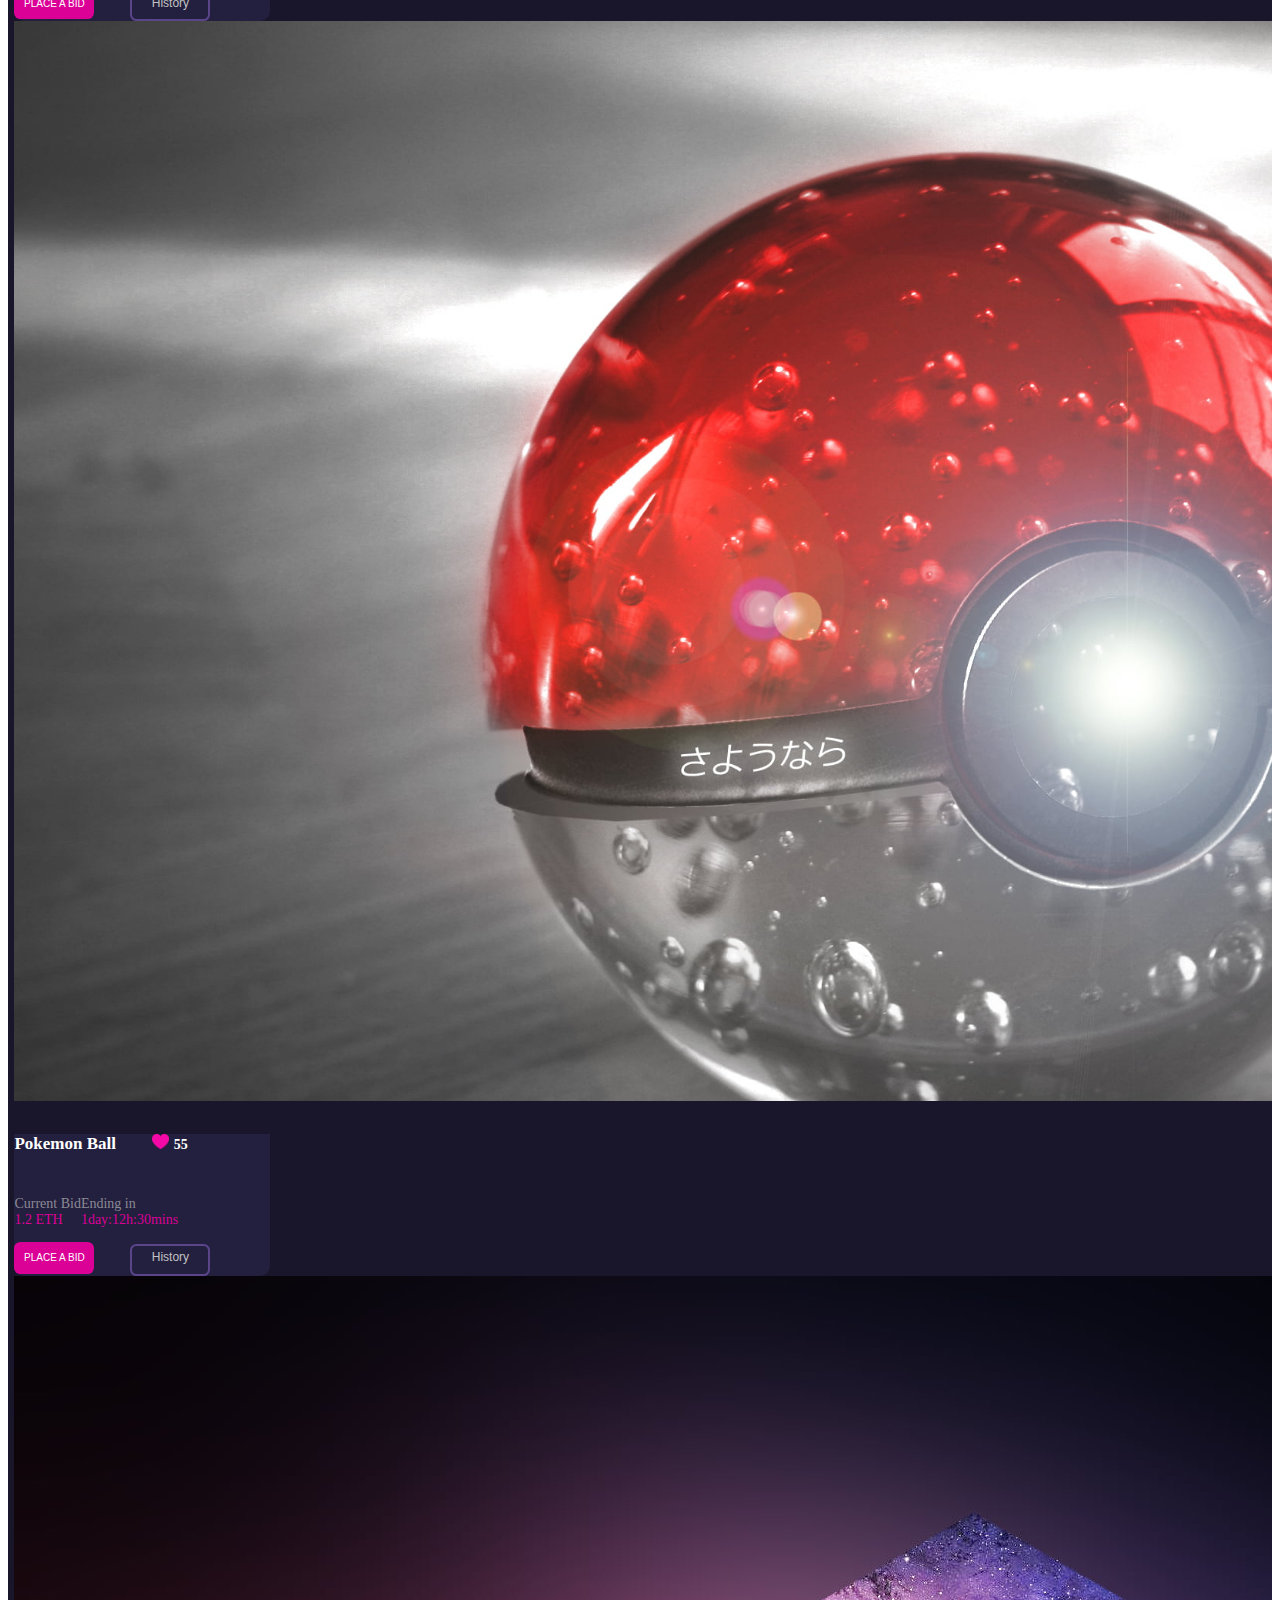
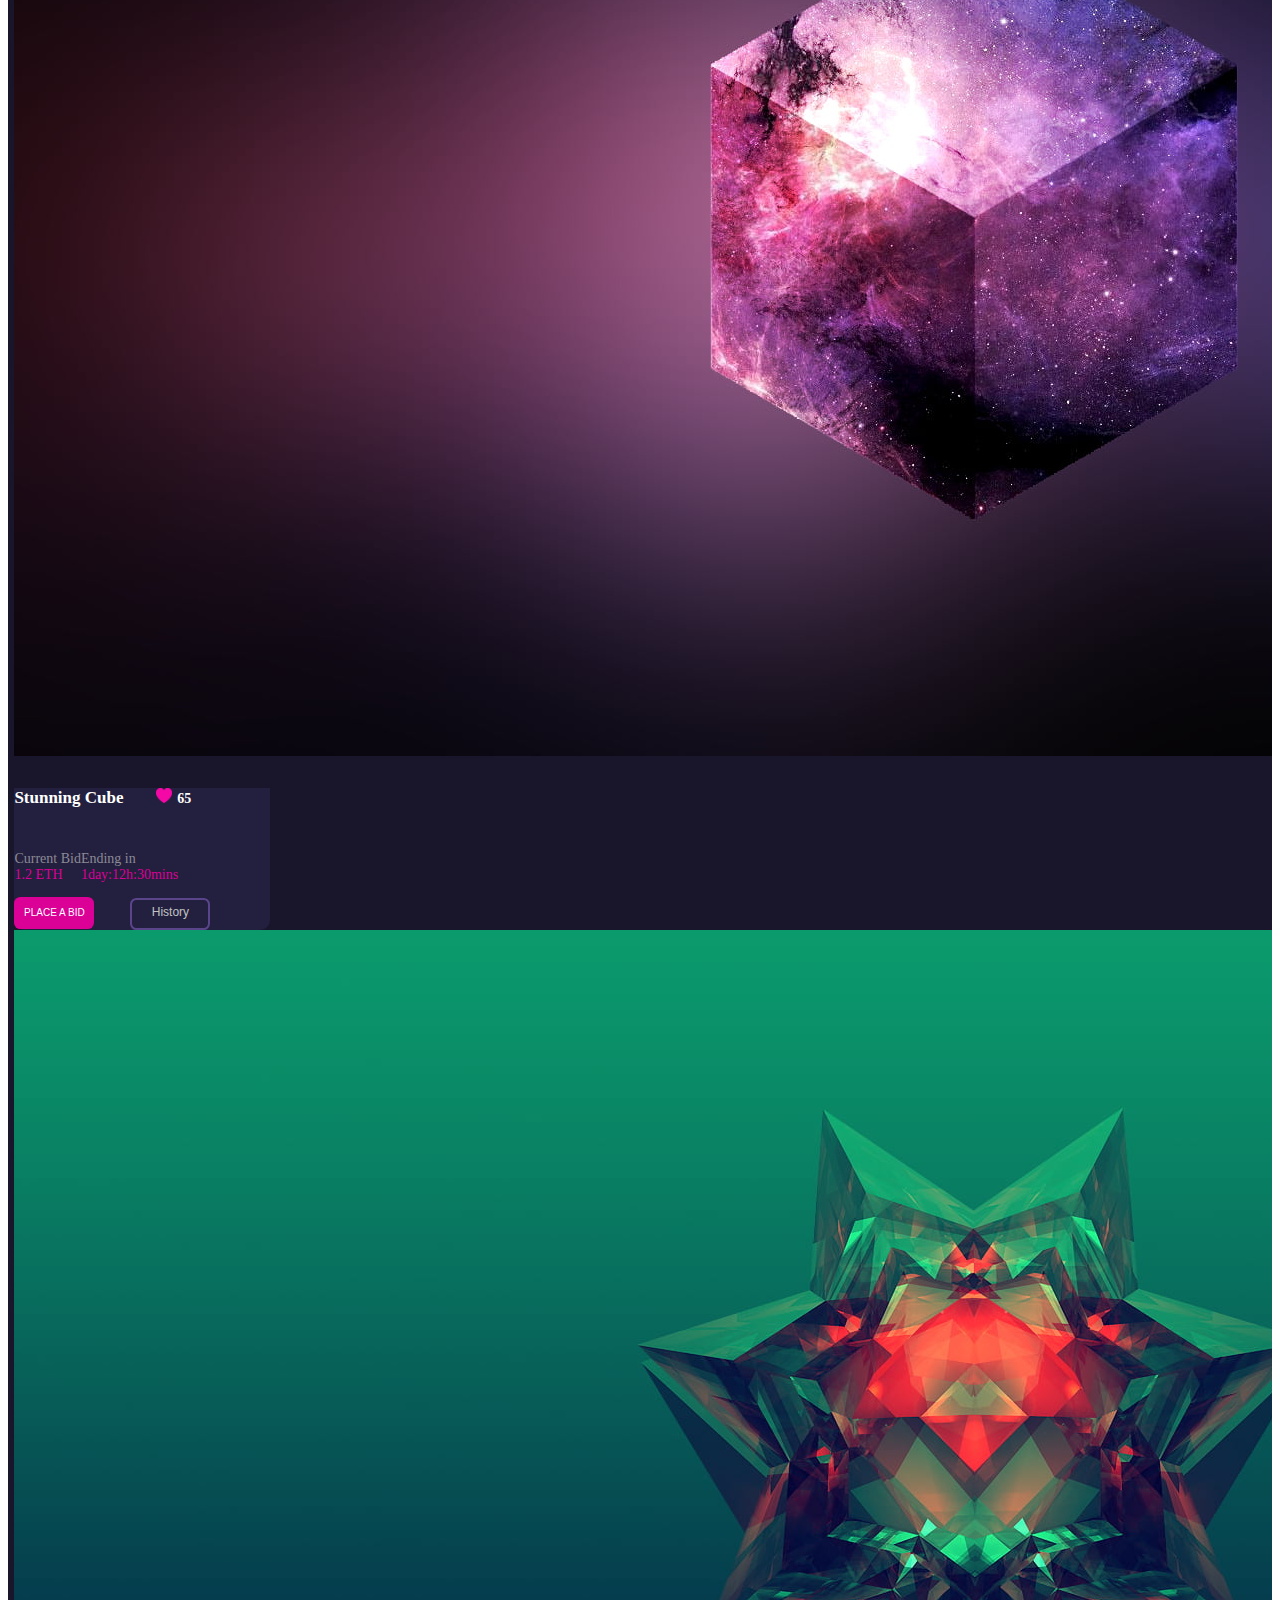
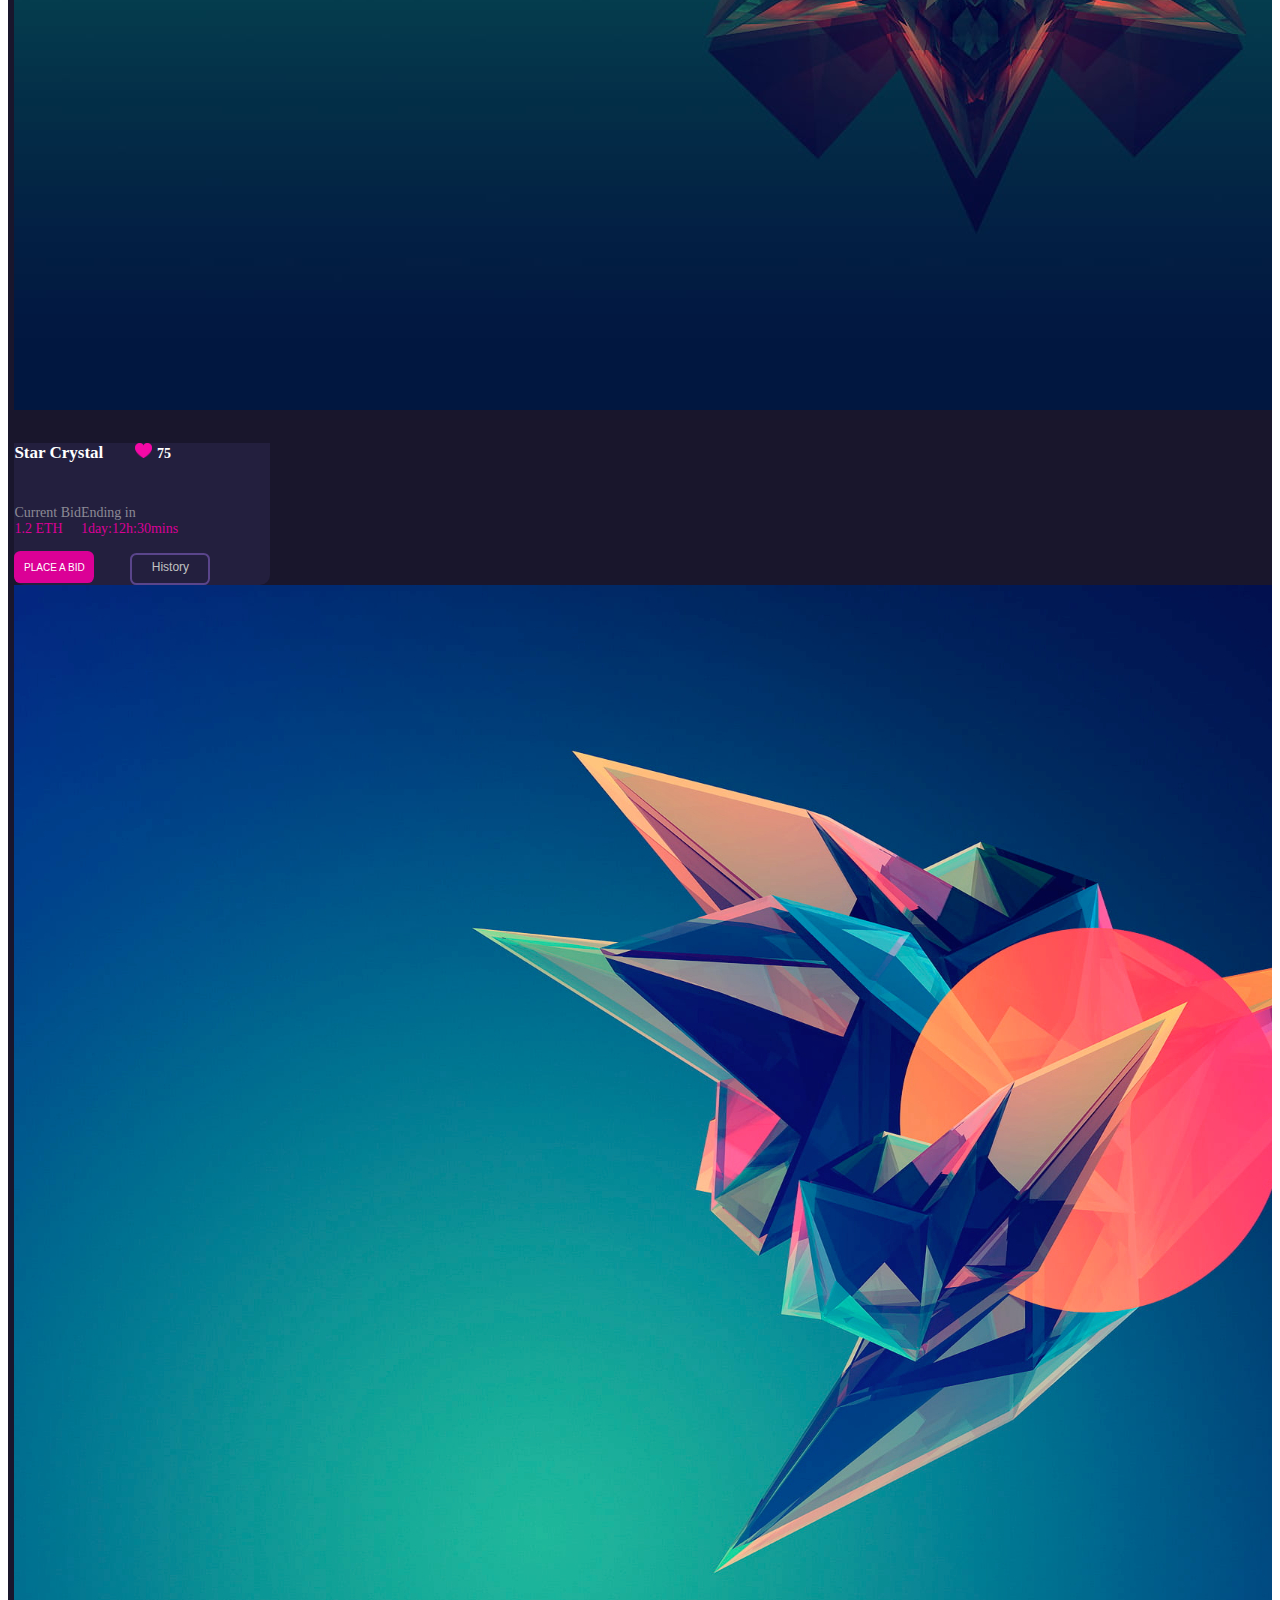
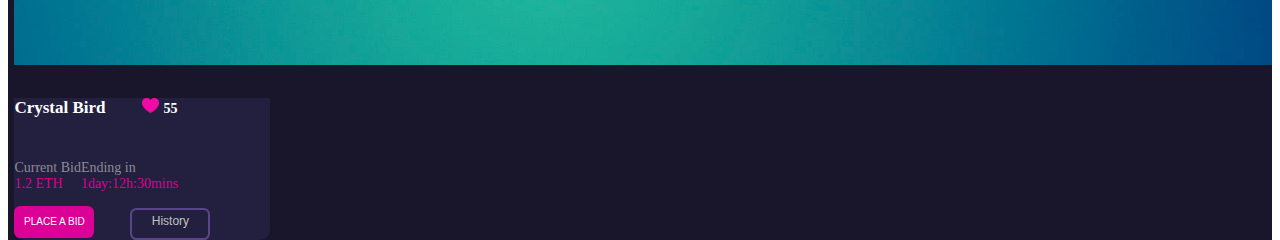
==== commit 4c16f432: "A3" ====
--- a/index.html
+++ b/index.html
@@ -76,7 +76,7 @@
                   <div class="container d-block d-lg-none" style="background-color: rgb(18, 16, 38);">
                     <a class="navbar-brand" href="#"></a>
                     <button class="navbar-toggler " type="button" data-bs-toggle="offcanvas" data-bs-target="#offcanvasNavbar" aria-controls="offcanvasNavbar" >
-                      <span class="navbar-toggler-icon bg-light" ></span>
+                      <span class="navbar-toggler-icon navbar-dark" ></span>
                     </button>
                     <div class="offcanvas offcanvas-end" tabindex="-1" id="offcanvasNavbar" aria-labelledby="offcanvasNavbarLabel" >
                       <div class="offcanvas-header" style="background-color: rgb(25, 22, 44)">
@@ -138,23 +138,23 @@
                   <div class="row mt-3 px-0 feed-card" style=" height: auto; width:100%">
           
                         <div class="flex">
-                          <h2 class="mt-4 mx-lg-4 px-lg-1" style="color:rgb(194, 194, 194);font-size: 1.5rem;">Feed</h2>
-        
-                          <button class="pop mt-4 mx-lg-4 px-lg-4 mx-1">Popular</button>
-        
-                          <button class="all mt-4 mx-lg-4 px-lg-5">All</button>
-        
-                          <button class="pop mt-4 mx-lg-4 px-lg-3 mx-1">Illustration</button>
-        
-                          <button class="pop mt-4 mx-lg-4 px-lg-5">Art</button>
-        
-                          <button class="pop mt-4 mx-lg-4 px-lg-4 mx-1">Games</button>
+                          <h2 class="mt-4 mx-lg-4 mx-md-5 px-lg-1" style="color:rgb(194, 194, 194);font-size: 1.5rem;">Feed</h2>
+        
+                          <button class="pop mt-4 mx-lg-4 mx-md-2 px-md-3 px-lg-4 mx-1">Popular</button>
+        
+                          <button class="all mt-4 mx-lg-4 mx-md-4 px-md-4 px-lg-5">All</button>
+        
+                          <button class="pop mt-4 mx-lg-4 mx-md-4 px-md-3 px-lg-3 mx-1">Illustration</button>
+        
+                          <button class="pop mt-4 mx-lg-4 mx-md-4 px-md-4 px-lg-5">Art</button>
+        
+                          <button class="pop mt-4 mx-lg-4 mx-md-4 px-md-4 px-lg-4 mx-1">Games</button>
                       </div>
 
 
                       <section class="row bod">
 
-                       <div class="col-12 col-sm-4 mx-lg-0 my-3 mad mx-4">
+                       <div class="col-12 col-sm-4 mx-lg-0 my-3 mad mx-4 mx-md-5">
                         <div class="card border-0" style="width: 16rem;background-color: transparent;">
                           <img src="./Img/Cubic T.jpg" class="card-img-top" alt="...">
                           <div class="card-body" style="background-color: rgb(35, 31, 62); border-bottom-left-radius: 10px; border-bottom-right-radius: 10px;">                          
@@ -177,7 +177,7 @@
 
 
 
-                       <div class="col-12 col-sm-4 mx-lg-0 my-3 mad mx-4">
+                       <div class="col-12 col-sm-4 mx-lg-0 my-3 mad mx-4 mx-md-5">
                         <div class="card border-0" style="width: 16rem;background-color: transparent;">
                           <img src="./Img/Pyramid.jpg" class="card-img-top" alt="...">
                           <div class="card-body" style="background-color: rgb(35, 31, 62); border-bottom-left-radius: 10px; border-bottom-right-radius: 10px;">                          
@@ -198,7 +198,7 @@
                        </div>
                        </div>
 
-                       <div class="col-12 col-sm-4 mx-lg-0 my-3 mad mx-4">
+                       <div class="col-12 col-sm-4 mx-lg-0 my-3 mad mx-4 mx-md-5">
                         <div class="card border-0" style="width: 16rem;background-color: transparent;">
                           <img src="./Img/Pokemon.jpg" class="card-img-top" alt="...">
                           <div class="card-body" style="background-color: rgb(35, 31, 62); border-bottom-left-radius: 10px; border-bottom-right-radius: 10px;">                          
@@ -220,7 +220,7 @@
                        </div>
 
 
-                       <div class="col-12 col-sm-4 mx-lg-0 my-0 mad mb-3 mx-4">
+                       <div class="col-12 col-sm-4 mx-lg-0 my-0 mad mb-3 mx-4 mx-md-5 mt-md-2">
                         <div class="card border-0" style="width: 16rem;background-color: transparent;">
                           <img src="./Img/Stun.jpg" class="card-img-top" alt="...">
                           <div class="card-body" style="background-color: rgb(35, 31, 62); border-bottom-left-radius: 10px; border-bottom-right-radius: 10px;">                          
@@ -241,7 +241,7 @@
                        </div>
                        </div>
 
-                       <div class="col-12 col-sm-4 mx-lg-0 my-0 mad mb-3 mx-4">
+                       <div class="col-12 col-sm-4 mx-lg-0 my-0 mad mb-3 mx-4 mx-md-5">
                         <div class="card border-0" style="width: 16rem;background-color: transparent;">
                           <img src="./Img/Star.jpg" class="card-img-top" alt="...">
                           <div class="card-body" style="background-color: rgb(35, 31, 62); border-bottom-left-radius: 10px; border-bottom-right-radius: 10px;">                          
@@ -262,7 +262,7 @@
                        </div>
                        </div>
 
-                       <div class="col-12 col-sm-4 mx-lg-0 my-0 mad mb-3 mx-4">
+                       <div class="col-12 col-sm-4 mx-lg-0 my-0 mad mb-3 mx-4 mx-md-5">
                         <div class="card border-0" style="width: 16rem;background-color: transparent;">
                           <img src="./Img/Crystal.jpg" class="card-img-top" alt="...">
                           <div class="card-body" style="background-color: rgb(35, 31, 62); border-bottom-left-radius: 10px; border-bottom-right-radius: 10px;">                          
@@ -300,25 +300,25 @@
           <div class="three col-lg-4 pt-lg-5">
             <section class="col-12 col-lg-4"  style="height: 80vh; width: 100%; margin-top: 4.5rem;">
                 <div class="num" style="height: 49%;">
-                  <h3 style="padding-top: 0.7rem;margin-left: 1.5rem; font-size: 18px;">Statistics <span style="margin-left:10rem;"><a href="" style="color: rgb(219, 0, 150);font-size: 15px;">View More</a></span></h3>
-
-                  <p class="art">Artwork Sold <span class="spa">123</span></p>
-    
-                  <p class="arty">Artwork Cancelled<span class="spa">123</span></p>
-    
-                  <p class="art">Artwork Pending <span class="spa">123</span></p>
-    
-                  <p class="arty">Artwork Delivered<span class="spa">123</span></p>
-    
-                  <p class="art">Total Earning<span style="margin-bottom: 13px;color: rgb(219, 0, 150);" class="spa">666 ETH</span></p>
+                  <h3 style="padding-top: 0.7rem;margin-left: 1.5rem; font-size: 18px;" class="p-md-4">Statistics <span style="margin-left:10rem;"><a href="" style="color: rgb(219, 0, 150);font-size: 15px;">View More</a></span></h3>
+
+                  <p class="art mt-md-4 p-md-3">Artwork Sold <span class="spa">123</span></p>
+    
+                  <p class="arty mt-md-3 p-md-3">Artwork Cancelled<span class="spa">123</span></p>
+    
+                  <p class="art mt-md-3 p-md-3">Artwork Pending <span class="spa">123</span></p>
+    
+                  <p class="arty mt-md-3 p-md-3">Artwork Delivered<span class="spa">123</span></p>
+    
+                  <p class="art mt-md-3 p-md-3">Total Earning<span style="margin-bottom: 13px;color: rgb(219, 0, 150);" class="spa">666 ETH</span></p>
     
                 </div>
 
                 <div class="num" style="height: 49%;margin-top: 2%;">
 
-                  <h3 style="padding-top: 0.2rem;margin-left: 1.5rem; font-size: 18px;">Top Sellers<span style="margin-left:9rem;"><a href="" style="color: rgb(219, 0, 150);font-size: 15px;">View More</a></span></h3>
-
-                  <div class="flow">
+                  <h3 style="padding-top: 0.2rem;margin-left: 1.5rem; font-size: 18px;" class="p-md-2">Top Sellers<span style="margin-left:9rem;"><a href="" style="color: rgb(219, 0, 150);font-size: 15px;">View More</a></span></h3>
+
+                  <div class="flow mt-lg-3 p-md-2">
                     <img src="./Img/Jane.jpg" alt="" class="jane">
     
                     <h6 style="margin-left: 1rem; font-size: 13px;">Jane Cooper <br>@Jane</h6>
@@ -326,7 +326,7 @@
                     <button class="btnn px-lg-5 px-3" >FOLLOW</button>
                   </div>
     
-                  <div class="flow">
+                  <div class="flow p-md-2">
                     <img src="./Img/Ariane.jpg" alt="" class="jane">
     
                     <h6 style="margin-left: 1rem; font-size: 13px;">Ariane Maccoy <br>@Ariane</h6>
@@ -334,7 +334,7 @@
                     <button class="btnn px-lg-5 px-3">FOLLOW</button>
                   </div>
     
-                  <div class="flow">
+                  <div class="flow p-md-2">
                     <img src="./Img/Edward.jpg" alt="" class="jane">
     
                     <h6 style="margin-left: 1rem; font-size: 13px;">Edward Fins <br>@Edward</h6>
@@ -342,7 +342,7 @@
                     <button class="btnn px-lg-5 px-3">FOLLOW</button>
                   </div>
     
-                  <div class="flow">
+                  <div class="flow p-md-2">
                     <img src="./Img/Shaldon.jpg" alt="" class="jane">
     
                     <h6 style="margin-left: 1rem; font-size: 13px;">Shaldon Cooper <br>@Shaldon</h6>
@@ -350,7 +350,7 @@
                     <button class="btnn px-lg-5 px-3">FOLLOW</button>
                   </div>
     
-                  <div class="flow">
+                  <div class="flow p-md-2">
                     <img src="./Img/Mikeway.jpg" alt="" class="jane">
     
                     <h6 style="margin-left: 1rem; font-size: 13px;">Jane Mikeway <br>@Mikeway</h6>
--- a/style.css
+++ b/style.css
@@ -166,11 +166,10 @@
 
 .spa{
     position: absolute;
-    margin-left: 250px;
+    margin-left: 18rem;
     display: block;
     margin-top: -1.5rem;
 }
-
 
 .jane{
     height: 40px;
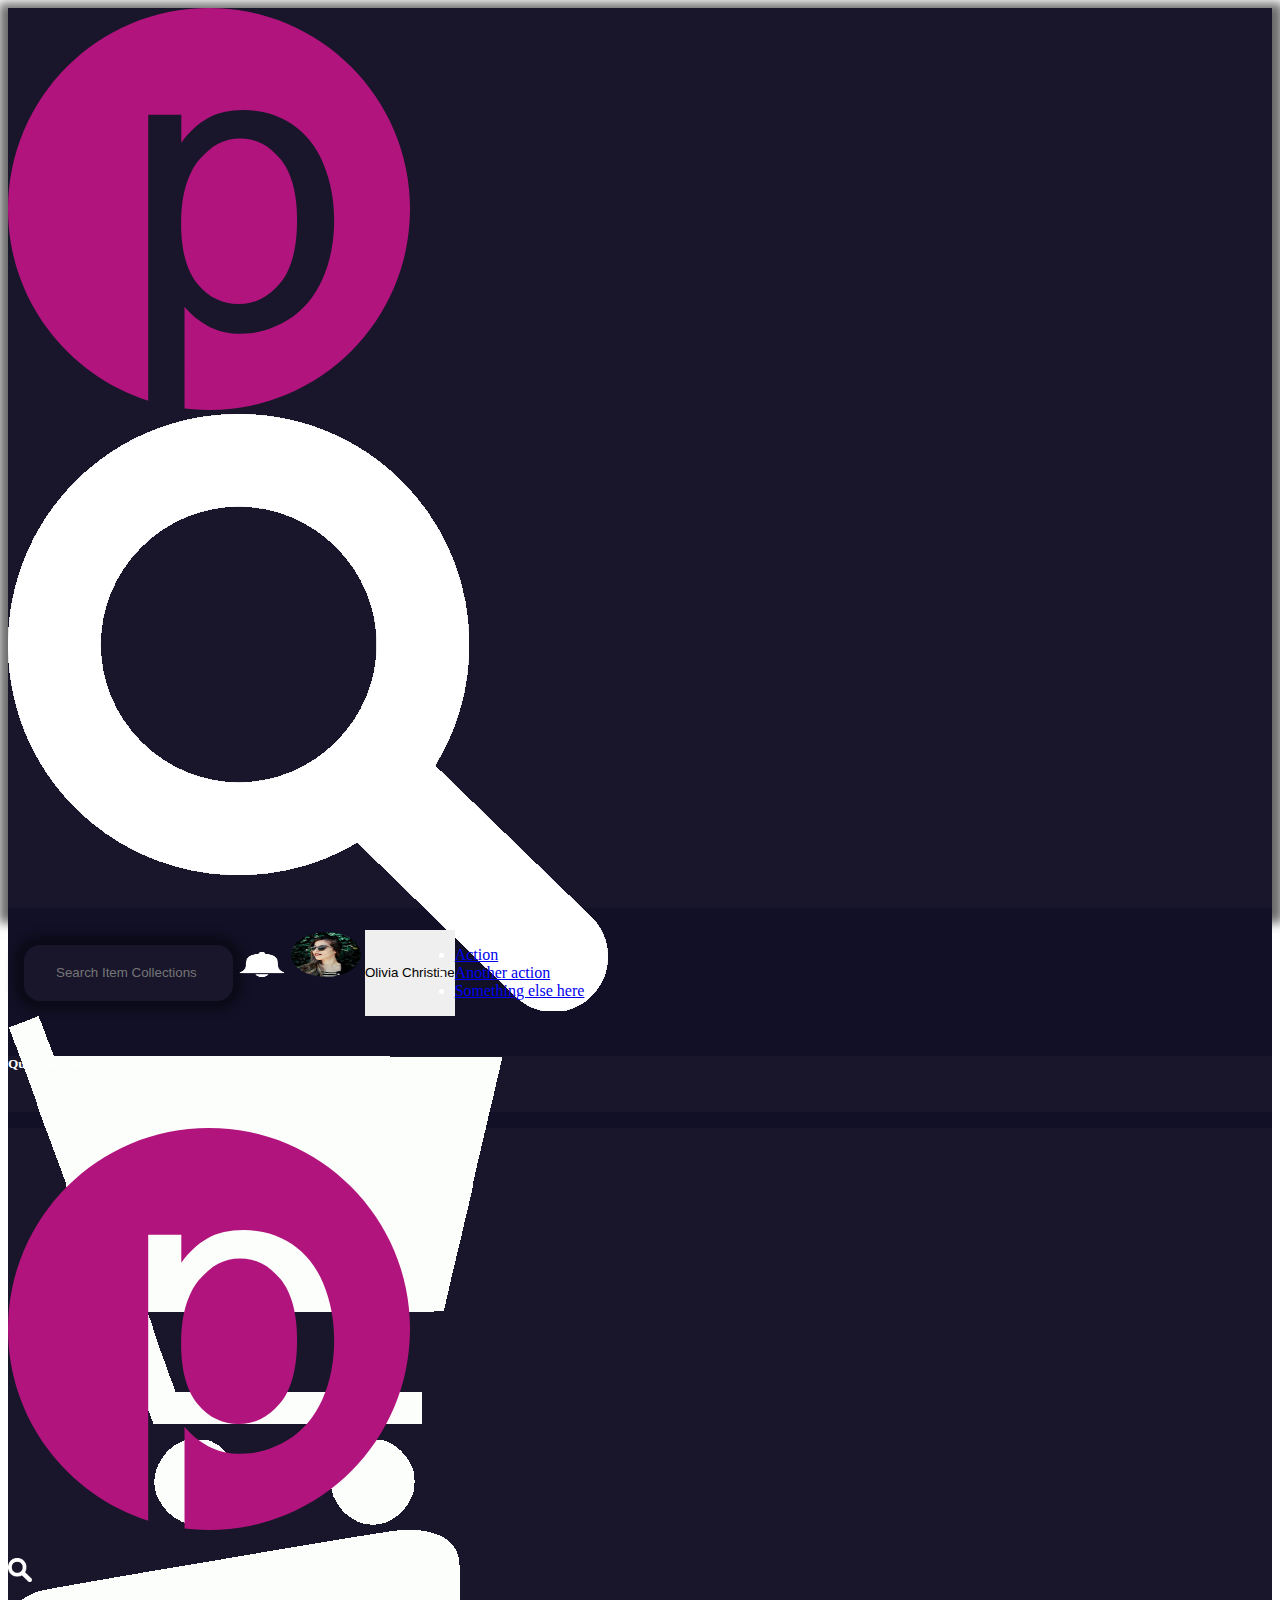
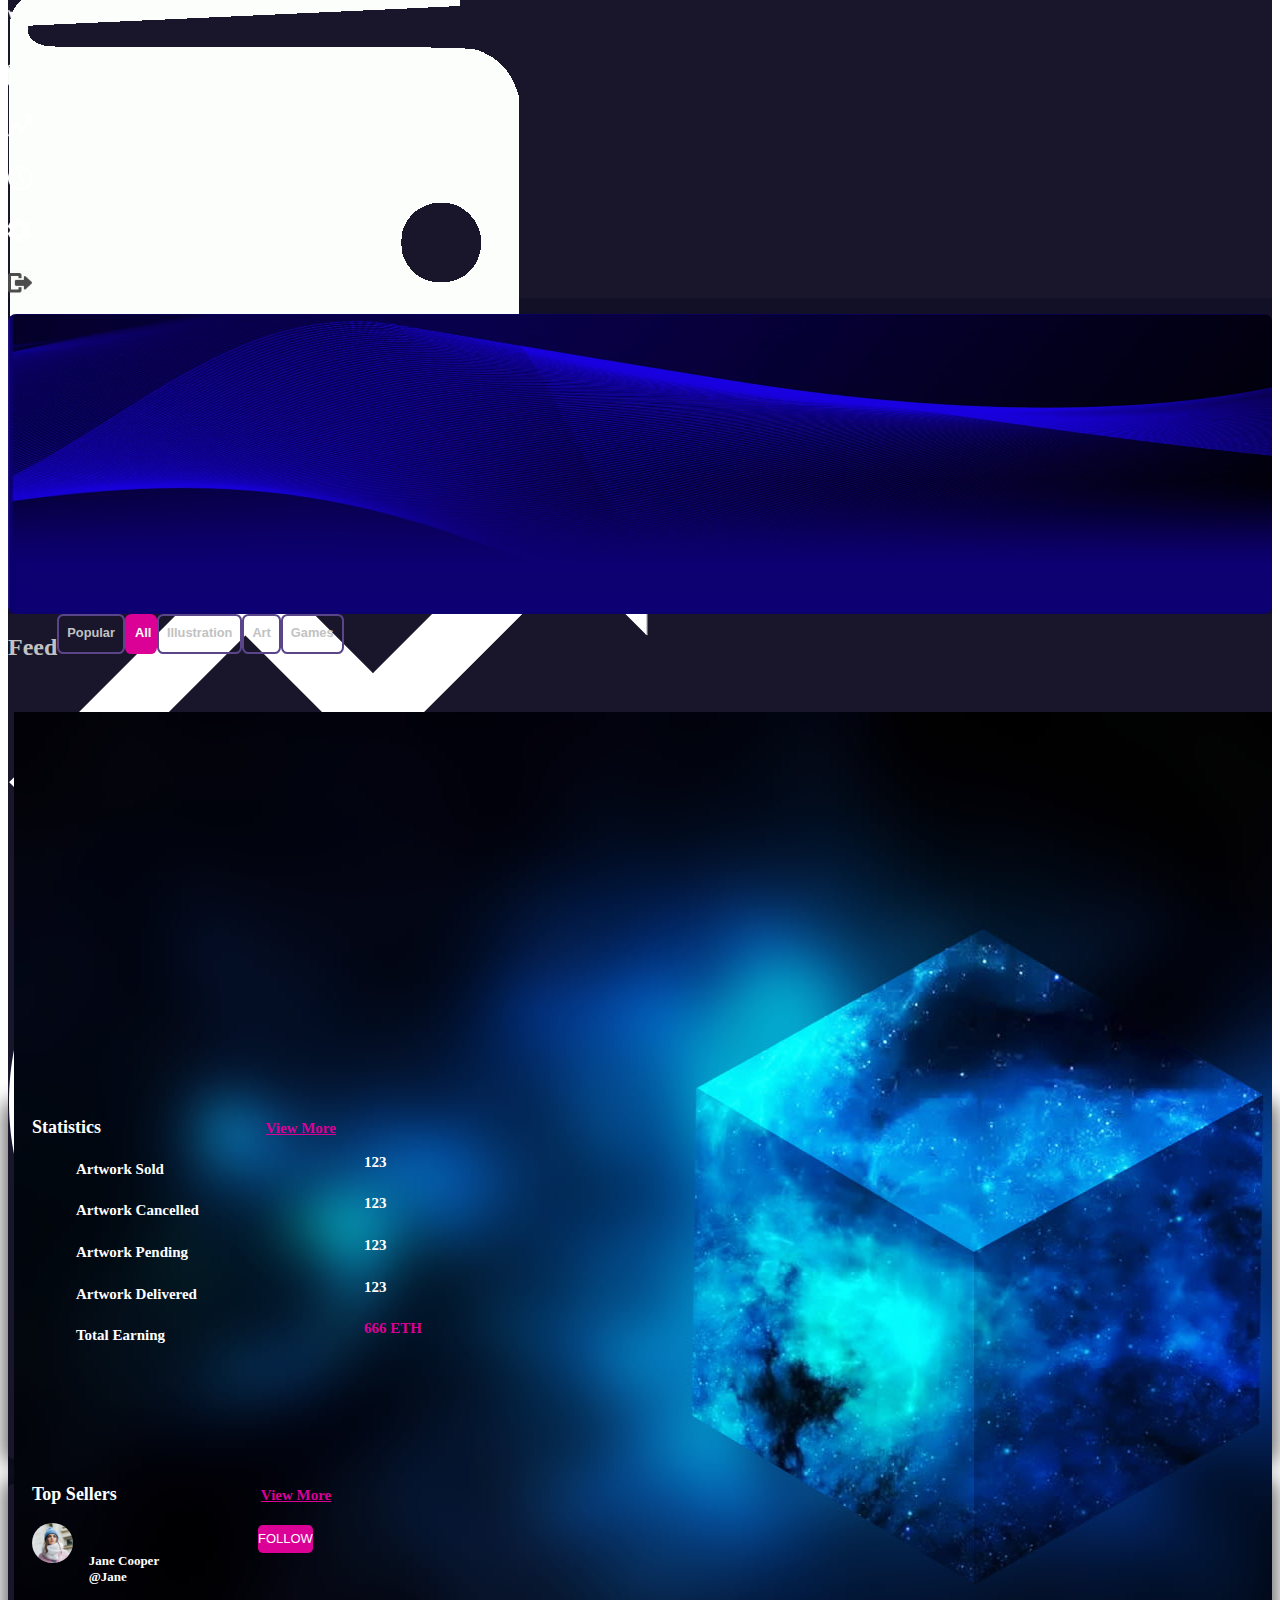
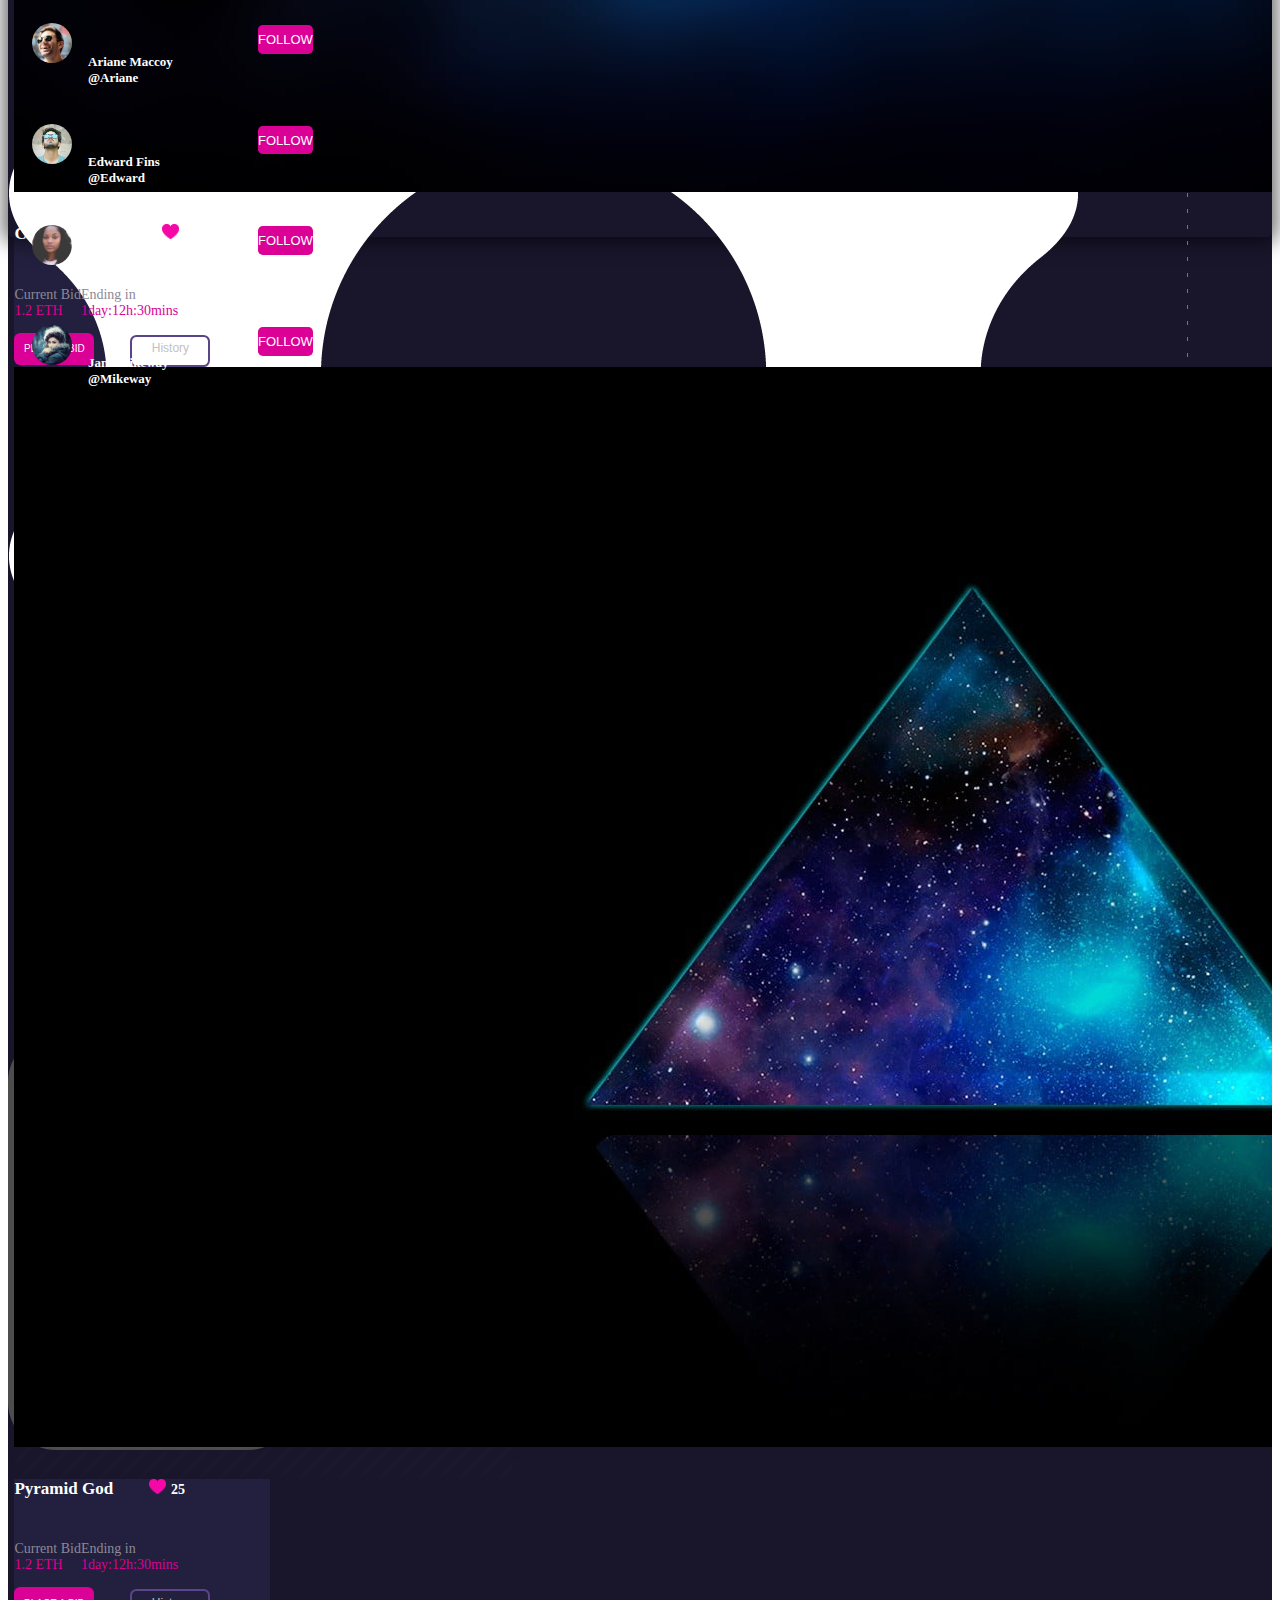
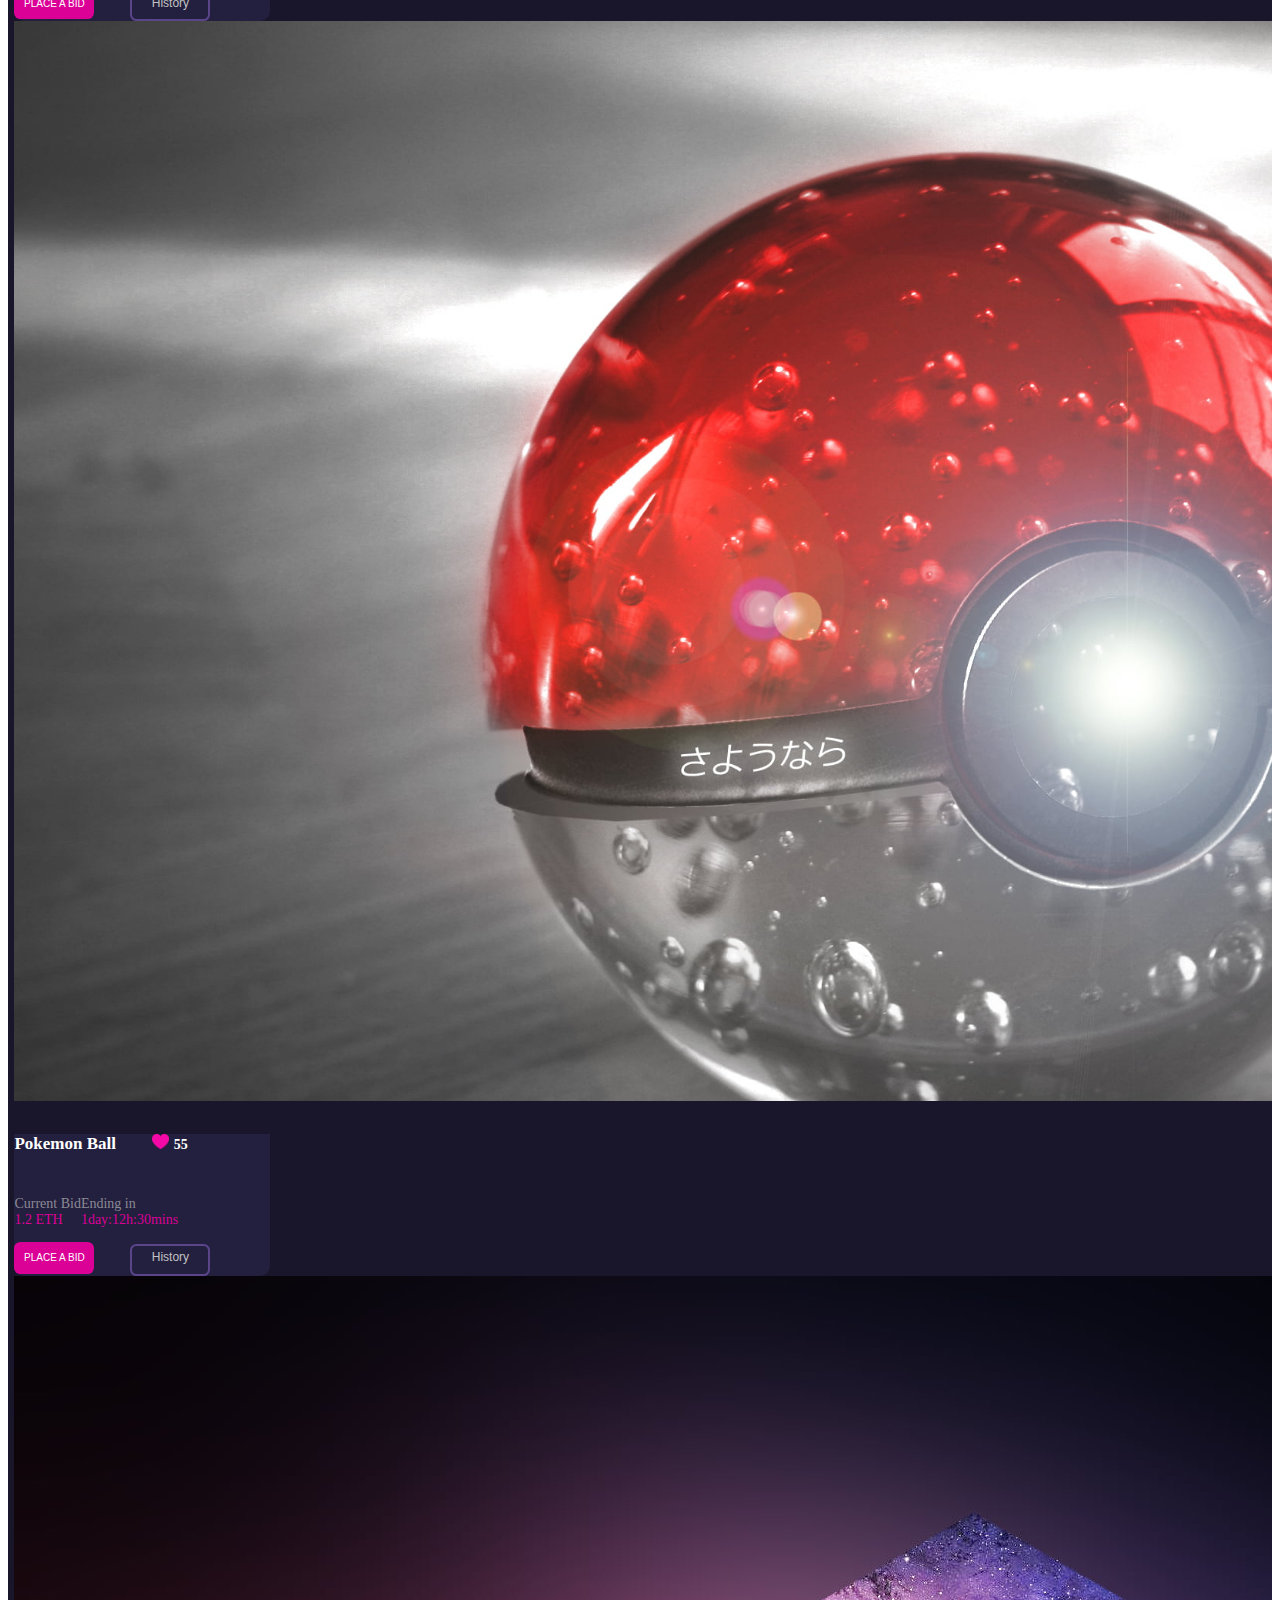
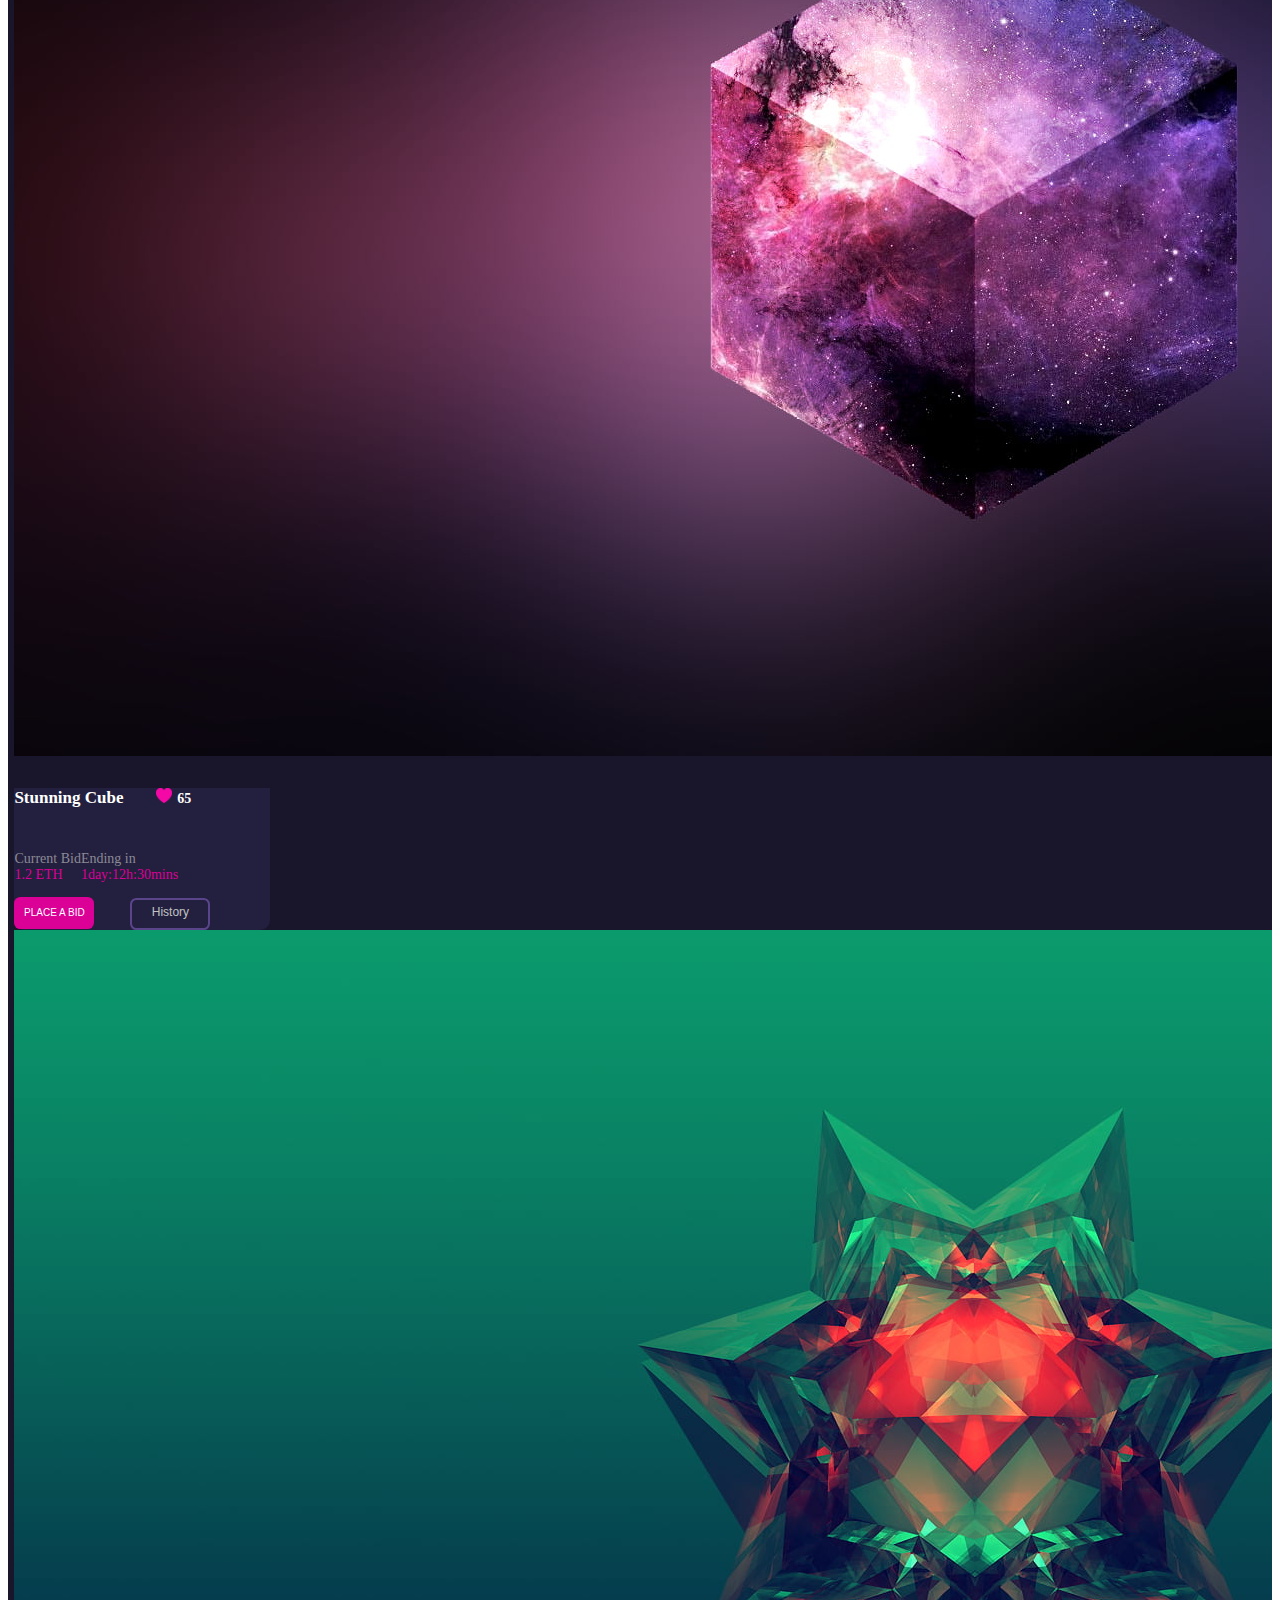
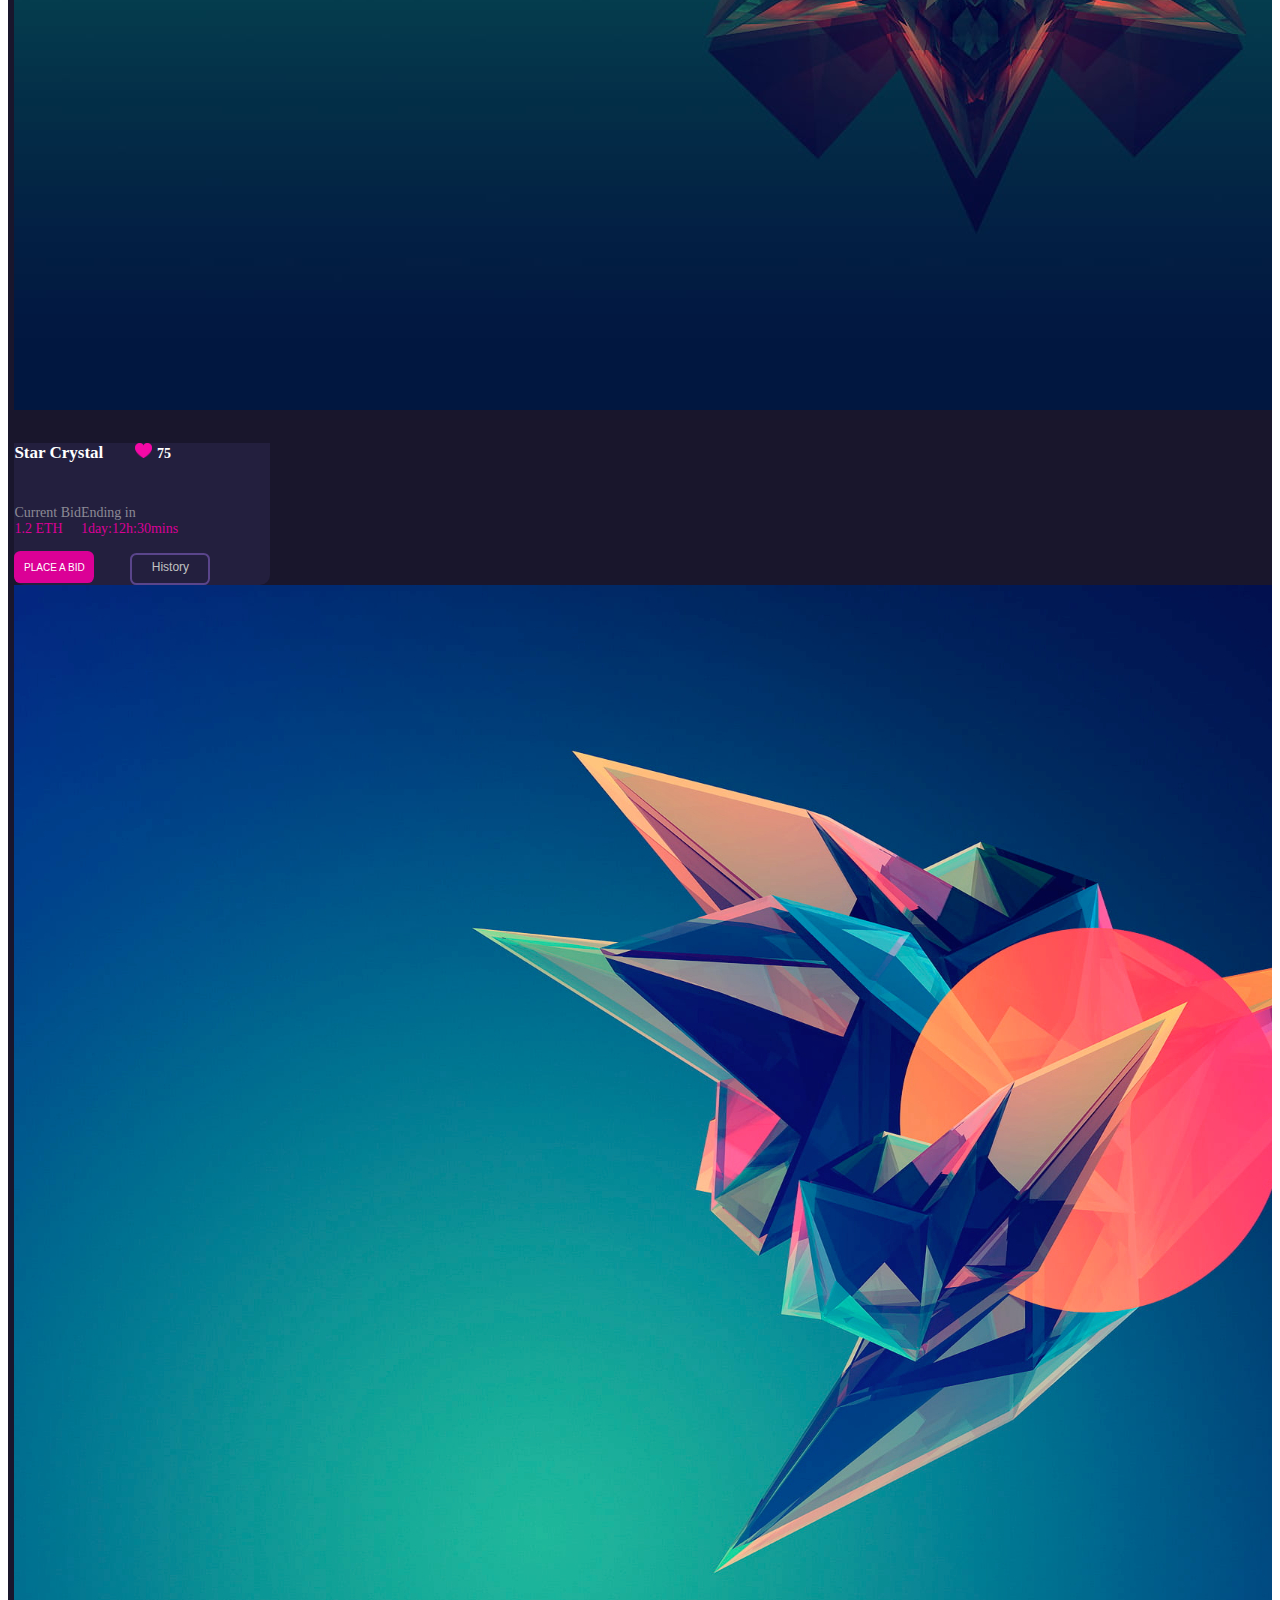
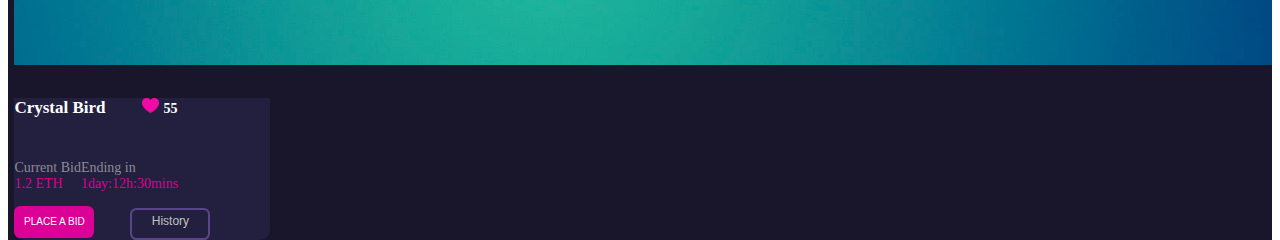
==== commit 3e8c0da3: "A4" ====
--- a/index.html
+++ b/index.html
@@ -81,7 +81,7 @@
                     <div class="offcanvas offcanvas-end" tabindex="-1" id="offcanvasNavbar" aria-labelledby="offcanvasNavbarLabel" >
                       <div class="offcanvas-header" style="background-color: rgb(25, 22, 44)">
                         <h5 class="offcanvas-title " id="offcanvasNavbarLabel">Quick Access</h5>
-                        <button type="button" class="btn-close" data-bs-dismiss="offcanvas" aria-label="Close"></button>
+                        <button type="button" class="btn-close bg-light" data-bs-dismiss="offcanvas" aria-label="Close"></button>
                       </div>
                       <div class="offcanvas-body" style="background-color: rgb(25, 22, 44)">
                         <ul class="navbar-nav justify-content-end flex-grow-1 pe-3" style="background-color: rgb(25, 22, 44)">
@@ -300,25 +300,25 @@
           <div class="three col-lg-4 pt-lg-5">
             <section class="col-12 col-lg-4"  style="height: 80vh; width: 100%; margin-top: 4.5rem;">
                 <div class="num" style="height: 49%;">
-                  <h3 style="padding-top: 0.7rem;margin-left: 1.5rem; font-size: 18px;" class="p-md-4">Statistics <span style="margin-left:10rem;"><a href="" style="color: rgb(219, 0, 150);font-size: 15px;">View More</a></span></h3>
-
-                  <p class="art mt-md-4 p-md-3">Artwork Sold <span class="spa">123</span></p>
-    
-                  <p class="arty mt-md-3 p-md-3">Artwork Cancelled<span class="spa">123</span></p>
-    
-                  <p class="art mt-md-3 p-md-3">Artwork Pending <span class="spa">123</span></p>
-    
-                  <p class="arty mt-md-3 p-md-3">Artwork Delivered<span class="spa">123</span></p>
-    
-                  <p class="art mt-md-3 p-md-3">Total Earning<span style="margin-bottom: 13px;color: rgb(219, 0, 150);" class="spa">666 ETH</span></p>
+                  <h3 style="padding-top: 0.7rem;margin-left: 1.5rem; font-size: 18px;" class="p-md-4  p-lg-1">Statistics <span style="margin-left:10rem;"><a href="" style="color: rgb(219, 0, 150);font-size: 15px;">View More</a></span></h3>
+
+                  <p class="art mt-md-4 p-md-3 p-lg-1">Artwork Sold <span class="spa">123</span></p>
+    
+                  <p class="arty mt-md-3 p-md-3  p-lg-1">Artwork Cancelled<span class="spa">123</span></p>
+    
+                  <p class="art mt-md-3 p-md-3  p-lg-1">Artwork Pending <span class="spa">123</span></p>
+    
+                  <p class="arty mt-md-3 p-md-3  p-lg-1">Artwork Delivered<span class="spa">123</span></p>
+    
+                  <p class="art mt-md-3 p-md-3  p-lg-1">Total Earning<span style="margin-bottom: 13px;color: rgb(219, 0, 150);" class="spa">666 ETH</span></p>
     
                 </div>
 
                 <div class="num" style="height: 49%;margin-top: 2%;">
 
-                  <h3 style="padding-top: 0.2rem;margin-left: 1.5rem; font-size: 18px;" class="p-md-2">Top Sellers<span style="margin-left:9rem;"><a href="" style="color: rgb(219, 0, 150);font-size: 15px;">View More</a></span></h3>
-
-                  <div class="flow mt-lg-3 p-md-2">
+                  <h3 style="margin-left: 1.5rem; font-size: 18px;" class="p-md-2 p-lg-0">Top Sellers<span style="margin-left:9rem;"><a href="" style="color: rgb(219, 0, 150);font-size: 15px;">View More</a></span></h3>
+
+                  <div class="flow mt-lg-3 p-md-2 p-lg-0">
                     <img src="./Img/Jane.jpg" alt="" class="jane">
     
                     <h6 style="margin-left: 1rem; font-size: 13px;">Jane Cooper <br>@Jane</h6>
@@ -326,7 +326,7 @@
                     <button class="btnn px-lg-5 px-3" >FOLLOW</button>
                   </div>
     
-                  <div class="flow p-md-2">
+                  <div class="flow p-md-2 p-lg-0">
                     <img src="./Img/Ariane.jpg" alt="" class="jane">
     
                     <h6 style="margin-left: 1rem; font-size: 13px;">Ariane Maccoy <br>@Ariane</h6>
@@ -334,7 +334,7 @@
                     <button class="btnn px-lg-5 px-3">FOLLOW</button>
                   </div>
     
-                  <div class="flow p-md-2">
+                  <div class="flow p-md-2 p-lg-0">
                     <img src="./Img/Edward.jpg" alt="" class="jane">
     
                     <h6 style="margin-left: 1rem; font-size: 13px;">Edward Fins <br>@Edward</h6>
@@ -342,7 +342,7 @@
                     <button class="btnn px-lg-5 px-3">FOLLOW</button>
                   </div>
     
-                  <div class="flow p-md-2">
+                  <div class="flow p-md-2 p-lg-0">
                     <img src="./Img/Shaldon.jpg" alt="" class="jane">
     
                     <h6 style="margin-left: 1rem; font-size: 13px;">Shaldon Cooper <br>@Shaldon</h6>
@@ -350,7 +350,7 @@
                     <button class="btnn px-lg-5 px-3">FOLLOW</button>
                   </div>
     
-                  <div class="flow p-md-2">
+                  <div class="flow p-md-2 p-lg-0">
                     <img src="./Img/Mikeway.jpg" alt="" class="jane">
     
                     <h6 style="margin-left: 1rem; font-size: 13px;">Jane Mikeway <br>@Mikeway</h6>
